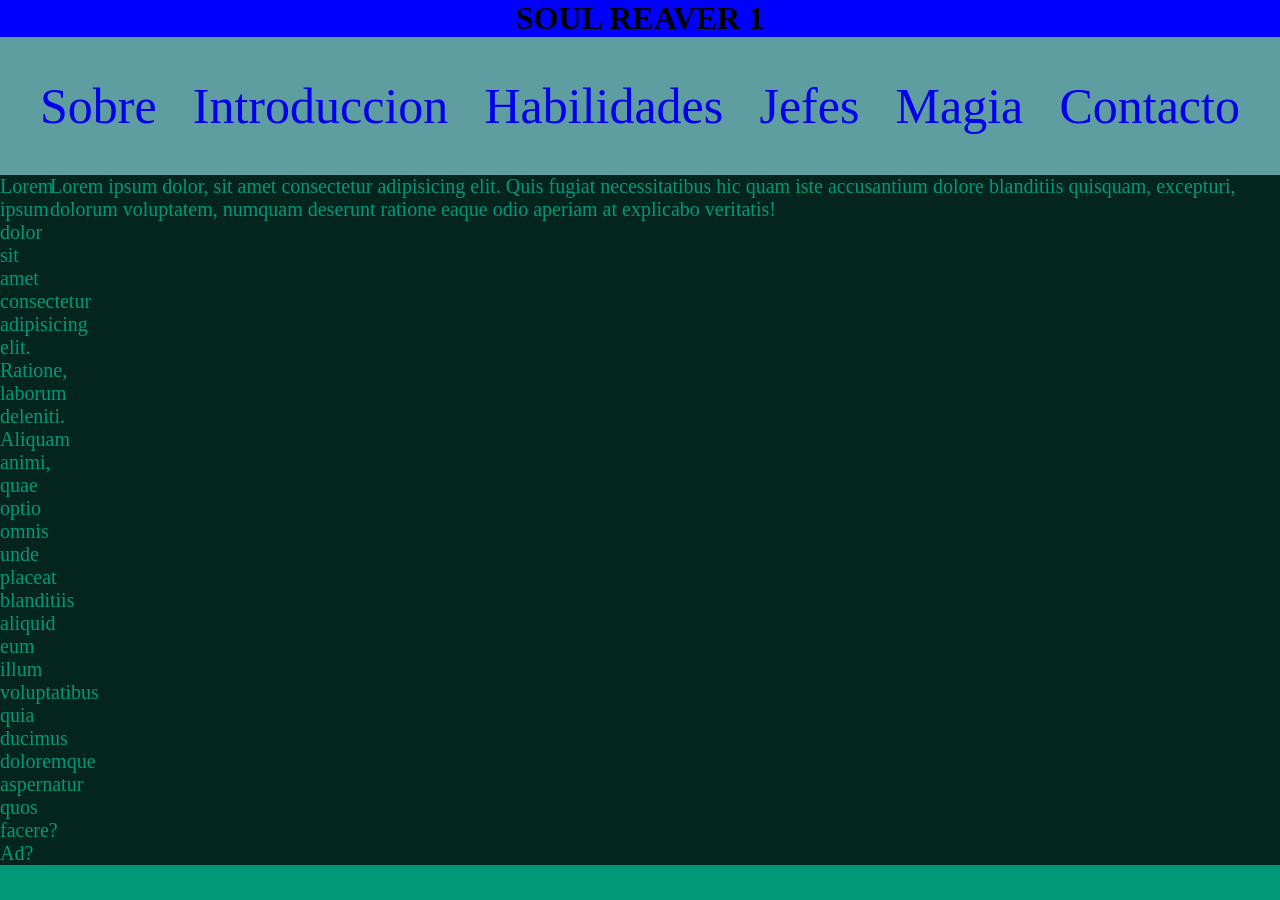
==== index.html @ c04c35bf "feat: Modificada la estructura del HTML y creacion de styles.css." ====
<!DOCTYPE html>
<html lang="en">
<head >
    <meta charset="UTF-8">
    <meta name="viewport" content="width=device-width, initial-scale=1.0">
    <title>Guia de videojuego</title>
    <link rel="shortcut icon" href="assets/11564256.ico" type="image/x-icon">
    <link rel="stylesheet" href="style.css">
    <link rel="preconnect" href="https://fonts.googleapis.com">
    <link rel="preconnect" href="https://fonts.gstatic.com" crossorigin>
    <link href="https://fonts.googleapis.com/css2?family=Felipa&display=swap" rel="stylesheet">
</head>
<body id="inicio">
   
        <header>
            <h1>SOUL REAVER 1</h1>

        </header>

            <nav>
        
                    <a href="#sobre">Sobre</a>
                    <a href="#introduccion">Introduccion</a>
                    <a href="#habilidades">Habilidades</a>
                    <a href="#jefes">Jefes</a>
                    <a href="#magia">Magia</a>
                    <a href="#contacto">Contacto</a>
                 
            </nav>
        
        
         <div class="contenedor">
        <main>
            <div class="about">
                <p>Lorem ipsum dolor sit amet consectetur adipisicing elit. Ratione, laborum deleniti. Aliquam animi, quae optio omnis unde placeat blanditiis aliquid eum illum voluptatibus quia ducimus doloremque aspernatur quos facere? Ad?</p>
                
          
            </div>
         </main>


         <footer>
            <p>Lorem ipsum dolor, sit amet consectetur adipisicing elit. Quis fugiat necessitatibus hic quam iste accusantium dolore blanditiis quisquam, excepturi, dolorum voluptatem, numquam deserunt ratione eaque odio aperiam at explicabo veritatis!</p>

         </footer>
    </div>
</body>
</html>
---- style.css ----
:root {
     --espectral: #009977;
     --ten:10px;
}


.felipa-regular {
  font-family: "Felipa", serif;
  font-weight: 400;
  font-style: normal;
}


.contenedor{
     display: grid;
     grid-template-columns: 50px 2fr;
     grid-template-rows:  1fr;
     grid-template-areas: 
     "header header"
     "nav main"
     "footer footer";

     background-color: #04251e;
     color: var(--espectral);
     font-size: 20px;

}

header{
     background-color: blue;
     text-align: center;
     
}

body{
     background-color: #009977;
}


nav{
     padding: 30px;
     font-size: 50px;
     justify-content: space-between;
     background-color:cadetblue;
     display: flex;
}



nav a{
     border-radius: 5px;
     padding: 10px;
     text-decoration: none;
     position: relative;
     
     
}

*{
     margin: 0;
     padding: 0;
}
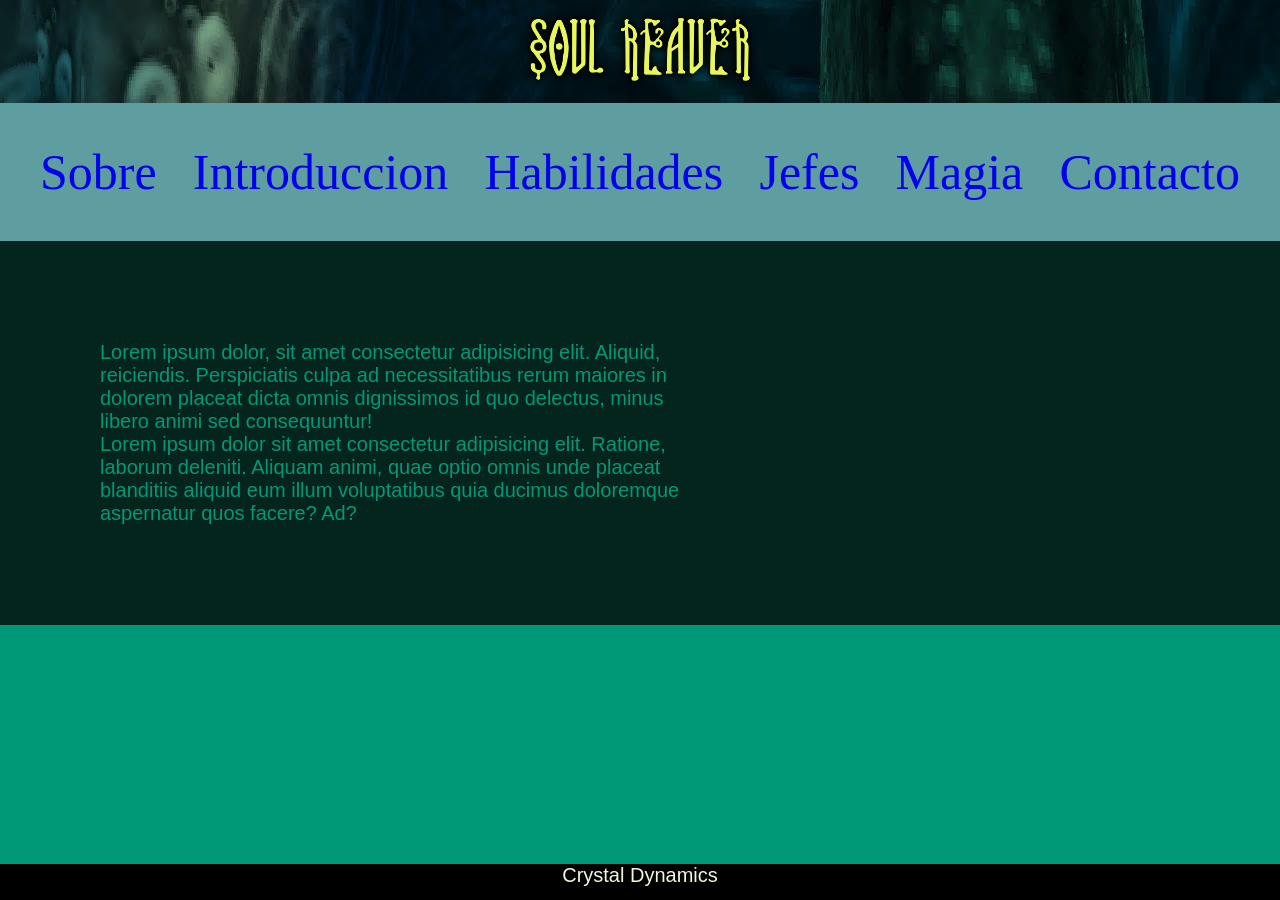
==== commit ae582af3: "feat: Modificado color y agregado de imagenes." ====
--- a/index.html
+++ b/index.html
@@ -13,7 +13,7 @@
 <body id="inicio">
    
         <header>
-            <h1>SOUL REAVER 1</h1>
+            <img src="assets/Soulreaver-logo.svg.png" alt="">
 
         </header>
 
@@ -29,20 +29,26 @@
             </nav>
         
         
-         <div class="contenedor">
+    <div class="contenedor">
         <main>
-            <div class="about">
+            
+                <div class="photo">
+                    <p>Lorem ipsum dolor, sit amet consectetur adipisicing elit. Aliquid, reiciendis. Perspiciatis culpa ad necessitatibus rerum maiores in dolorem placeat dicta omnis dignissimos id quo delectus, minus libero animi sed consequuntur!</p>
+                </div>
+            
+            
+                <div class="descripcion">
                 <p>Lorem ipsum dolor sit amet consectetur adipisicing elit. Ratione, laborum deleniti. Aliquam animi, quae optio omnis unde placeat blanditiis aliquid eum illum voluptatibus quia ducimus doloremque aspernatur quos facere? Ad?</p>
-                
-          
-            </div>
-         </main>
+                </div>
+            
+        </main>
 
 
-         <footer>
-            <p>Lorem ipsum dolor, sit amet consectetur adipisicing elit. Quis fugiat necessitatibus hic quam iste accusantium dolore blanditiis quisquam, excepturi, dolorum voluptatem, numquam deserunt ratione eaque odio aperiam at explicabo veritatis!</p>
+        
+    </div>
+    <footer>
+          <p> Crystal Dynamics</p>
 
-         </footer>
-    </div>
+        </footer>
 </body>
 </html>
--- a/style.css
+++ b/style.css
@@ -12,24 +12,47 @@
 
 
 .contenedor{
-     display: grid;
-     grid-template-columns: 50px 2fr;
-     grid-template-rows:  1fr;
-     grid-template-areas: 
-     "header header"
-     "nav main"
-     "footer footer";
-
+     
+     display:flex;
+     flex-direction:column;
+     flex-wrap: wrap;
      background-color: #04251e;
      color: var(--espectral);
+     padding: 50px;
      font-size: 20px;
-
 }
 
+main{
+     width: 50%;
+     font-family: 'Lucida Sans', 'Lucida Sans Regular', 'Lucida Grande', 'Lucida Sans Unicode', Geneva, Verdana, sans-serif;
+     padding: 50px;
+}
+
+footer{
+     width: 100%;
+     height:4%;
+     font-size: 20px;
+     background-color: black ;
+     font-family: Impact, Haettenschweiler, 'Arial Narrow Bold', sans-serif;
+     color: beige;
+     position: absolute;
+     bottom: 0px;
+     text-align: center;
+}
+
+
 header{
+     
+     background-image:url(assets/soulrever.jpg) ;
+     
      background-color: blue;
      text-align: center;
      
+     
+}
+header img{
+     width: 20%;
+     height:20%;
 }
 
 body{
@@ -59,4 +82,6 @@
 *{
      margin: 0;
      padding: 0;
-}+}
+
+
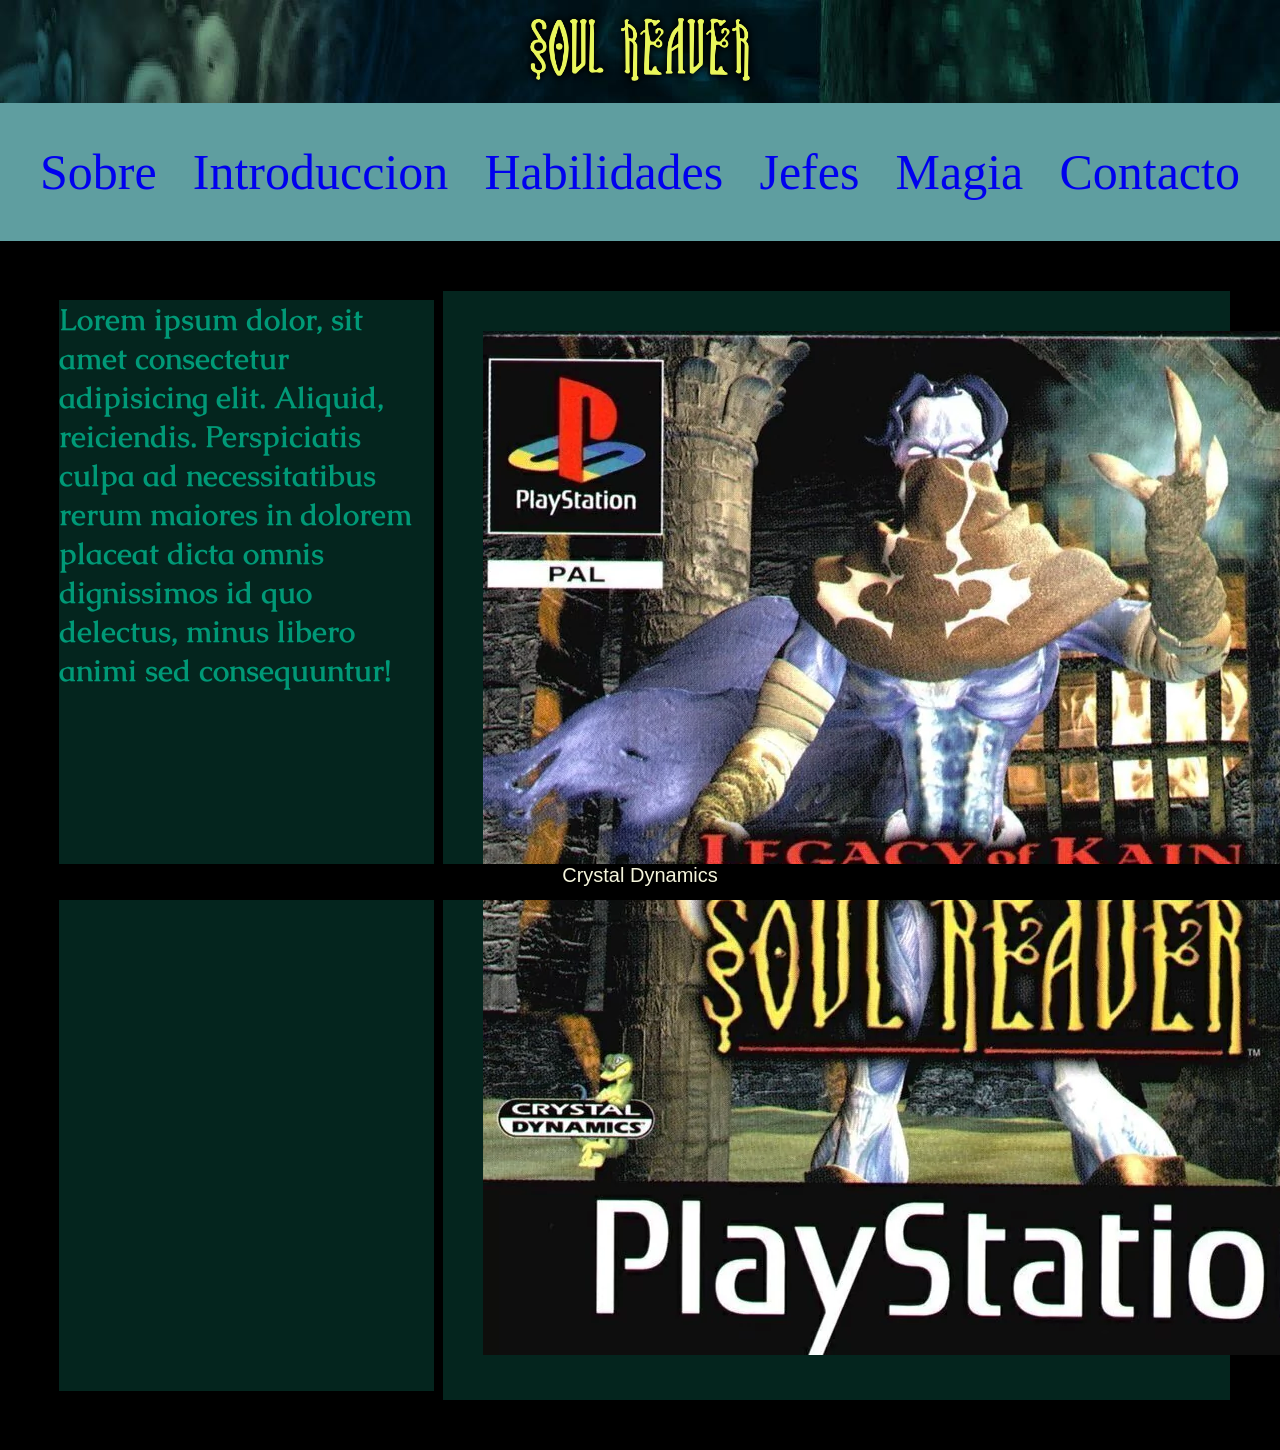
==== commit 4cebbe76: "feat: Creado un aside para descripciones, modificado el css para hacer un grid entre main y aside." ====
--- a/index.html
+++ b/index.html
@@ -32,16 +32,22 @@
     <div class="contenedor">
         <main>
             
-                <div class="photo">
-                    <p>Lorem ipsum dolor, sit amet consectetur adipisicing elit. Aliquid, reiciendis. Perspiciatis culpa ad necessitatibus rerum maiores in dolorem placeat dicta omnis dignissimos id quo delectus, minus libero animi sed consequuntur!</p>
+               <div class="photo">
+                   <img src="assets/legacy.webp" alt="">
                 </div>
             
             
-                <div class="descripcion">
-                <p>Lorem ipsum dolor sit amet consectetur adipisicing elit. Ratione, laborum deleniti. Aliquam animi, quae optio omnis unde placeat blanditiis aliquid eum illum voluptatibus quia ducimus doloremque aspernatur quos facere? Ad?</p>
+             
+        </main>
+
+        <aside>
+             <div class="descripcion">
+                 <p>Lorem ipsum dolor, sit amet consectetur adipisicing elit. Aliquid, reiciendis. Perspiciatis culpa ad necessitatibus rerum maiores in dolorem placeat dicta omnis dignissimos id quo delectus, minus libero animi sed consequuntur!</p>
+                
                 </div>
-            
-        </main>
+               
+
+        </aside>
 
 
         
--- a/style.css
+++ b/style.css
@@ -1,7 +1,41 @@
+
+@import url('https://fonts.googleapis.com/css2?family=Caudex:ital,wght@0,400;0,700;1,400;1,700&family=Felipa&display=swap');
+
+
+
+.caudex-regular {
+  font-family: "Caudex", serif;
+  font-weight: 400;
+  font-style: normal;
+}
+
+.caudex-bold {
+  font-family: "Caudex", serif;
+  font-weight: 700;
+  font-style: normal;
+}
+
+.caudex-regular-italic {
+  font-family: "Caudex", serif;
+  font-weight: 400;
+  font-style: italic;
+}
+
+.caudex-bold-italic {
+  font-family: "Caudex", serif;
+  font-weight: 700;
+  font-style: italic;
+}
+
+
+
+
 :root {
      --espectral: #009977;
      --ten:10px;
 }
+
+
 
 
 .felipa-regular {
@@ -13,20 +47,45 @@
 
 .contenedor{
      
-     display:flex;
-     flex-direction:column;
-     flex-wrap: wrap;
+     display: grid;
+     grid-template-areas: "aside main";
      background-color: #04251e;
      color: var(--espectral);
-     padding: 50px;
+     grid-template-columns:1fr 2fr;
+     grid-template-rows: auto;
+     
+     border: solid black 50px;
      font-size: 20px;
+
+
+
+
+
 }
 
 main{
-     width: 50%;
-     font-family: 'Lucida Sans', 'Lucida Sans Regular', 'Lucida Grande', 'Lucida Sans Unicode', Geneva, Verdana, sans-serif;
-     padding: 50px;
+     padding: 40px;
+     grid-area: main;
+     width:50px;
 }
+aside{
+     grid-area:aside;
+     border: 9px solid black;
+     font-family: 'Times New Roman', Times, serif;
+     font-size: 30px;
+     font-family: Caudex,serif;
+     font-weight: 800;
+
+}
+
+
+
+
+
+main{
+     
+}
+
 
 footer{
      width: 100%;
@@ -35,7 +94,7 @@
      background-color: black ;
      font-family: Impact, Haettenschweiler, 'Arial Narrow Bold', sans-serif;
      color: beige;
-     position: absolute;
+     position: fixed;
      bottom: 0px;
      text-align: center;
 }
@@ -84,4 +143,3 @@
      padding: 0;
 }
 
-
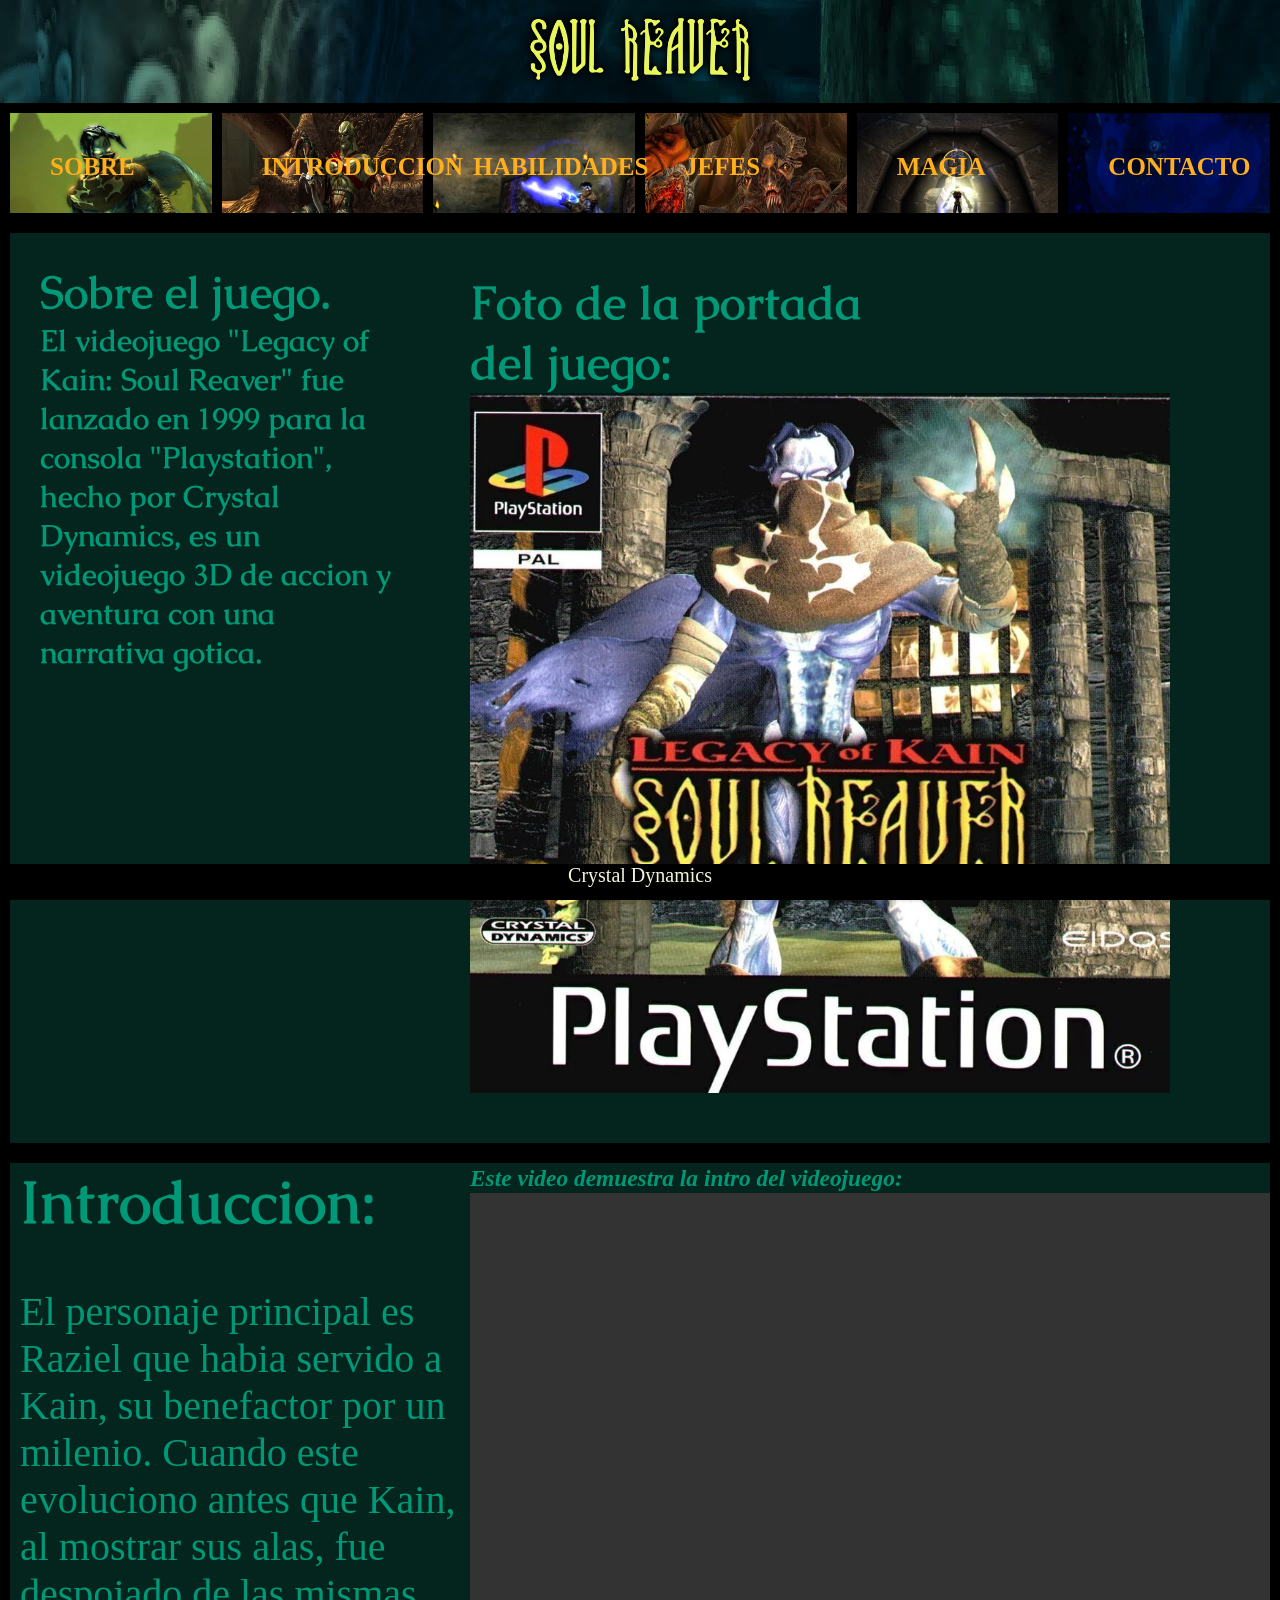
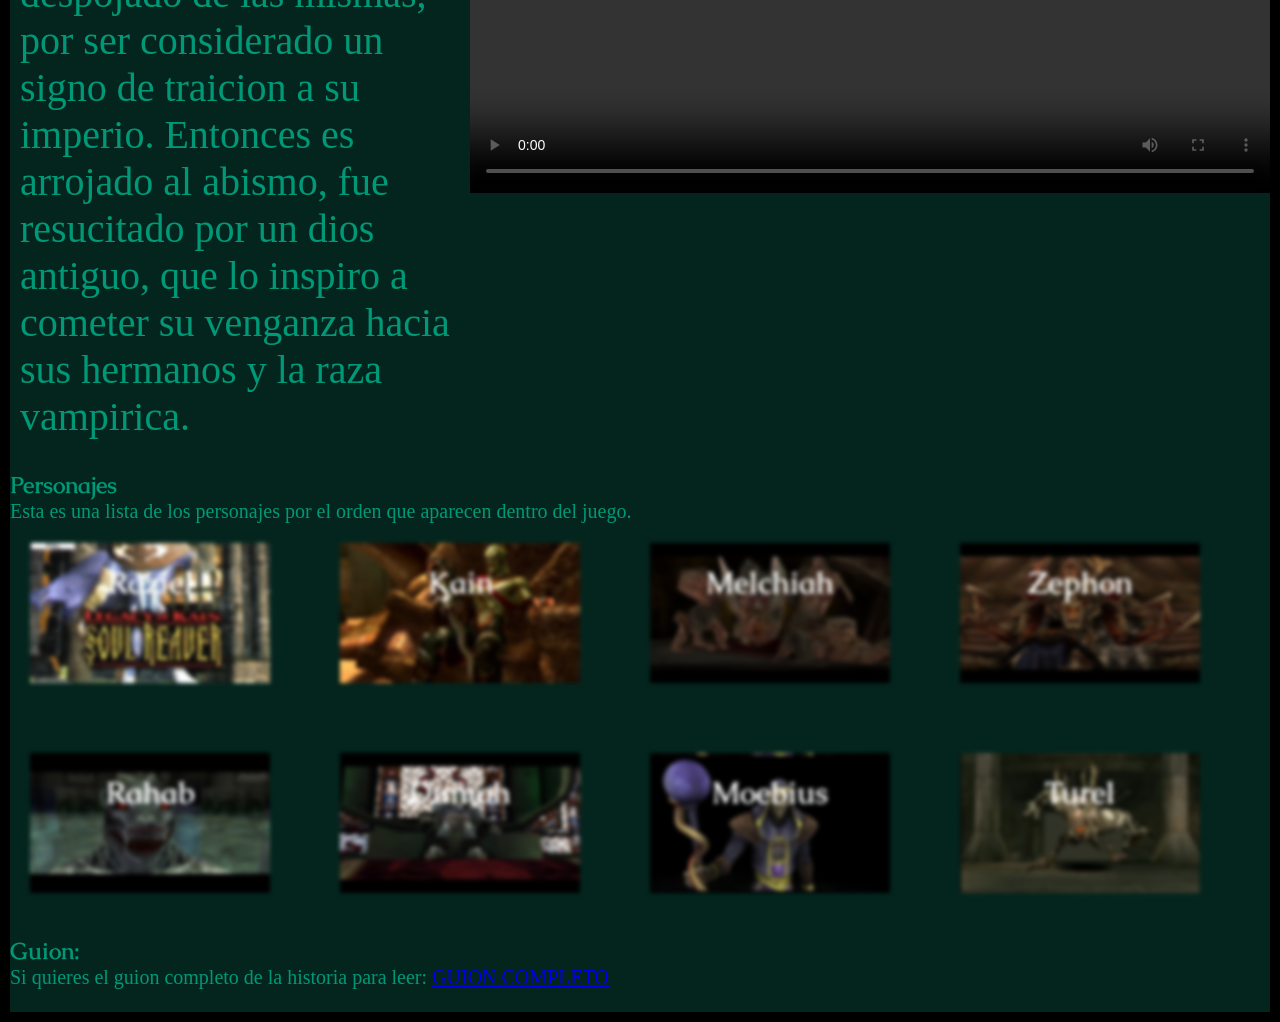
==== commit a271c282: "feat: Reemplazo aside por sections, finalizado el nav, agregado de imagenes a la seccion de personaj" ====
--- a/index.html
+++ b/index.html
@@ -19,33 +19,144 @@
 
             <nav>
         
-                    <a href="#sobre">Sobre</a>
-                    <a href="#introduccion">Introduccion</a>
-                    <a href="#habilidades">Habilidades</a>
-                    <a href="#jefes">Jefes</a>
-                    <a href="#magia">Magia</a>
-                    <a href="#contacto">Contacto</a>
+                   <div class="sobrediv"> <a href="#sobre"><p>SOBRE</p><img src="assets/sobre.jpg" alt=""></a></div>
+                    <div class="introdiv"><a href="#introduccion"><p>INTRODUCCION</p><img src="assets/introsoul.jpg" alt=""></a></div>
+                   <div class="habilidiv"> <a href="#habilidades"><p>HABILIDADES</p><img src="assets/razielshooting.jpg" alt=""></a></div>
+                   <div class="jefesdiv"> <a href="#jefes"><p>JEFES</p><img src="assets/soulreaver.webp" alt=""></a></div>
+                   <div class="magiadiv"> <a href="#magia"><p>MAGIA</p><img src="assets/stoneglyph.webp" alt=""></a></div>
+                   <div class="contactdiv"> <a href="#contacto"><p>CONTACTO</p><img src="assets/ElderGod_1.jpg" alt=""></a></div>
                  
             </nav>
         
         
     <div class="contenedor">
+
         <main>
+          
+            <section class="sobre">
+              <div class="sobre1">
+                <h2>Sobre el juego.</h2>
+
+                    <p>El videojuego "Legacy of Kain: Soul Reaver" fue lanzado en 1999 para la consola "Playstation", hecho por Crystal Dynamics, es un videojuego 3D de accion y aventura con una narrativa gotica. </p>
             
-               <div class="photo">
+                    <br>
+            
+                    
+            </div> 
+            
+            <!-- No puedo hacer iframe por copyright
+             <iframe width="1335" height="751" src="https://www.youtube.com/embed/gsrOQnv4FTg" title="Legacy of Kain Soul Reaver 1 Remastered Intro En Español" frameborder="0" allow="accelerometer; autoplay; clipboard-write; encrypted-media; gyroscope; picture-in-picture; web-share" referrerpolicy="strict-origin-when-cross-origin" allowfullscreen></iframe> -->
+            
+
+
+               
+               <div class="sobre2">
+                    <h3>Foto de la portada del juego:</h3>
                    <img src="assets/legacy.webp" alt="">
                 </div>
+            </section>
+
+
+             <section class="introduccion">
+                <div class="intro1">
             
+                <h2>Introduccion:</h2>
             
+                <br>
+            
+                <p>El personaje principal es Raziel que habia servido a Kain, su benefactor por un milenio. Cuando este evoluciono antes que Kain, al mostrar sus alas, fue despojado de las mismas, por ser considerado un signo de traicion a su imperio. Entonces es arrojado al abismo, fue resucitado por un dios antiguo, que lo inspiro a cometer su venganza hacia sus hermanos y la raza vampirica.</p>
+                </div>
+                <br>
+
+                <div class="intro2">
+                <h3><i>Este video demuestra la intro del videojuego:</i></h3>
+
+            
+                <video controls width="800" height="600">
+                    <source src="assets/Legacy of Kain Soul Reaver Intro HD Español.mp4">
+                </video>
+
+                </div>
+            
+            <!-- No puedo hacer iframe por copyright
+             <iframe width="1335" height="751" src="https://www.youtube.com/embed/gsrOQnv4FTg" title="Legacy of Kain Soul Reaver 1 Remastered Intro En Español" frameborder="0" allow="accelerometer; autoplay; clipboard-write; encrypted-media; gyroscope; picture-in-picture; web-share" referrerpolicy="strict-origin-when-cross-origin" allowfullscreen></iframe> -->
+             
+             <div class="personajes">
+             
+             <h3>Personajes</h3>
+            
+             <p>Esta es una lista de los personajes por el orden que aparecen dentro del juego.</p>
+            <div class="lista">
+                <ol>
+                    <li><div class="raziel"><b>Raziel</b></div></li>
+                    <li><div class="kain"><b>Kain</b></div></li>
+                    <li><div class="melchiah"><b>Melchiah</b></div></li>
+                    <li><div class="zephon"><b>Zephon</b></div></li>
+                    <li><div class="rahab"><b>Rahab</b></div></li>
+                    <li><div class="dumah"><b>Dumah</b></div></li>
+                    <li><div class="moebius"><b>Moebius</b></div></li>
+                    <li><div class="turel"><b>Turel</b></div></li>
+            
+                
+                </ol>
+            </div>    
+            <br>
+
+            <h3>Guion:</h3>
+
+            <p>Si quieres el guion completo de la historia para leer: <a href="https://legadodekain.net/soul-reaver/">GUION COMPLETO</a></p>
+            </div>
+
+        </section>
              
         </main>
 
         <aside>
-             <div class="descripcion">
-                 <p>Lorem ipsum dolor, sit amet consectetur adipisicing elit. Aliquid, reiciendis. Perspiciatis culpa ad necessitatibus rerum maiores in dolorem placeat dicta omnis dignissimos id quo delectus, minus libero animi sed consequuntur!</p>
+            
+                        <!-- <h3><i>Este video demuestra la intro del videojuego:</i></h3>
+            
+            <video controls width="800" height="600">
+                <source src="assets/Legacy of Kain Soul Reaver Intro HD Español.mp4">
+            </video>
+
+                -->
+
+           <!-- <section id="introduccion">
+            
+            <h2>Introduccion:</h2>
+            
+            <br>
+            
+            <p>El personaje principal es Raziel que habia servido a Kain, su benefactor por un milenio. Cuando este evoluciono antes que Kain, al mostrar sus alas, fue despojado de las mismas, por ser considerado un signo de traicion a su imperio. Entonces es arrojado al abismo, fue resucitado por un dios antiguo, que lo inspiro a cometer su venganza hacia sus hermanos y la raza vampirica.</p>
+            
+            <br>
+            
+                   <h3>Personajes</h3>
+            
+             <p>Esta es una lista de los personajes por el orden que aparecen dentro del juego.</p>
+
+            <ol>
+                <li><b>Raziel</b></li>
+                <li><b>Kain</b></li>
+                <li><b>Melchiah</b></li>
+                <li><b>Zephon</b></li>
+                <li><b>Rahab</b></li>
+                <li><b>Dumah</b></li>
+                <li><b>Moebius</b></li>
+                <li><b>Turel</b></li>
+            
                 
-                </div>
-               
+            </ol>
+            <br>
+
+            <h3>Guion:</h3>
+
+            <p>Si quieres el guion completo de la historia para leer: <a href="https://legadodekain.net/soul-reaver/">GUION COMPLETO</a></p>
+
+
+        </section>
+    -->
+
 
         </aside>
 
--- a/style.css
+++ b/style.css
@@ -45,42 +45,274 @@
 }
 
 
-.contenedor{
+
+nav{
+
+     border: black solid 5px;
+     font-size: 50px;
+   
+     background-color:cadetblue;
+     display: flex;
+     flex-direction:row;
+     align-items: stretch;
+     justify-content: space-evenly;
+}
+
+nav img{
+
+     
+     width: 100%;
+     height: 210%;
+}
+nav a{
+text-decoration: none;
+   
+
+}
+
+nav p{
+
+     color: rgb(255, 176, 28);
+     font-size: 50%;
+     white-space: nowrap;
+     position: absolute;
+     padding-top: 30px;
+     padding:40px;
+
+     font-weight: 900;
+     transition: transform ease-in-out 2s;
+}
+
+nav p:hover{
+
+     transform: translateY(30px);
+}
+.habilidiv p{
+
+    
+
+
+}
+
+.introdiv p{
+     
+}
+.magiadiv p{
+}
+
+.sobrediv p{
+
+}
+
+.jefesdiv p{
+
+}
+
+.contactdiv p{
+}
+
+nav div{
+     height: 100px;
+     width: 100%;
+     border: black solid 5px;
+     order: 1;
+     overflow: hidden;
+     
+     
+     transition: transform 0.5s;
+     
+     
+}
+
+.introdiv img{
+     height: 150%;
+     width: 100%;
+}
+
+.habilidiv img{
+
+     height: 170%;
+     width: 150%;
+     
+}
+
+.magiadiv img{
+     height: 150% ;
+     width: 100%;
+}
+
+nav div:hover{
+     transform: scale(1.3);
+}
+
+*{
+     margin: 0;
+     padding: 0;
+}
+
+
+
+
+
+main{
+      background: repeating-radial-gradient(#000 ,var(--espectral) 50px,#000 );
+  
+
+}
+
+.sobre{
      
      display: grid;
-     grid-template-areas: "aside main";
+     grid-template-areas: 
+     "sobre1 sobre2";
      background-color: #04251e;
      color: var(--espectral);
      grid-template-columns:1fr 2fr;
      grid-template-rows: auto;
      
-     border: solid black 50px;
+     border: solid black 10px;
      font-size: 20px;
-
-
-
-
-
-}
-
-main{
+     font-family: Caudex,serif;
+    
+
+
+
+
+}
+.sobre1{ 
+     grid-area:sobre1;
+     padding: 30px;
+    
+     font-size: 30px;
+   
+     font-weight: 800;
+
+}
+
+.sobre2{
+     font-size: 40px;
      padding: 40px;
-     grid-area: main;
-     width:50px;
-}
-aside{
-     grid-area:aside;
-     border: 9px solid black;
-     font-family: 'Times New Roman', Times, serif;
+     grid-area: sobre2;
+     width:50%;
+    
+}
+.sobre2 img{
+     width: 700px;
+     height: 700px;
+}
+
+
+
+.introduccion{
+     display: grid;
+      grid-template-areas: 
+     "intro1 intro2"
+     "personajes personajes";
+     background-color: #04251e;
+     color: var(--espectral);
+     grid-template-columns:1fr 1fr;
+
+     border: solid black 10px;
+     font-size: 20px;
+     font-family: Caudex,serif;
+    
+}
+
+
+.intro1{
+     grid-area: intro1;
+     font-family: Caudex, serif;
+   
+     margin-left: 10px;
+     font-size: 40px;
+}
+
+.intro2{
+     grid-area: intro2;
+}
+
+.personajes{
+     margin-top: 30px;
+     grid-area: personajes;
+}
+
+
+.lista ol{
+
      font-size: 30px;
-     font-family: Caudex,serif;
-     font-weight: 800;
-
-}
-
-
-
-
+
+     display: flex;
+     flex-direction: row;
+     gap: 30px;
+     list-style: none;
+     flex-wrap: wrap;
+
+     
+    
+     
+}
+.lista li{
+     color: white;
+     text-align: center;
+     
+     
+}
+
+.lista div{
+     margin: 20px;
+     padding: 20px;
+     filter: blur(2px);
+     background-position: center;
+     background-size: 100%;
+     transition:filter 0.3s ease-in, transform 0.3s ease-in-out;
+     height: 100px;
+     width: 200px;
+
+}
+
+.raziel{
+
+     background-image: url(assets/legacy.webp);
+ 
+     
+}
+.kain{
+     background-image: url(assets/kain.webp);
+
+
+     
+}
+.zephon{
+     background-image: url(assets/zephon.webp);
+
+}
+
+.moebius{
+     background-image: url(assets/moebius.webp);
+}
+
+.rahab{
+     background-image: url(assets/rahab.jpg);
+}
+
+.dumah{
+     background-image: url(assets/dumah.webp);
+}
+
+.turel{
+     background-image: url(assets/turel.webp);
+}
+
+.melchiah{
+     background-image: url(assets/melchia.webp);
+}
+
+
+
+.lista div:hover{
+     filter: blur(0px);
+     transform: scale(1.5);
+}
 
 main{
      
@@ -92,7 +324,7 @@
      height:4%;
      font-size: 20px;
      background-color: black ;
-     font-family: Impact, Haettenschweiler, 'Arial Narrow Bold', sans-serif;
+     font-family: 'Times New Roman', Times, serif;
      color: beige;
      position: fixed;
      bottom: 0px;
@@ -119,27 +351,4 @@
 }
 
 
-nav{
-     padding: 30px;
-     font-size: 50px;
-     justify-content: space-between;
-     background-color:cadetblue;
-     display: flex;
-}
-
-
-
-nav a{
-     border-radius: 5px;
-     padding: 10px;
-     text-decoration: none;
-     position: relative;
-     
-     
-}
-
-*{
-     margin: 0;
-     padding: 0;
-}
-
+
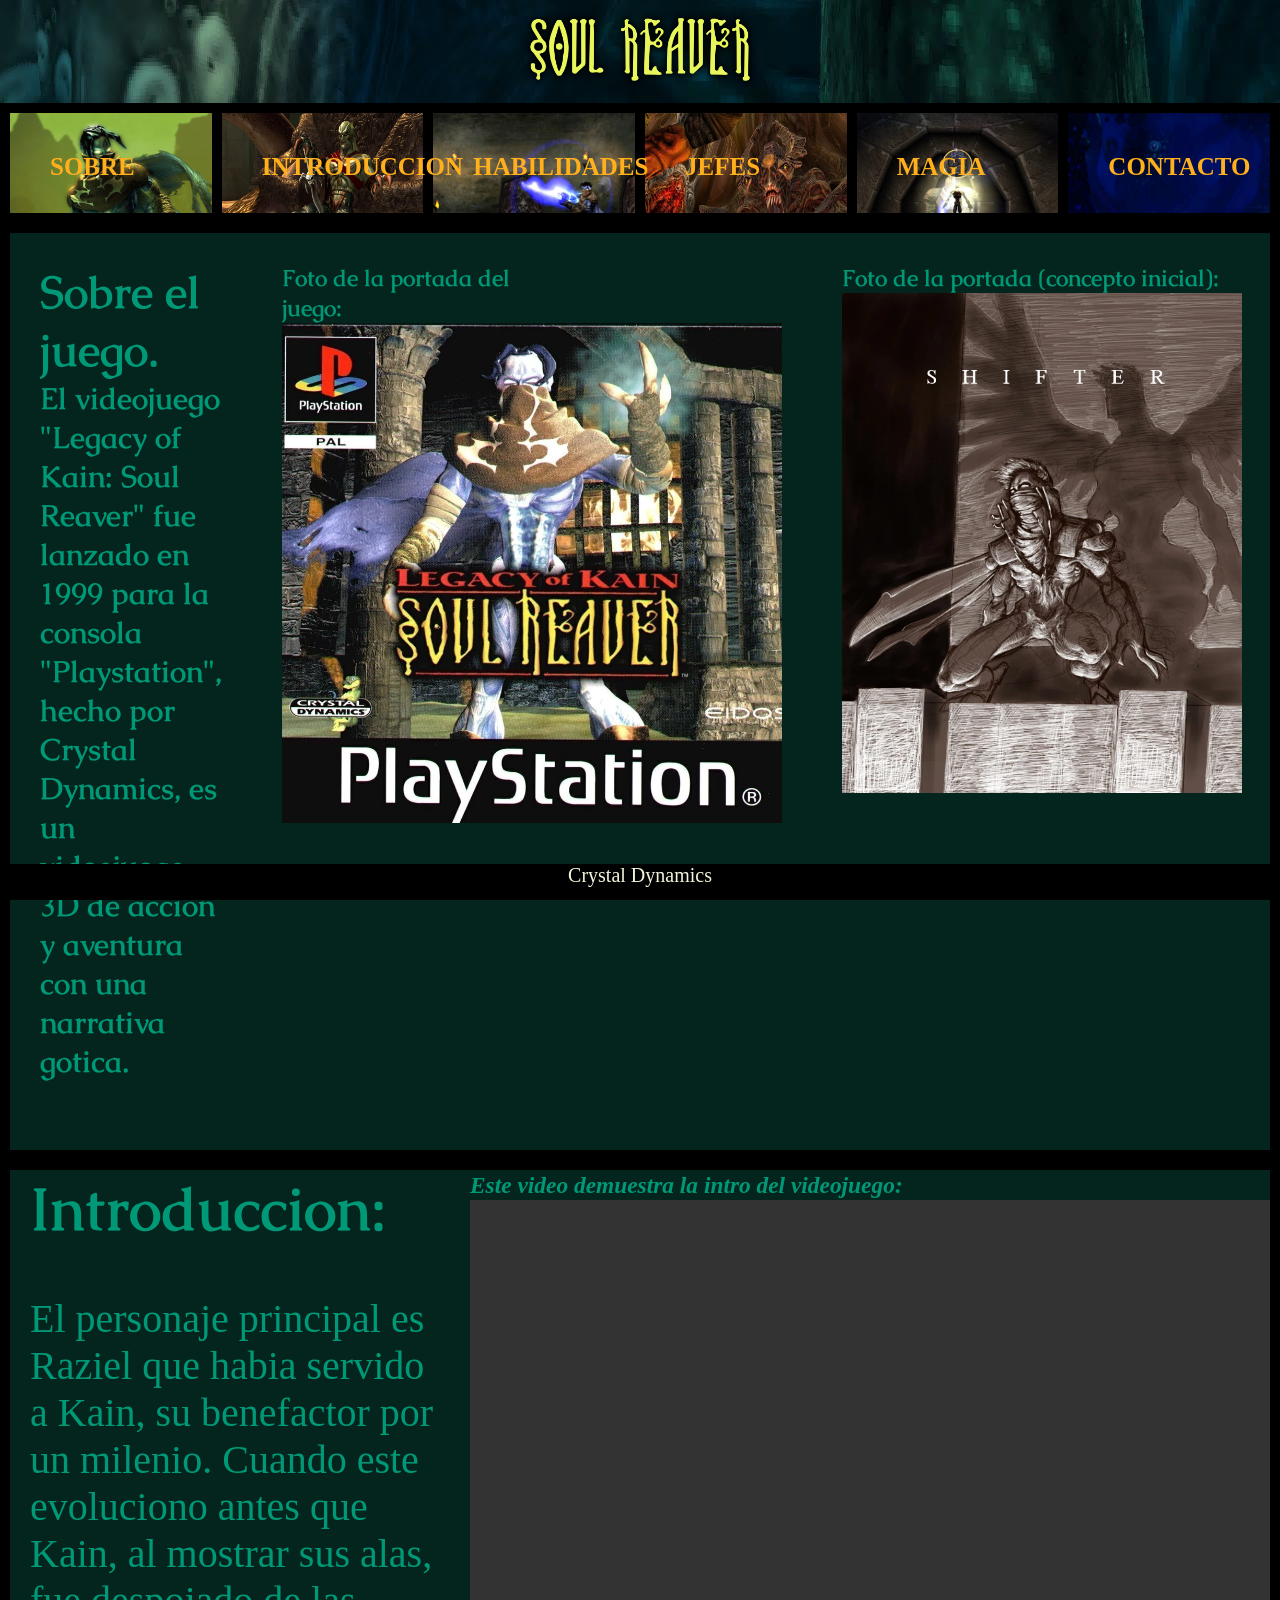
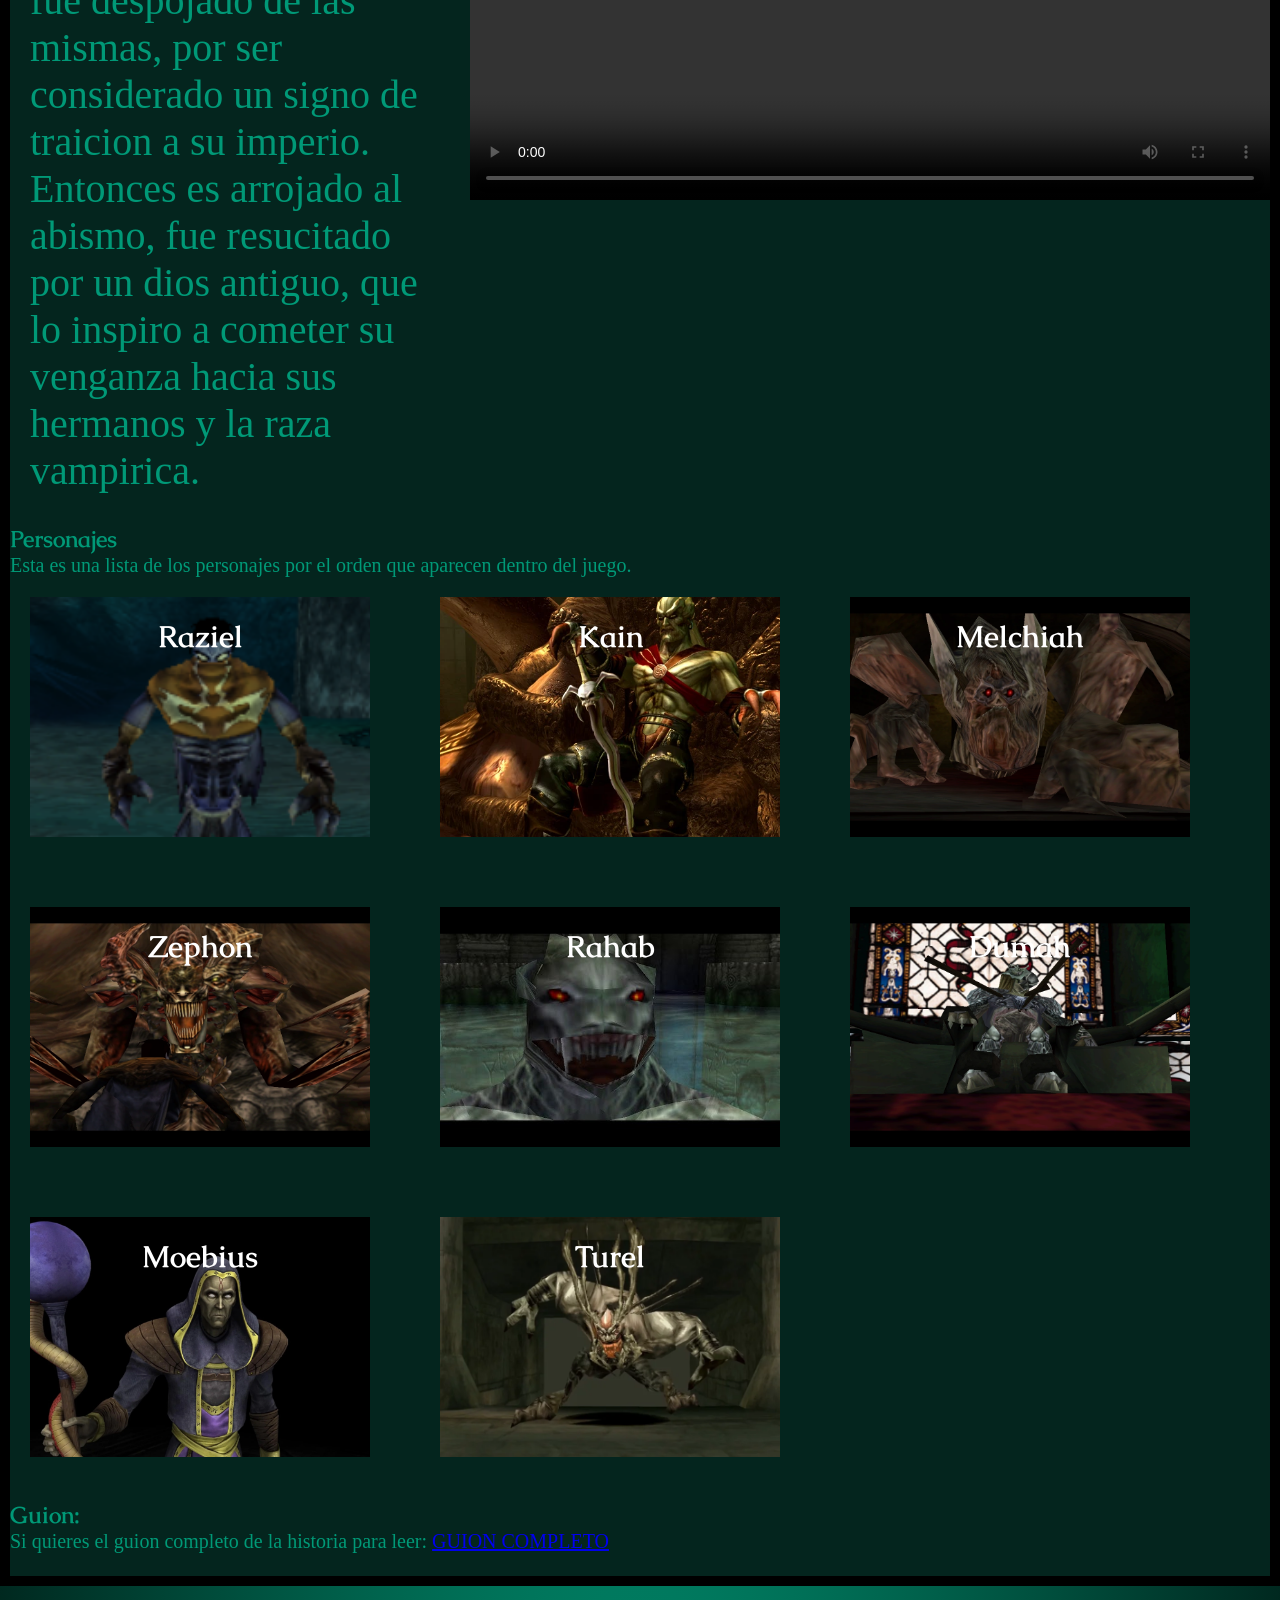
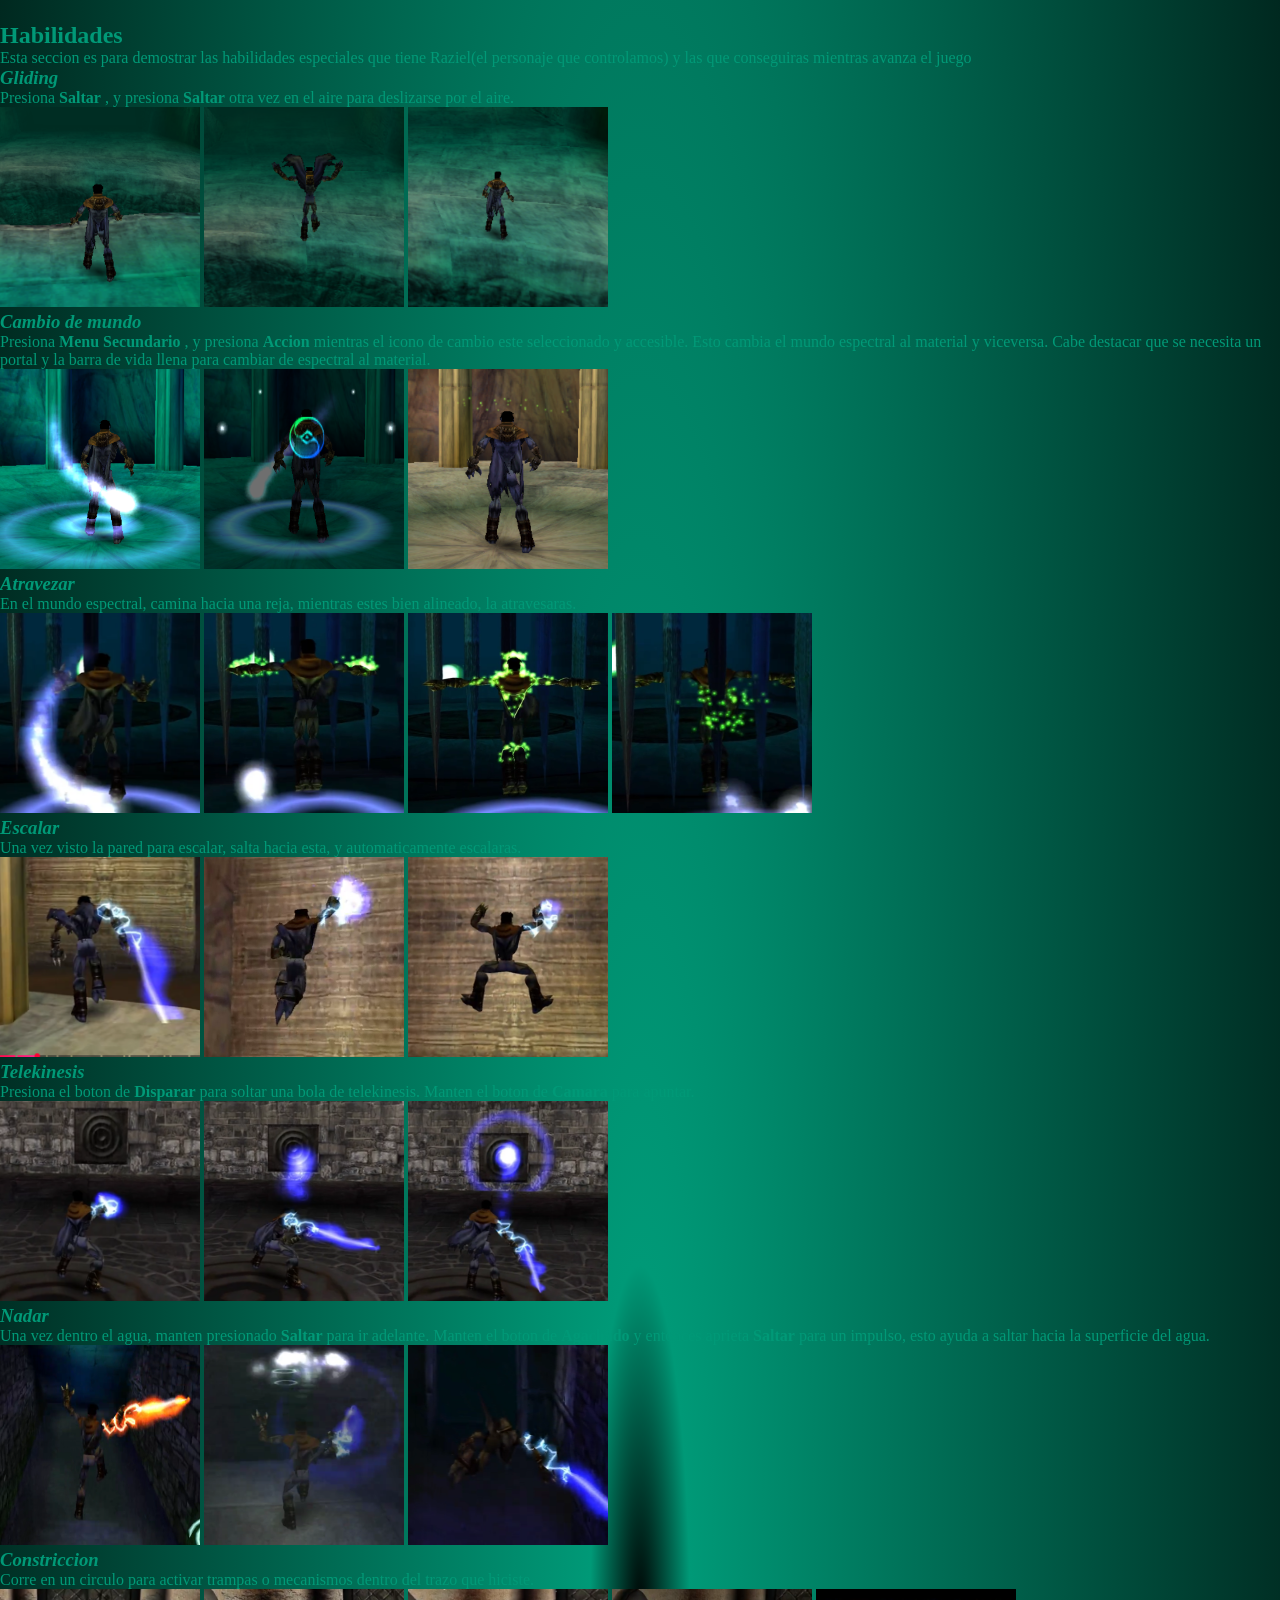
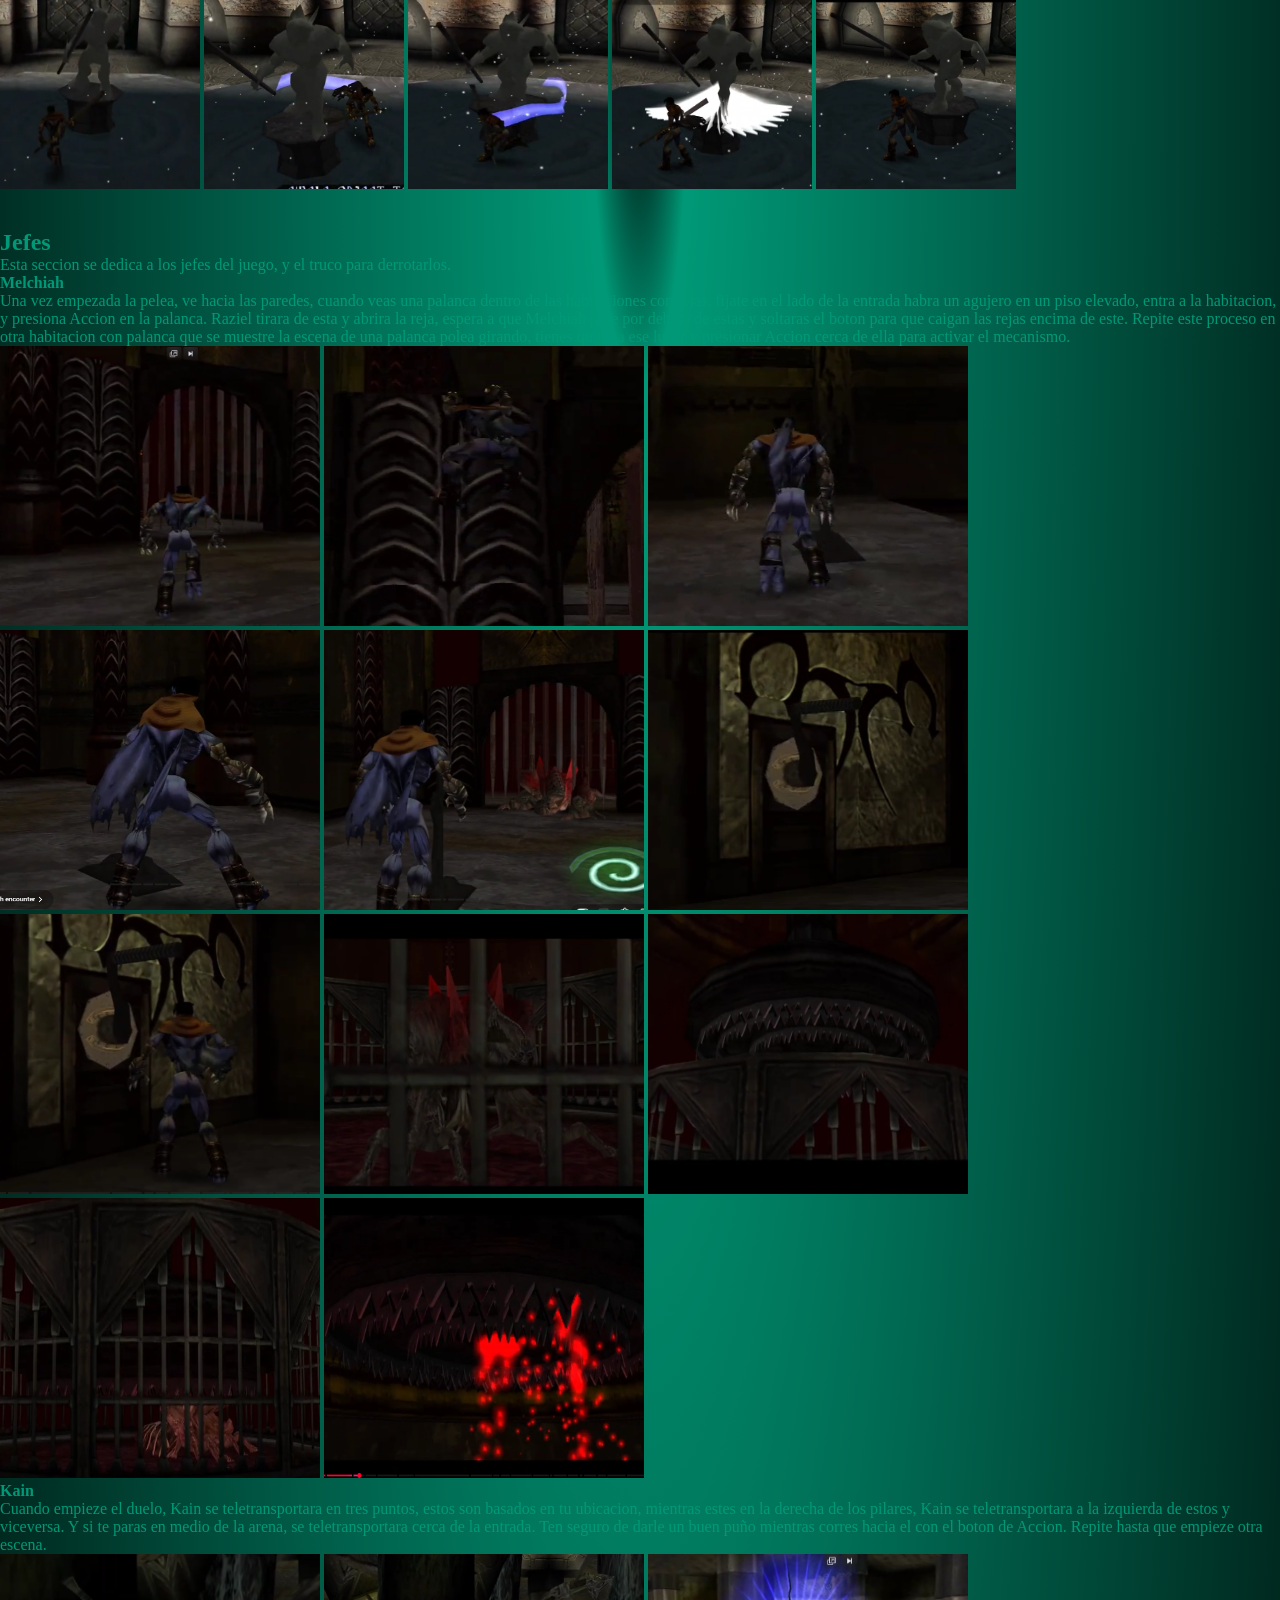
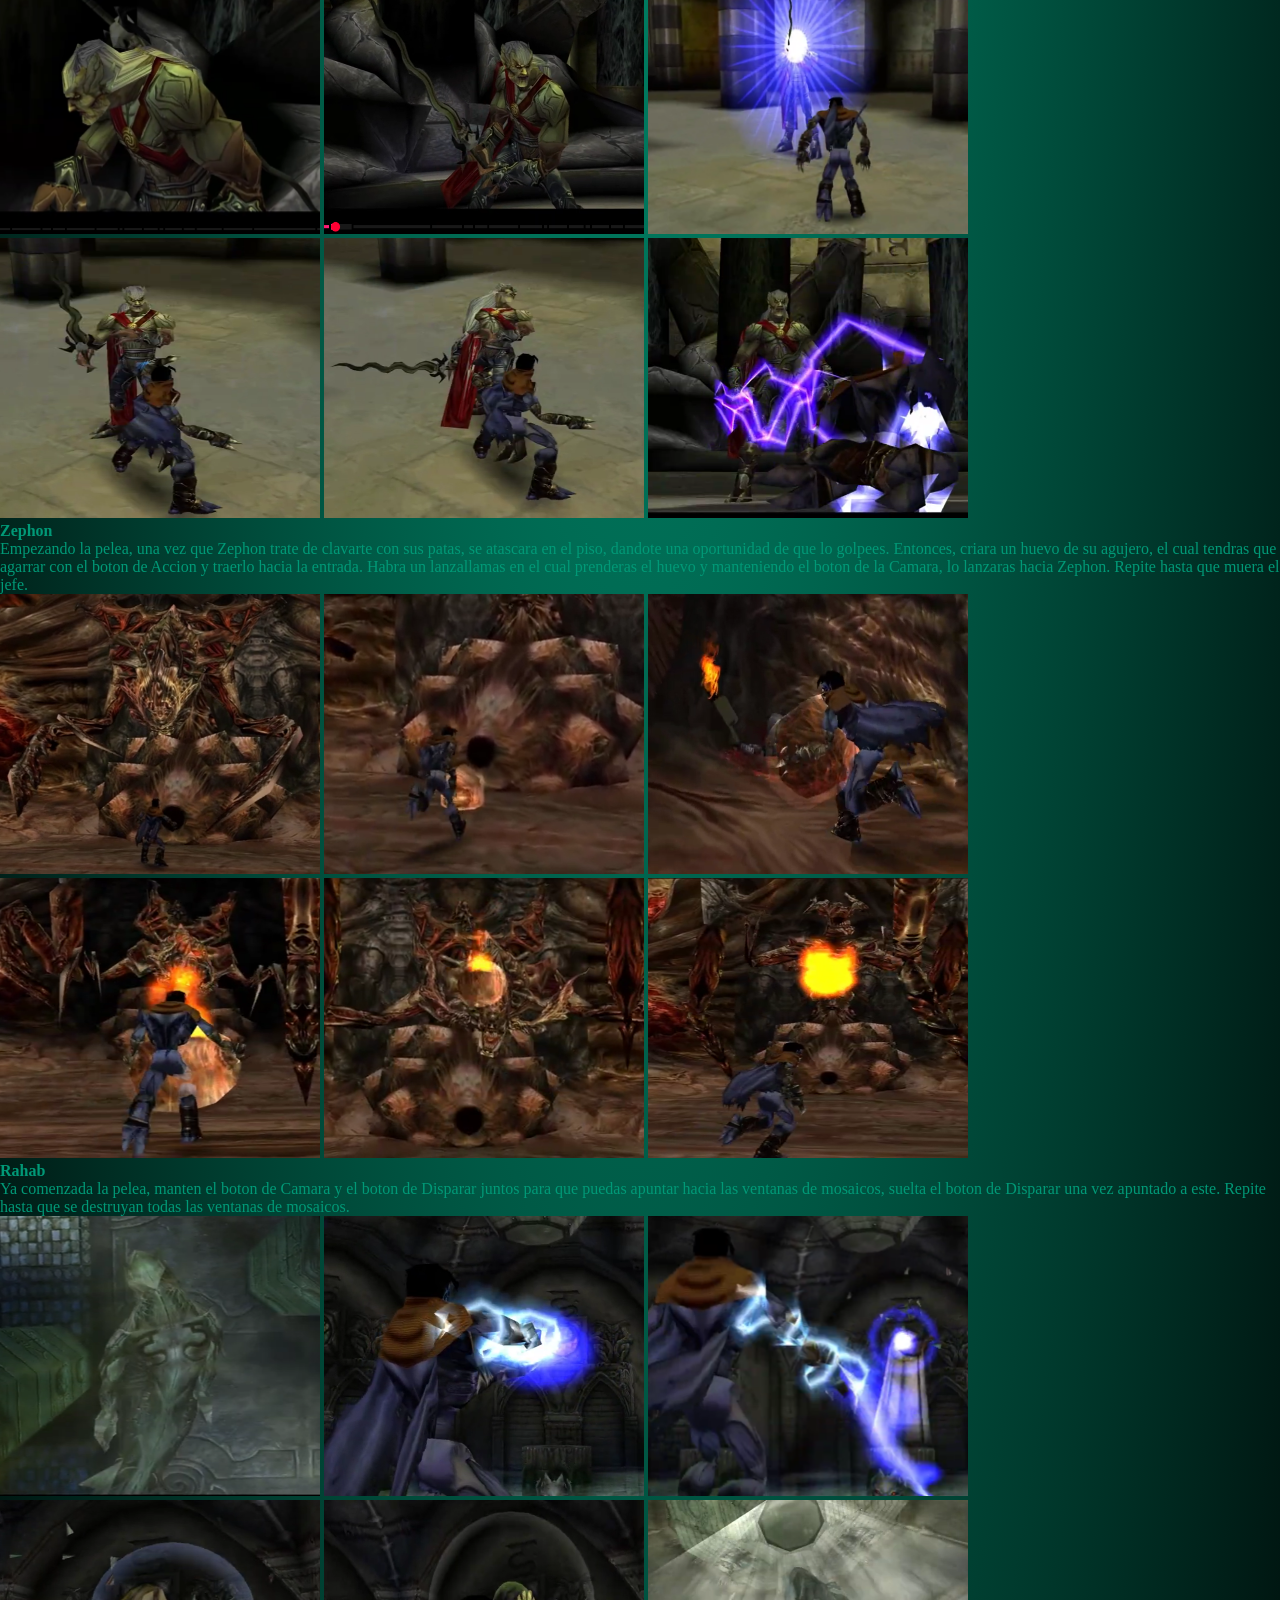
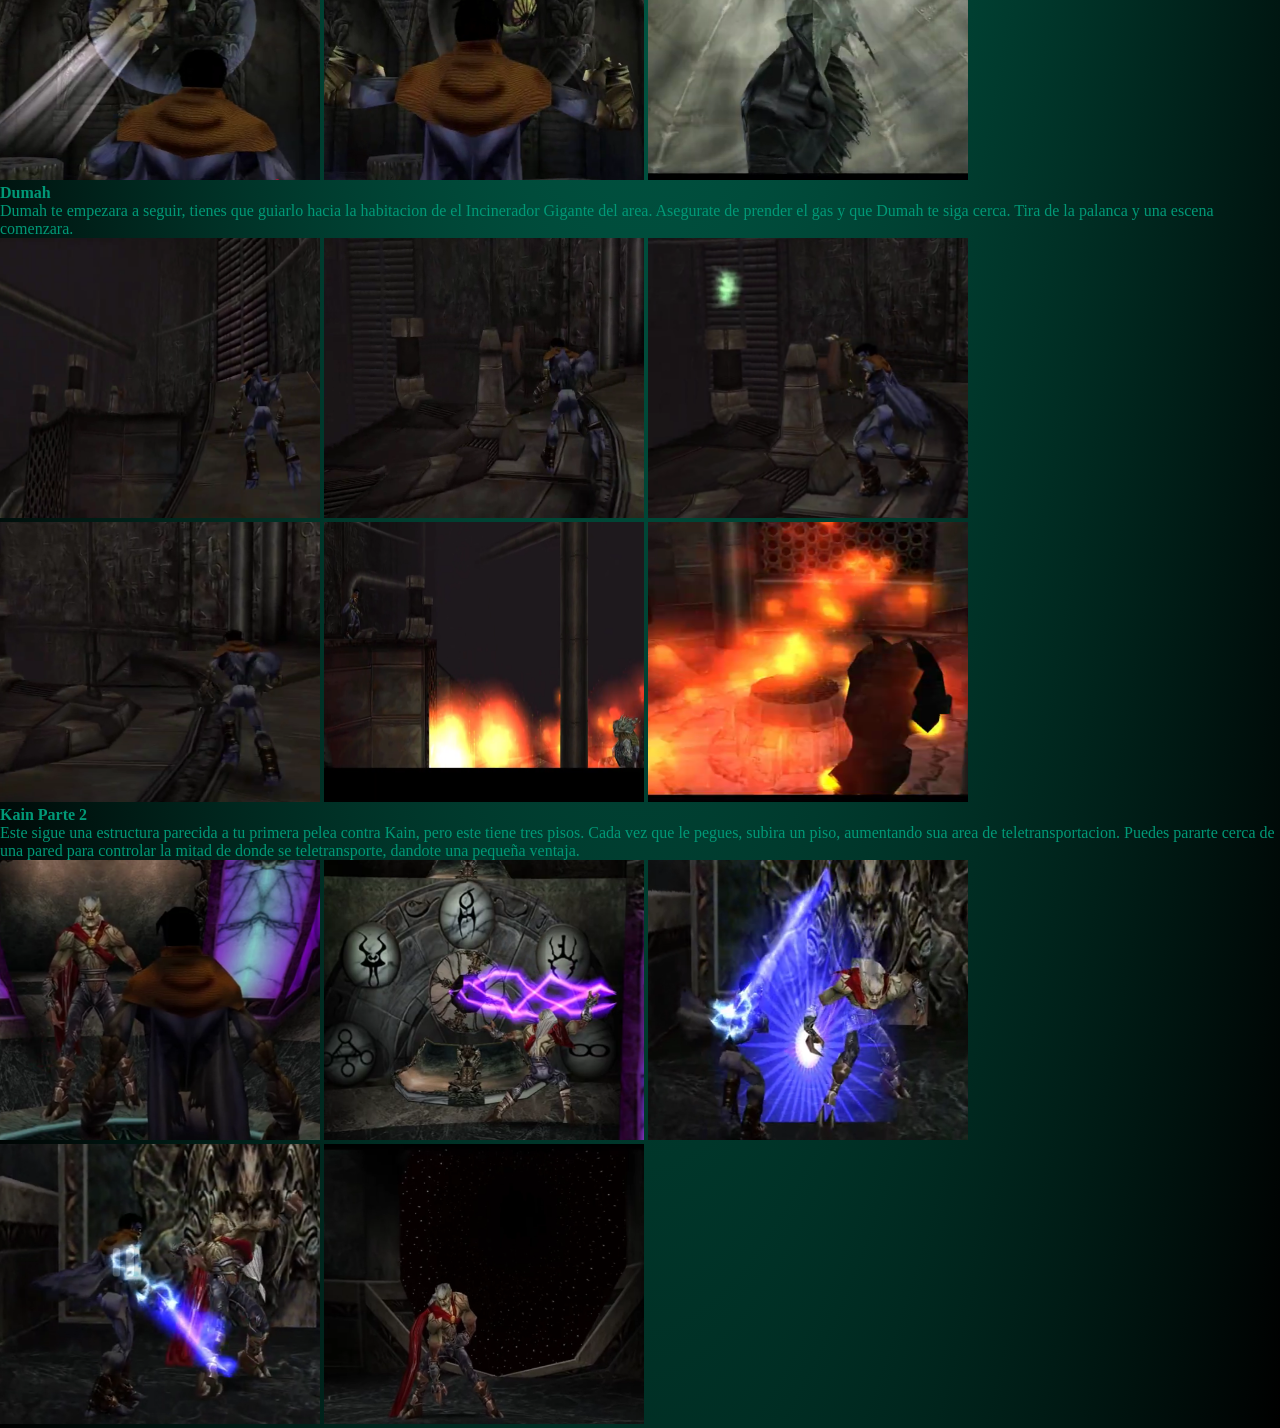
==== commit 73609b3c: "feat: Siguientes secciones modificadas: Habilidades, Jefes y personajes. Ademas de haberse añadido i" ====
--- a/index.html
+++ b/index.html
@@ -54,6 +54,12 @@
                     <h3>Foto de la portada del juego:</h3>
                    <img src="assets/legacy.webp" alt="">
                 </div>
+
+
+                <div class="sobre3">
+                    <h3> Foto de la portada (concepto inicial):</h3>
+                    <img src="assets/Shifter11.webp" alt="">
+                </div>
             </section>
 
 
@@ -88,14 +94,14 @@
              <p>Esta es una lista de los personajes por el orden que aparecen dentro del juego.</p>
             <div class="lista">
                 <ol>
-                    <li><div class="raziel"><b>Raziel</b></div></li>
-                    <li><div class="kain"><b>Kain</b></div></li>
-                    <li><div class="melchiah"><b>Melchiah</b></div></li>
-                    <li><div class="zephon"><b>Zephon</b></div></li>
-                    <li><div class="rahab"><b>Rahab</b></div></li>
-                    <li><div class="dumah"><b>Dumah</b></div></li>
-                    <li><div class="moebius"><b>Moebius</b></div></li>
-                    <li><div class="turel"><b>Turel</b></div></li>
+                    <li><div class="raziel"><p><b>Raziel</b></p></div></li>
+                    <li><div class="kain"><p><b>Kain</b></div></p></li>
+                    <li><div class="melchiah"><p><b>Melchiah</b></p></div></li>
+                    <li><div class="zephon"><p><b>Zephon</b></p></div></li>
+                    <li><div class="rahab"><p><b>Rahab</b></p></div></li>
+                    <li><div class="dumah"><p><b>Dumah</b></p></div></li>
+                    <li><div class="moebius"><p><b>Moebius</b></p></div></li>
+                    <li><div class="turel"><p><b>Turel</b></div></p></li>
             
                 
                 </ol>
@@ -107,6 +113,103 @@
             <p>Si quieres el guion completo de la historia para leer: <a href="https://legadodekain.net/soul-reaver/">GUION COMPLETO</a></p>
             </div>
 
+        </section>
+
+        <br><br>
+        <section id="habilidades">
+            <div class="habilidadesdiv">
+            <h2>Habilidades</h2>
+            
+            <p>Esta seccion es para demostrar las habilidades especiales que tiene Raziel(el personaje que controlamos) y las que conseguiras mientras avanza el juego</p>
+
+            
+
+            <h3><i>Gliding</i></h3>
+            <p>Presiona <b>Saltar</b> , y presiona <b>Saltar</b>  otra vez en el aire para deslizarse por el aire.</p>
+            
+                <img src="assets/stand1.png"> <img src="assets/glide2.png"> <img src="assets/stand2.png">
+
+            <h3><i>Cambio de mundo</i></h3>
+            <p>Presiona <b>Menu Secundario</b> , y presiona <b>Accion</b>  mientras el icono de cambio este seleccionado y accesible. Esto cambia el mundo espectral al material y viceversa. Cabe destacar que se necesita un portal y la barra de vida llena para cambiar de espectral al material.</p>
+            
+                 <img src="assets/portal1.png"> <img src="assets/portal2.png"> <img src="assets/portal3.png">
+
+
+            <h3><i>Atravezar</i></h3>
+            <p>En el mundo espectral, camina hacia una reja, mientras estes bien alineado, la atravesaras.</p>
+
+             <img src="assets/phase1.png"> <img src="assets/phase2.png"> <img src="assets/phase3.png"> <img src="assets/phase4.png">
+            
+            <h3><i>Escalar</i></h3>
+            <p>Una vez visto la pared para escalar, salta hacia esta, y automaticamente escalaras.</p>
+
+             <img src="assets/escalar1.png"> <img src="assets/escalar2.png"> <img src="assets/escalar3.png"> 
+            
+            <h3><i>Telekinesis</i></h3>            
+            <p>Presiona el boton de <b>Disparar</b>  para soltar una bola de telekinesis. Manten el boton de <b>Camara</b>  para apuntar.</p>
+            
+             <img src="assets/disparar1.png"> <img src="assets/disparar2.png"> <img src="assets/disparar3.png"> 
+               
+            <h3><i>Nadar</i></h3>            
+            <p>Una vez dentro el agua, manten presionado <b>Saltar</b> para ir adelante. Manten el boton de <b>Agachado</b> y entonces aprieta <b>Saltar</b> para un impulso, esto ayuda a saltar hacia la superficie del agua.</p>
+
+                  <img src="assets/nadar1.png"> <img src="assets/nadar2.png"> <img src="assets/nadar3.png"> 
+            
+            
+            <h3><i>Constriccion</i></h3>            
+            <p>Corre en un circulo para activar trampas o mecanismos dentro del trazo que hiciste.</p>
+            
+             <img src="assets/constrict1.png"> <img src="assets/constrict2.png"> <img src="assets/constrict3.png">  <img src="assets/constrict4.png"> <img src="assets/constrict5.png"> 
+
+        
+            </div>
+        </section>
+        <br>
+        <br>
+
+         <section id="jefes">
+            <div class="sectionjefesdiv">
+            <h2>Jefes</h2>
+            
+            <p>Esta seccion se dedica a los jefes del juego, y el truco para derrotarlos.</p>
+
+            <ol>
+                <li><b>Melchiah</b></li>
+                <p>Una vez empezada la pelea, ve hacia las paredes, cuando veas una palanca dentro de las habitaciones con rejas, fijate en el lado de la entrada habra un agujero en un piso elevado, entra a la habitacion, y presiona Accion en la palanca. Raziel tirara de esta y abrira la reja, espera a que Melchiah pase por debajo de estas y soltaras el boton para que caigan las rejas encima de este. Repite este proceso en otra habitacion con palanca que se muestre la escena de una palanca polea girando, tienes que ir a ese lugar y presionar Accion cerca de ella para activar el mecanismo.</p>
+                
+                 <img src="assets/melchiah1.png"> <img src="assets/melchiah2.png"> <img src="assets/melchiah3.png">  <img src="assets/melchiah4.png"> <img src="assets/melchiah5.png"> <img src="assets/melchiah6.png">  <img src="assets/melchiah7.png"> <img src="assets/melchiah8.png"> <img src="assets/melchiah9.png">  <img src="assets/melchiah10.png"> <img src="assets/melchiah11.png">
+
+                <li><b>Kain</b></li>
+                <p>Cuando empieze el duelo, Kain se teletransportara en tres puntos, estos son basados en tu ubicacion, mientras estes en la derecha de los pilares, Kain se teletransportara a la izquierda de estos y viceversa. Y si te paras en medio de la arena, se teletransportara cerca de la entrada. Ten seguro de darle un buen puño mientras corres hacia el con el boton de Accion. Repite hasta que empieze otra escena.</p>
+
+                 <img src="assets/kain1.png"> <img src="assets/kain2.png"> <img src="assets/kain3.png">  <img src="assets/kain4.png"> <img src="assets/kain5.png"> <img src="assets/kain6.png">
+                
+                <li><b>Zephon</b></li>
+                <p>Empezando la pelea, una vez que Zephon trate de clavarte con sus patas, se atascara en el piso, dandote una oportunidad de que lo golpees. Entonces, criara un huevo de su agujero, el cual tendras que agarrar con el boton de Accion y traerlo hacia la entrada. Habra un lanzallamas en el cual prenderas el huevo y manteniendo el boton de la Camara, lo lanzaras hacia Zephon. Repite hasta que muera el jefe.</p>
+                
+                 <img src="assets/zephon1.png"> <img src="assets/zephon2.png"> <img src="assets/zephon3.png">  <img src="assets/zephon4.png"> <img src="assets/zephon5.png"> <img src="assets/zephon6.png">
+
+                <li><b>Rahab</b></li>
+                <p>Ya comenzada la pelea, manten el boton de Camara y el boton de Disparar juntos para que puedas apuntar hacia las ventanas de mosaicos, suelta el boton de Disparar una vez apuntado a este. Repite hasta que se destruyan todas las ventanas de mosaicos.</p>
+               
+                 <img src="assets/rahab1.png"> <img src="assets/rahab2.png"> <img src="assets/rahab3.png">  <img src="assets/rahab4.png"> <img src="assets/rahab5.png"> <img src="assets/rahab6.png">
+
+
+                <li><b>Dumah</b></li>
+                <p>Dumah te empezara a seguir, tienes que guiarlo hacia la habitacion de el Incinerador Gigante del area. Asegurate de prender el gas y que Dumah te siga cerca. Tira de la palanca y una escena comenzara.</p>
+                
+                <img src="assets/dumah1.png"> <img src="assets/dumah2.png"> <img src="assets/dumah3.png">  <img src="assets/dumah4.png"> <img src="assets/dumah5.png"> <img src="assets/dumah6.png">
+
+                <li><b>Kain Parte 2</b></li>
+                <p>Este sigue una estructura parecida a tu primera pelea contra Kain, pero este tiene tres pisos. Cada vez que le pegues, subira un piso, aumentando sua area de teletransportacion. Puedes pararte cerca de una pared para controlar la mitad de donde se teletransporte, dandote una pequeña ventaja.</p>
+            
+                <img src="assets/kainb1.png"> <img src="assets/kainb2.png"> <img src="assets/kainb3.png">  <img src="assets/kainb4.png"> <img src="assets/kainb5.png"> 
+            
+            
+            </ol>
+
+
+            </div>
         </section>
              
         </main>
--- a/style.css
+++ b/style.css
@@ -164,10 +164,10 @@
      
      display: grid;
      grid-template-areas: 
-     "sobre1 sobre2";
+     "sobre1 sobre2 sobre3";
      background-color: #04251e;
      color: var(--espectral);
-     grid-template-columns:1fr 2fr;
+     grid-template-columns:1fr 1fr 1fr;
      grid-template-rows: auto;
      
      border: solid black 10px;
@@ -190,15 +190,23 @@
 }
 
 .sobre2{
-     font-size: 40px;
-     padding: 40px;
+     
+     padding: 30px;
      grid-area: sobre2;
      width:50%;
     
 }
 .sobre2 img{
-     width: 700px;
-     height: 700px;
+     width: 500px;
+     height: 500px;
+}
+.sobre3{
+     grid-area: sobre3;
+     margin: 30px;
+}
+.sobre3 img{
+     width: 400px;
+     height: 500px;
 }
 
 
@@ -223,12 +231,13 @@
      grid-area: intro1;
      font-family: Caudex, serif;
    
-     margin-left: 10px;
+     margin-left: 20px;
      font-size: 40px;
 }
 
 .intro2{
      grid-area: intro2;
+      margin-left: 20px;
 }
 
 .personajes{
@@ -261,18 +270,20 @@
 .lista div{
      margin: 20px;
      padding: 20px;
-     filter: blur(2px);
+     /* filter: blur(2px); */
      background-position: center;
-     background-size: 100%;
+     background-size: 130%;
      transition:filter 0.3s ease-in, transform 0.3s ease-in-out;
-     height: 100px;
-     width: 200px;
-
-}
+     height: 200px;
+     width: 300px;
+
+}
+
+
 
 .raziel{
 
-     background-image: url(assets/legacy.webp);
+     background-image: url(assets/razil.png);
  
      
 }
@@ -306,12 +317,35 @@
 .melchiah{
      background-image: url(assets/melchia.webp);
 }
+
+
 
 
 
 .lista div:hover{
      filter: blur(0px);
      transform: scale(1.5);
+}
+
+
+.habilidadesdiv {
+     color:var(--espectral)
+
+
+}
+.habilidadesdiv img{
+     width: 200px;
+     height: 200px;
+}
+
+.sectionjefesdiv{
+     color: var(--espectral);
+     
+}
+
+.sectionjefesdiv img{
+     width: 320px;
+     height: 280px;
 }
 
 main{
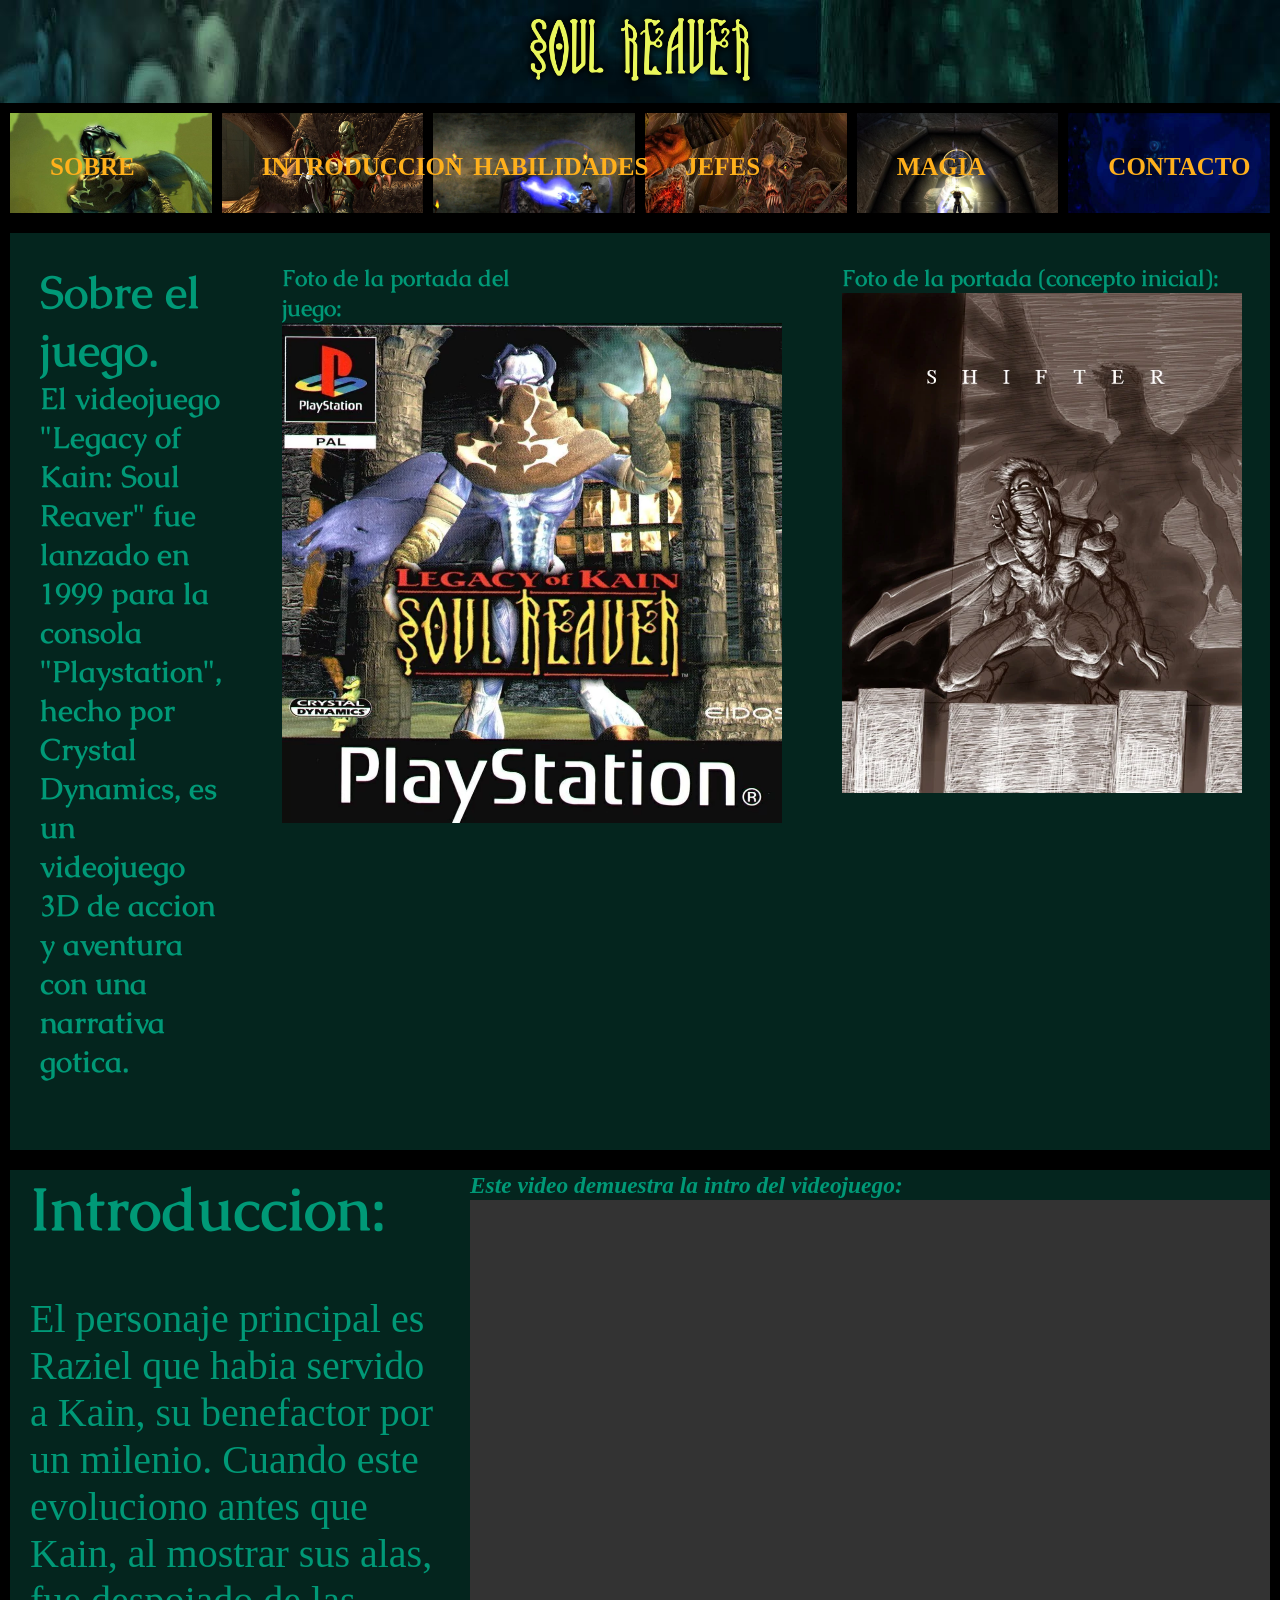
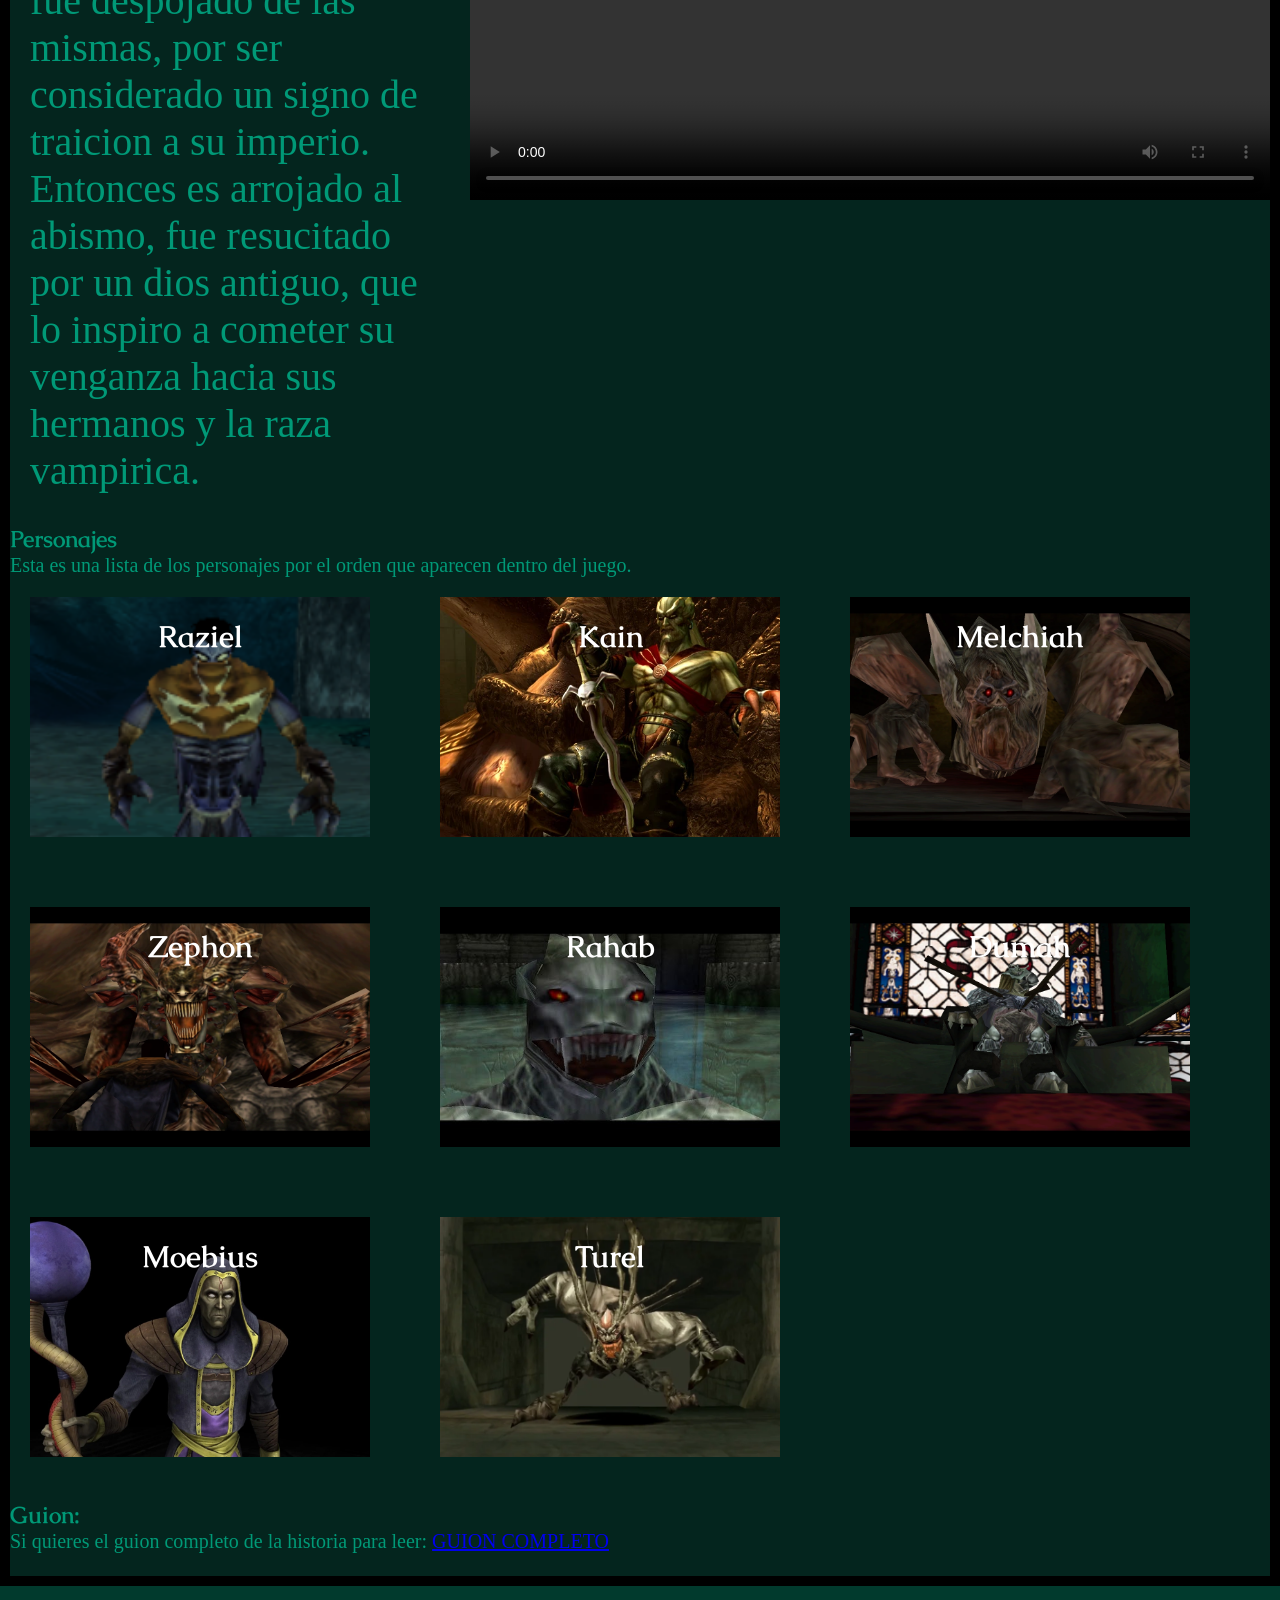
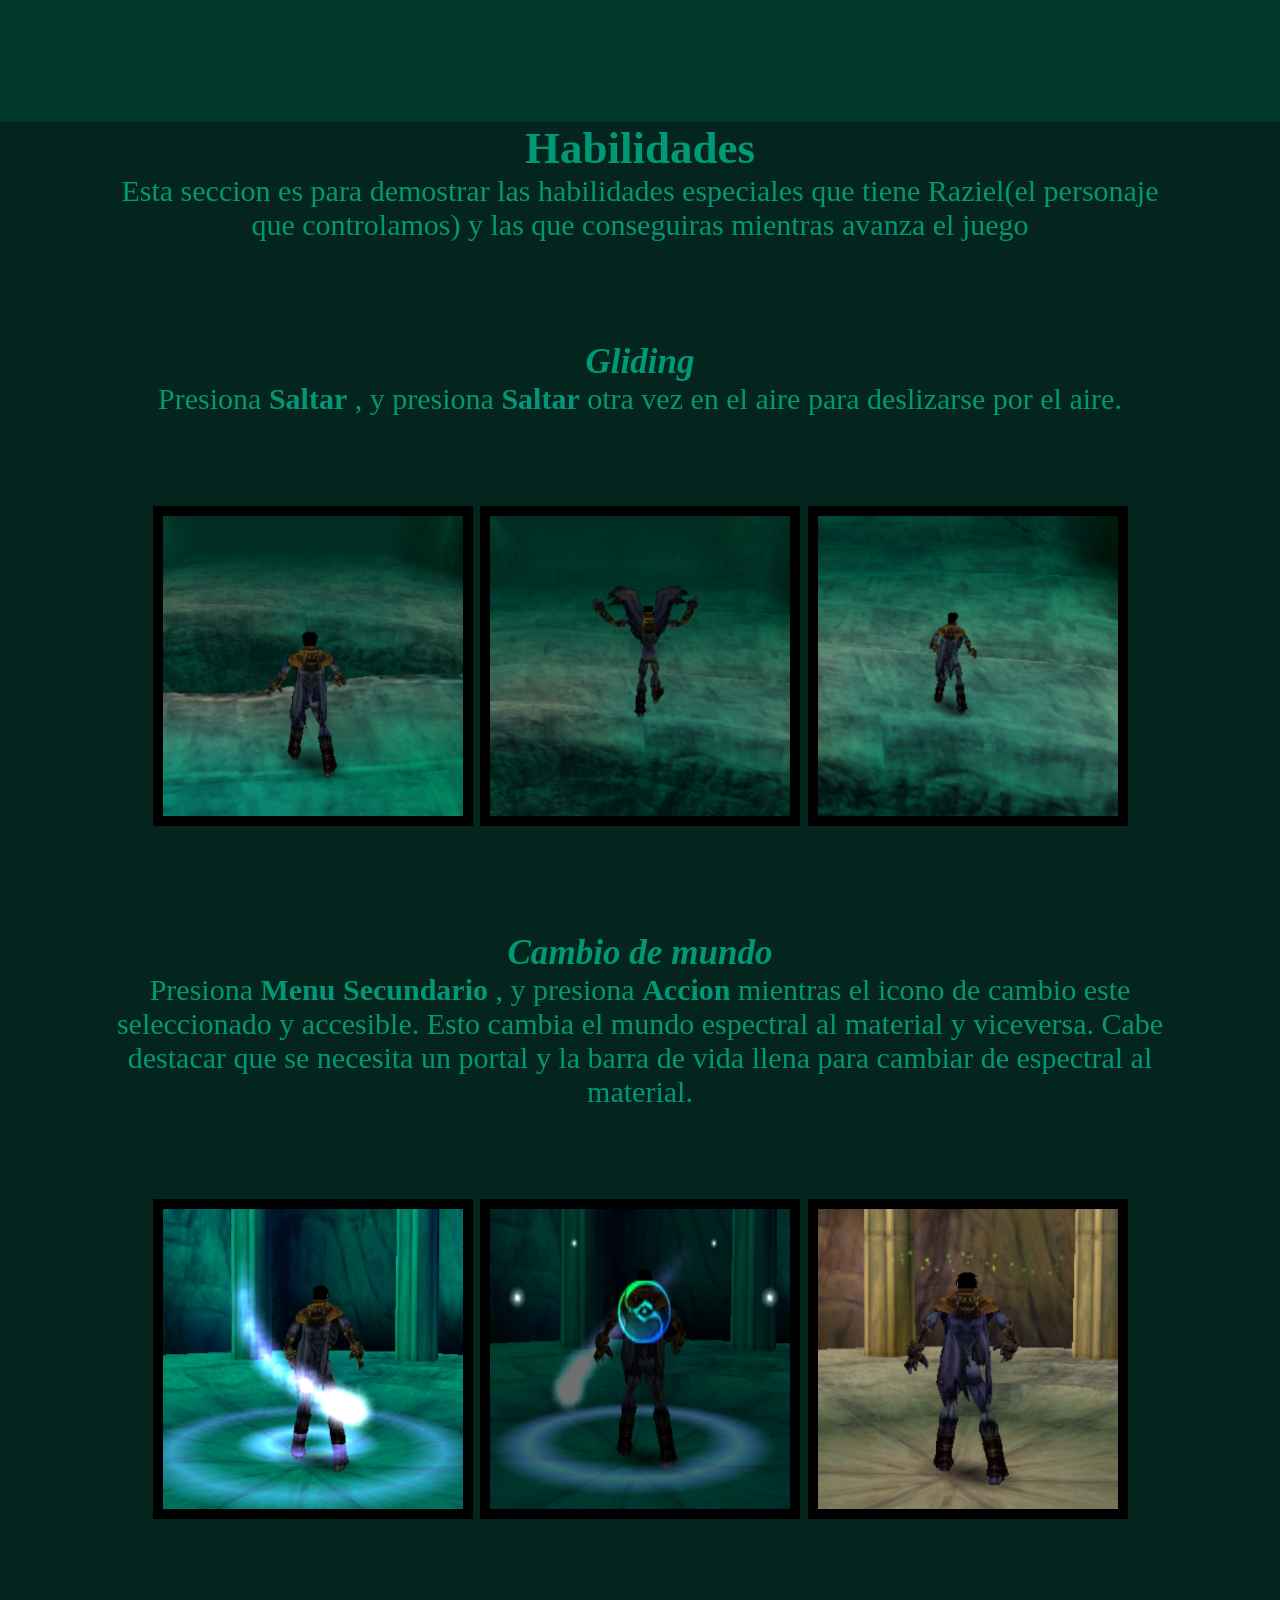
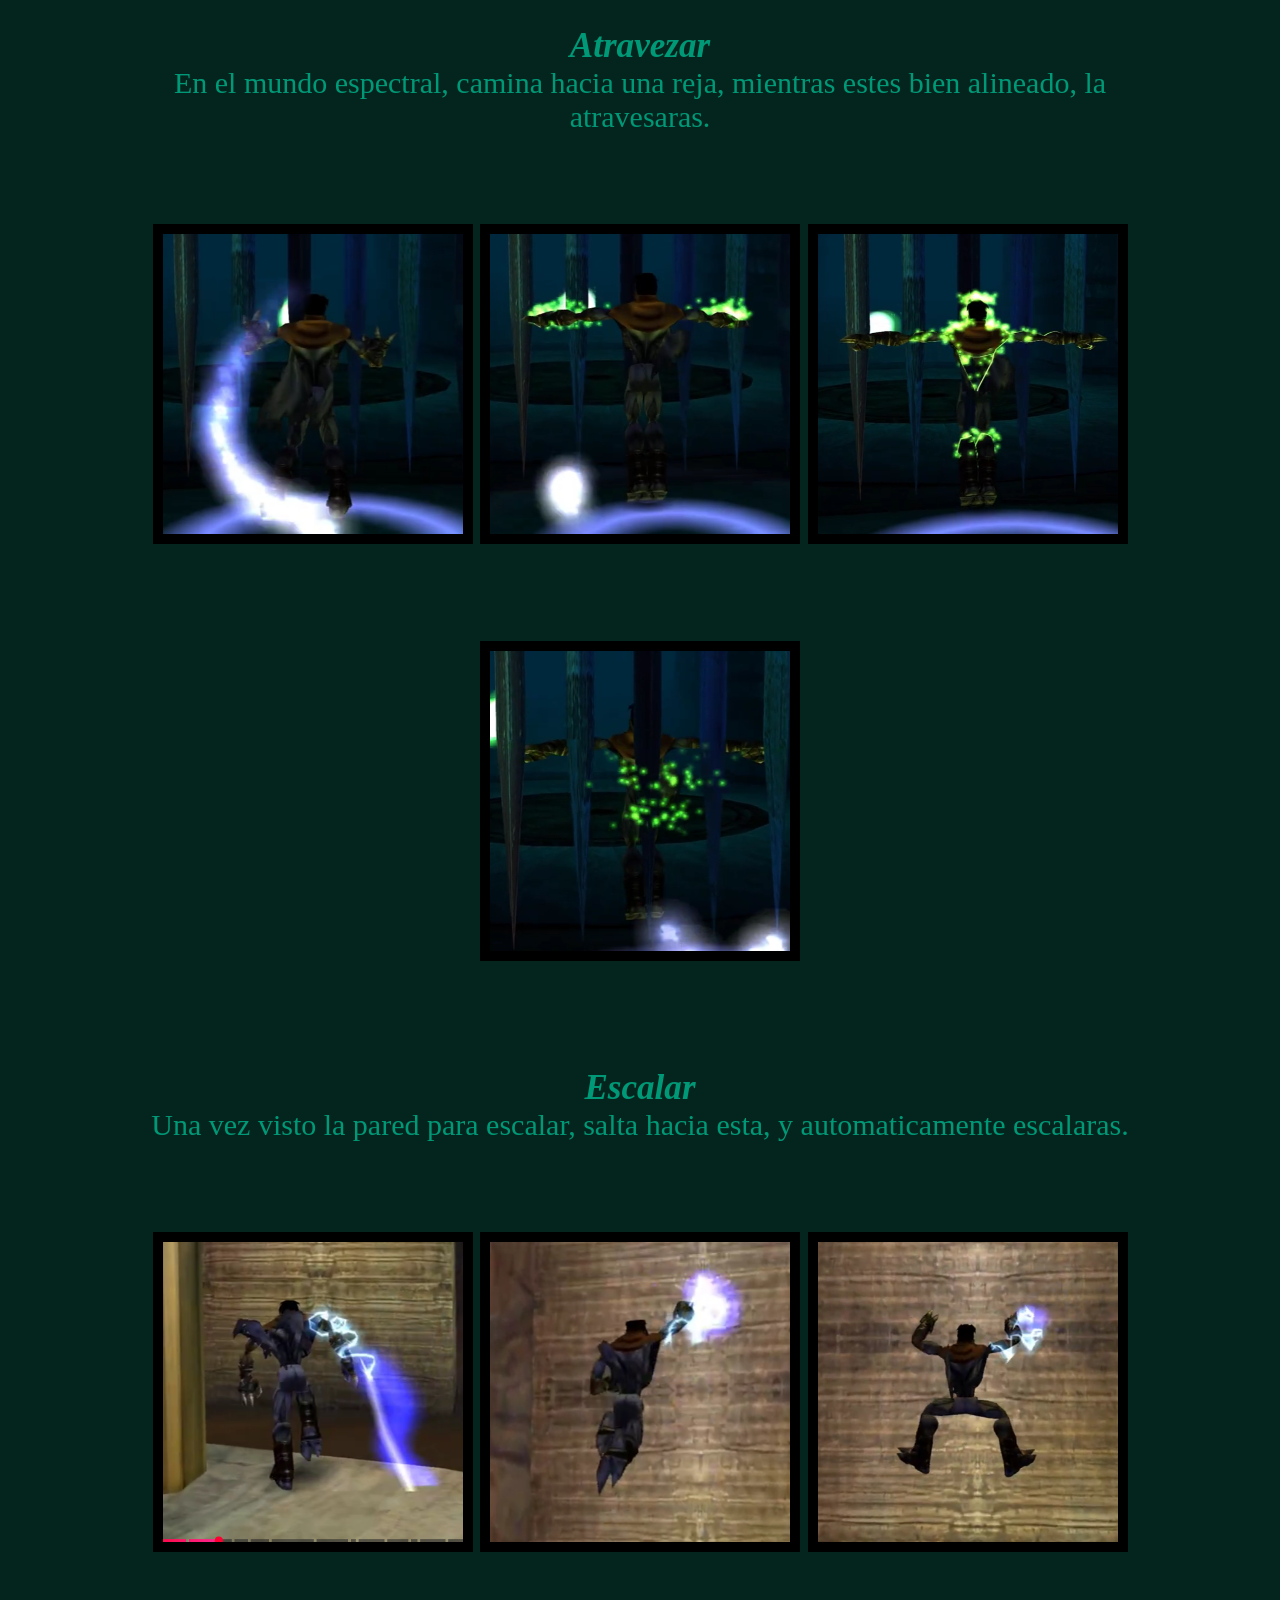
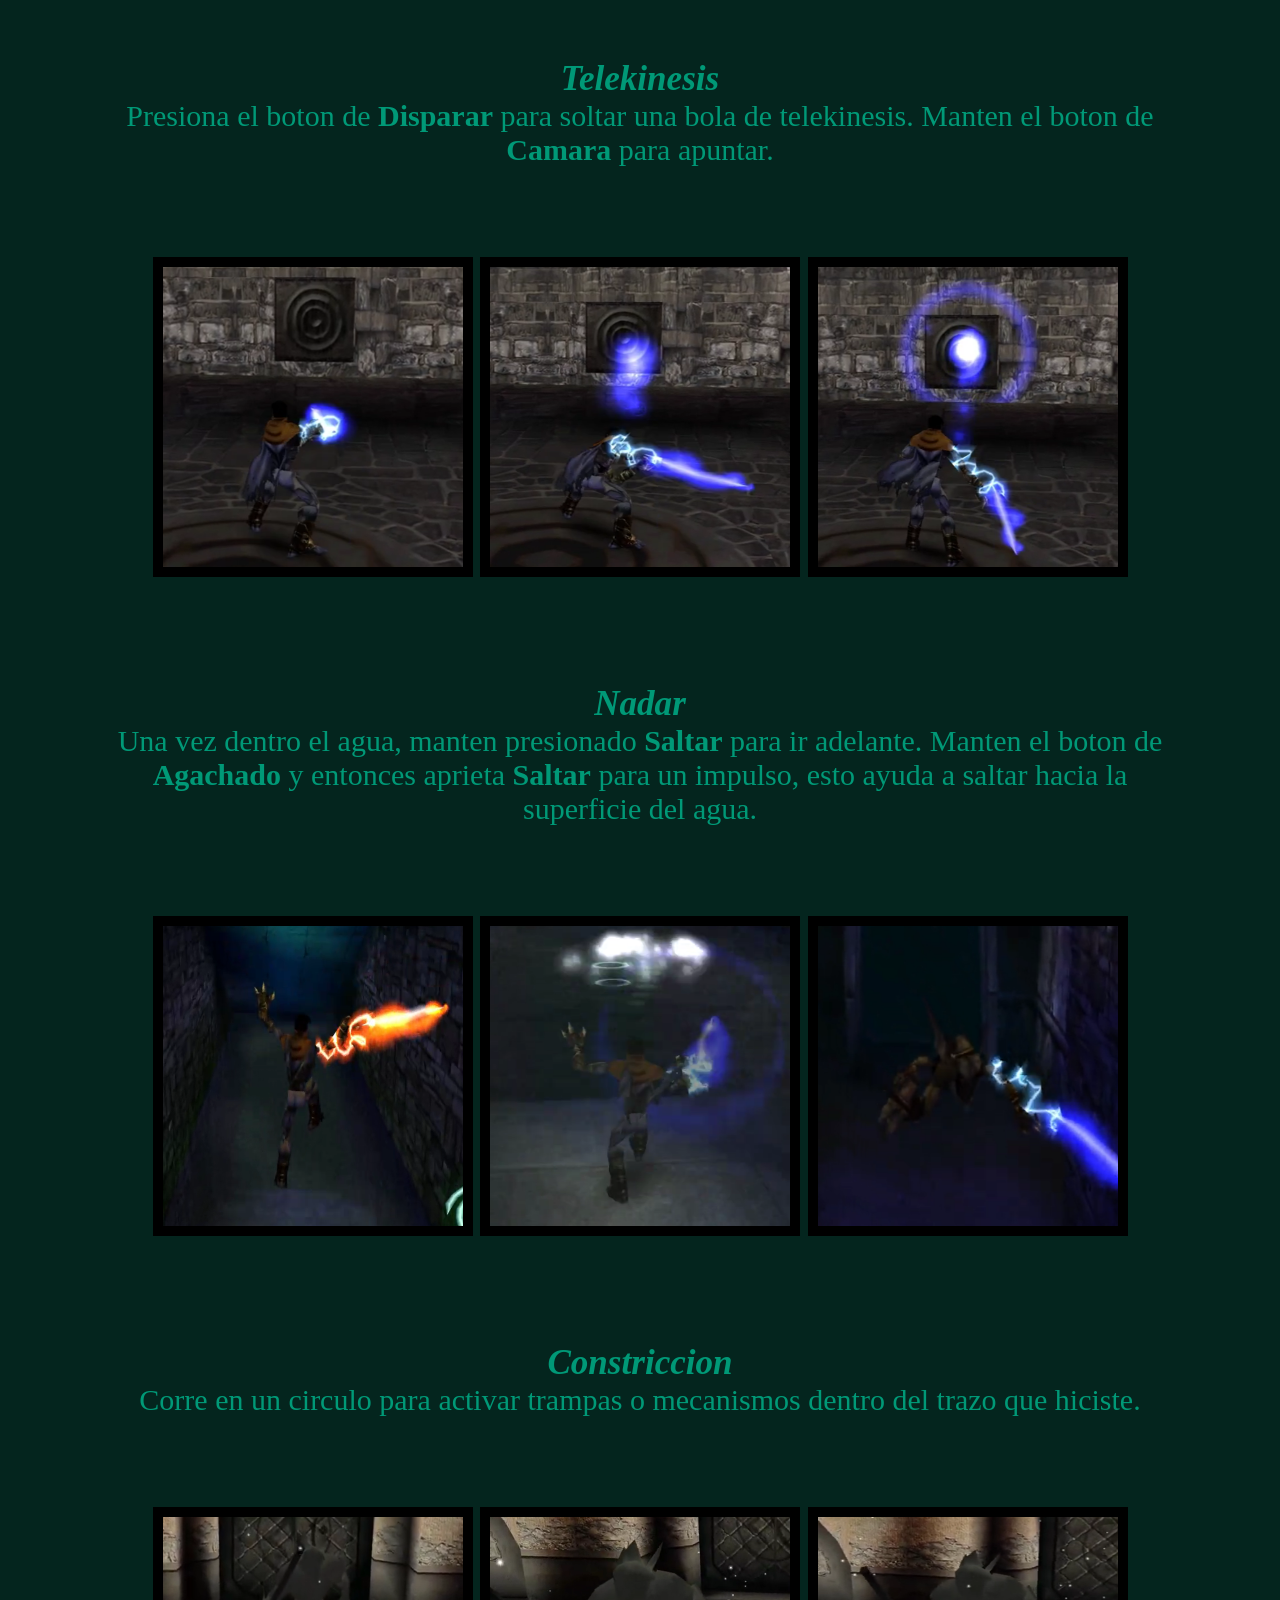
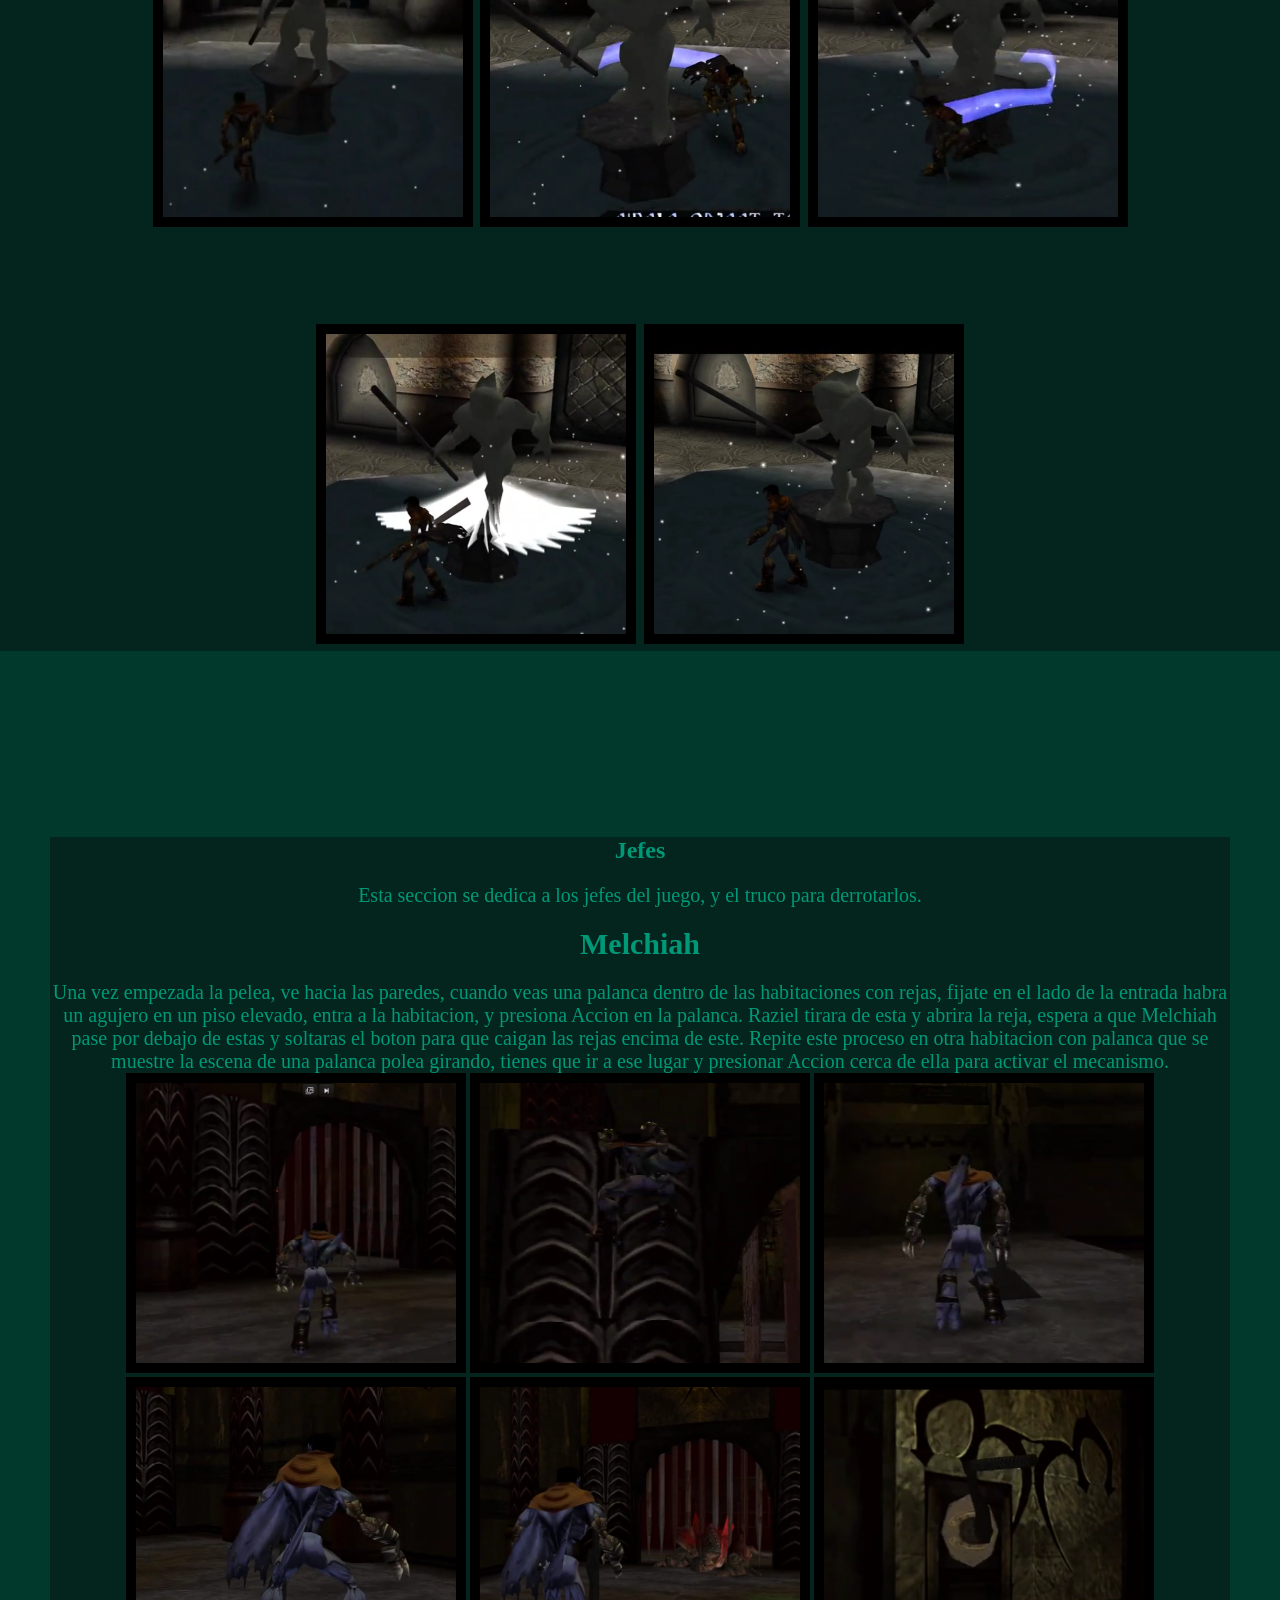
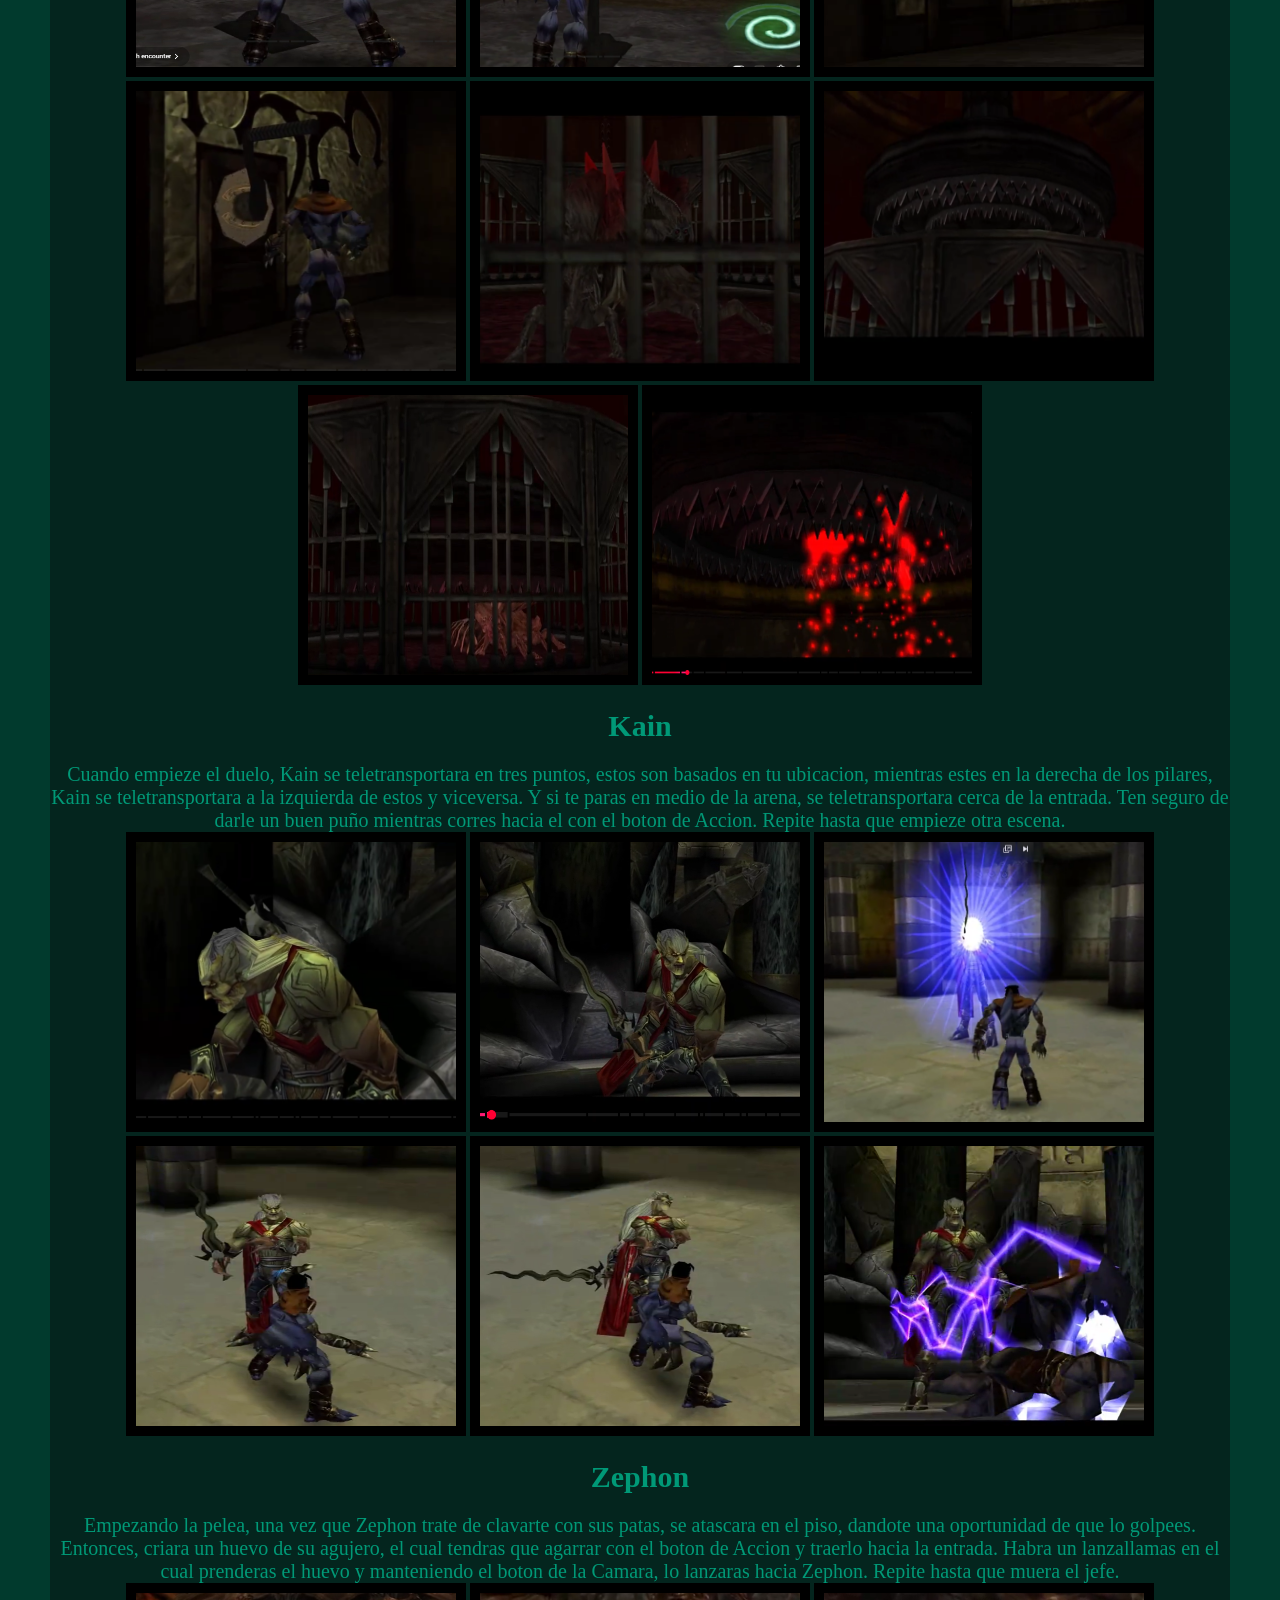
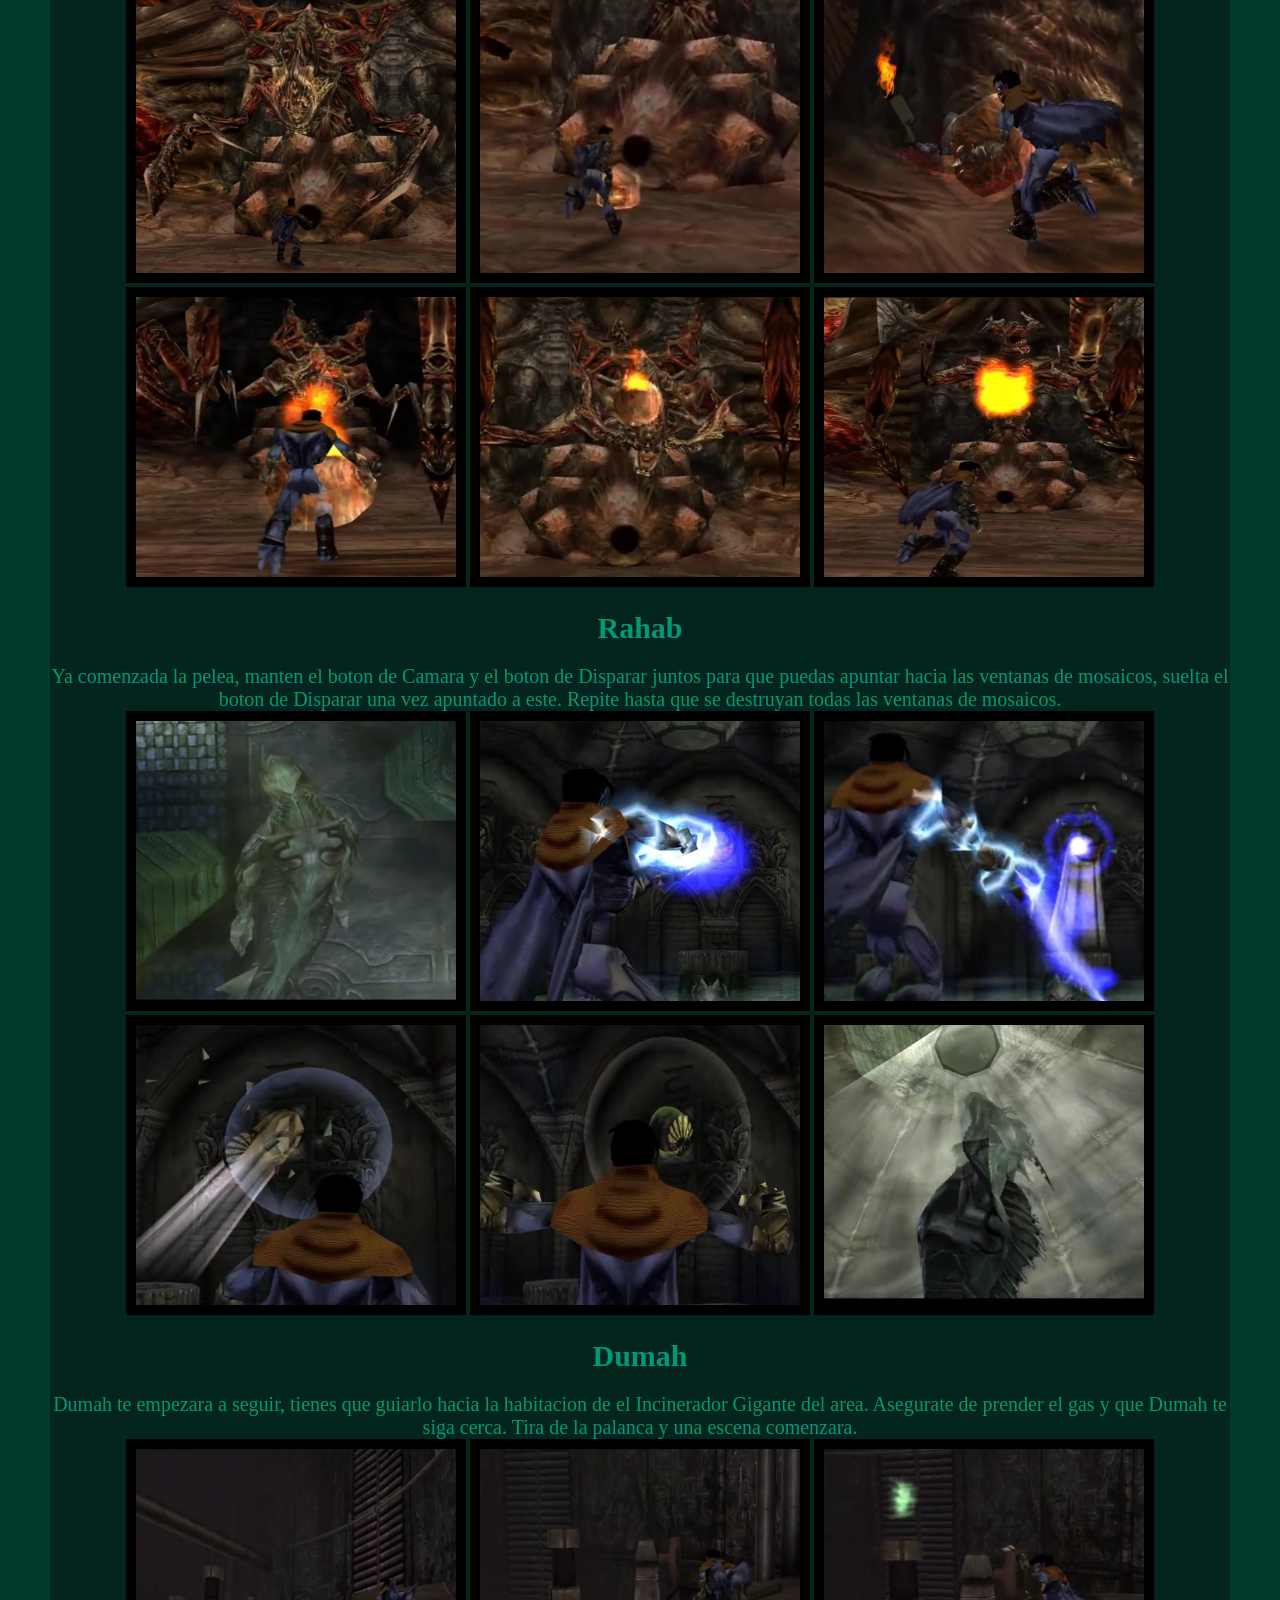
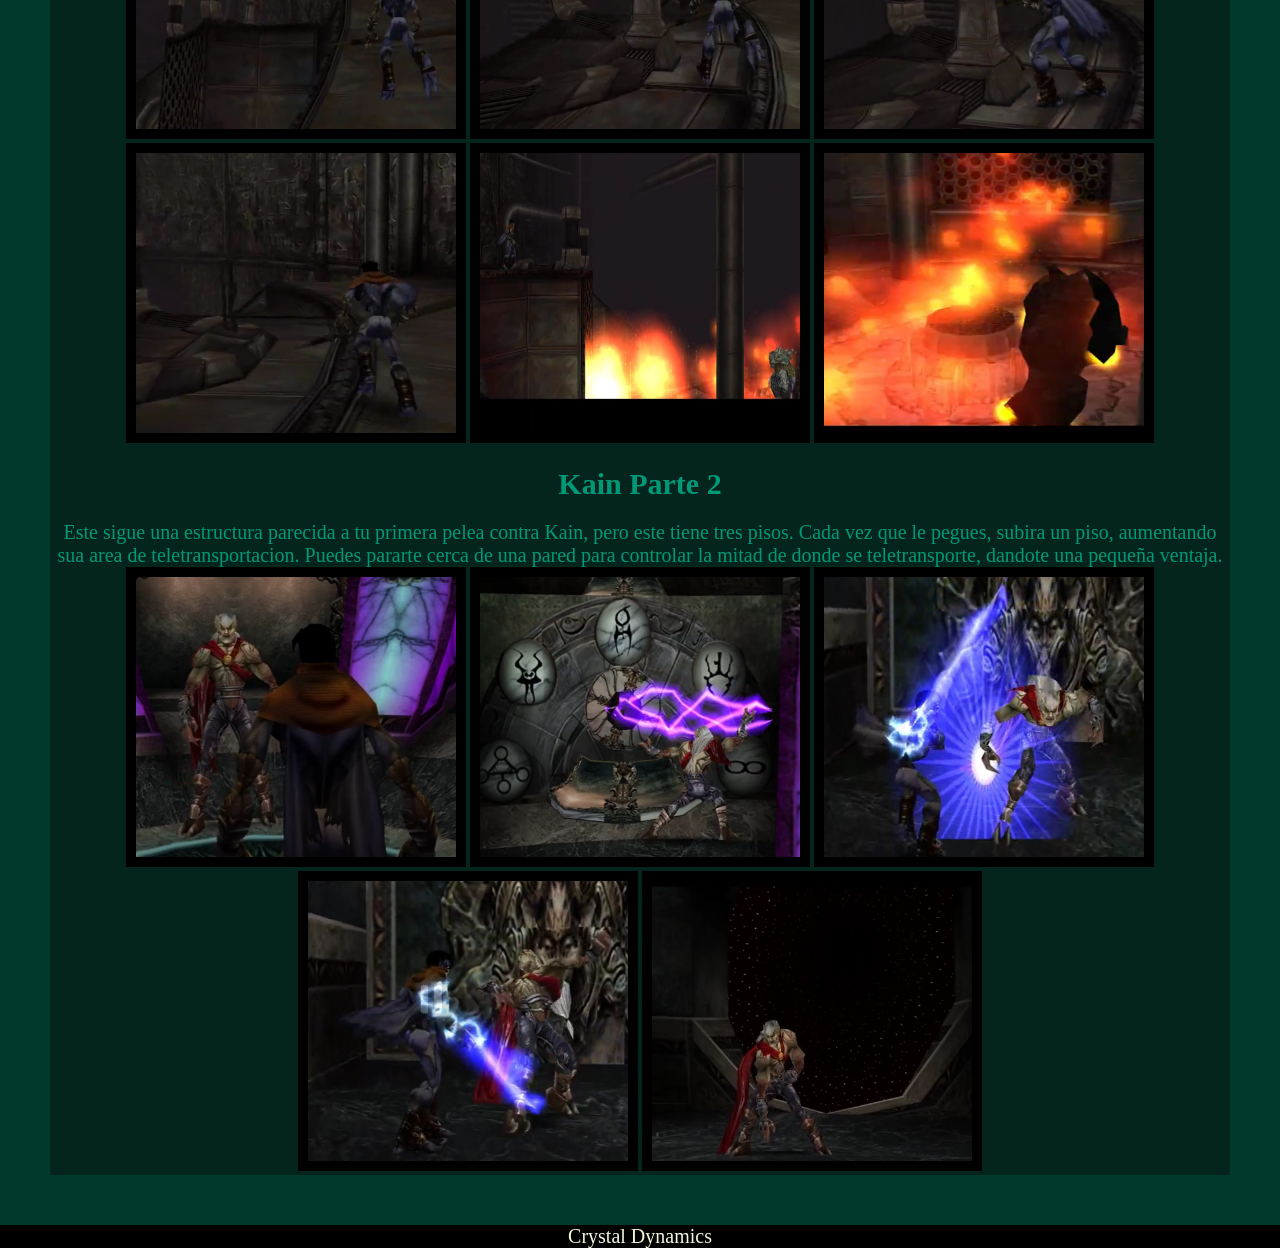
==== commit 2a630996: "feat: Modificado la estructura del HTML y arreglado unos margenes del css." ====
--- a/index.html
+++ b/index.html
@@ -123,45 +123,56 @@
             <p>Esta seccion es para demostrar las habilidades especiales que tiene Raziel(el personaje que controlamos) y las que conseguiras mientras avanza el juego</p>
 
             
-
+                <div class="diving">
             <h3><i>Gliding</i></h3>
             <p>Presiona <b>Saltar</b> , y presiona <b>Saltar</b>  otra vez en el aire para deslizarse por el aire.</p>
             
                 <img src="assets/stand1.png"> <img src="assets/glide2.png"> <img src="assets/stand2.png">
-
+                    </div>
+                     <div class="shift">
             <h3><i>Cambio de mundo</i></h3>
             <p>Presiona <b>Menu Secundario</b> , y presiona <b>Accion</b>  mientras el icono de cambio este seleccionado y accesible. Esto cambia el mundo espectral al material y viceversa. Cabe destacar que se necesita un portal y la barra de vida llena para cambiar de espectral al material.</p>
             
                  <img src="assets/portal1.png"> <img src="assets/portal2.png"> <img src="assets/portal3.png">
-
-
+                         
+                    </div>
+                     <div class="phasing">
             <h3><i>Atravezar</i></h3>
             <p>En el mundo espectral, camina hacia una reja, mientras estes bien alineado, la atravesaras.</p>
 
              <img src="assets/phase1.png"> <img src="assets/phase2.png"> <img src="assets/phase3.png"> <img src="assets/phase4.png">
             
+             </div>
+              <div class="climbing">
             <h3><i>Escalar</i></h3>
             <p>Una vez visto la pared para escalar, salta hacia esta, y automaticamente escalaras.</p>
 
              <img src="assets/escalar1.png"> <img src="assets/escalar2.png"> <img src="assets/escalar3.png"> 
             
+             </div>
+              <div class="shooting">
             <h3><i>Telekinesis</i></h3>            
             <p>Presiona el boton de <b>Disparar</b>  para soltar una bola de telekinesis. Manten el boton de <b>Camara</b>  para apuntar.</p>
             
              <img src="assets/disparar1.png"> <img src="assets/disparar2.png"> <img src="assets/disparar3.png"> 
                
+             </div>
+              <div class="swimming">
             <h3><i>Nadar</i></h3>            
             <p>Una vez dentro el agua, manten presionado <b>Saltar</b> para ir adelante. Manten el boton de <b>Agachado</b> y entonces aprieta <b>Saltar</b> para un impulso, esto ayuda a saltar hacia la superficie del agua.</p>
 
                   <img src="assets/nadar1.png"> <img src="assets/nadar2.png"> <img src="assets/nadar3.png"> 
             
             
+                  </div>
+                   <div class="constricting">
+
             <h3><i>Constriccion</i></h3>            
             <p>Corre en un circulo para activar trampas o mecanismos dentro del trazo que hiciste.</p>
             
              <img src="assets/constrict1.png"> <img src="assets/constrict2.png"> <img src="assets/constrict3.png">  <img src="assets/constrict4.png"> <img src="assets/constrict5.png"> 
 
-        
+        </div>
             </div>
         </section>
         <br>
--- a/style.css
+++ b/style.css
@@ -34,6 +34,29 @@
      --espectral: #009977;
      --ten:10px;
 }
+
+
+
+header{
+     
+     background-image:url(assets/soulrever.jpg) ;
+     position: relative;
+     background-color: blue;
+     text-align: center;
+     
+     
+}
+header img{
+     width: 20%;
+     height:20%;
+}
+
+body{
+     background-color: #013a2d;
+     
+}
+
+
 
 
 
@@ -56,6 +79,8 @@
      flex-direction:row;
      align-items: stretch;
      justify-content: space-evenly;
+     position: relative;
+
 }
 
 nav img{
@@ -78,7 +103,6 @@
      position: absolute;
      padding-top: 30px;
      padding:40px;
-
      font-weight: 900;
      transition: transform ease-in-out 2s;
 }
@@ -155,8 +179,8 @@
 
 
 main{
-      background: repeating-radial-gradient(#000 ,var(--espectral) 50px,#000 );
-  
+     /* background: repeating-radial-gradient(#000 ,var(--espectral) 50px,#000 );
+  */
 
 }
 
@@ -329,23 +353,77 @@
 
 
 .habilidadesdiv {
-     color:var(--espectral)
-
-
-}
+     color:var(--espectral);
+
+}
+
+
+#habilidades{
+
+background-color:#04251e;
+
+}
+
+
+.habilidadesdiv{
+
+     
+     display:flex;
+     flex-direction: row;
+     flex-wrap: wrap;
+     font-size: 30px;
+     justify-content: space-evenly;
+     
+     text-align: center;
+     margin: 100px;
+     
+     
+     
+}
+.habilidadesdiv div{
+     
+
+}
+
+.habilidadesdiv h3{
+     margin-top: 100px;
+     text-align: center;
+}
+
+
+
+
+
 .habilidadesdiv img{
-     width: 200px;
-     height: 200px;
+     margin-top: 90px;
+     width: 300px;
+     height: 300px;
+     border: 10px solid black;
 }
 
 .sectionjefesdiv{
      color: var(--espectral);
-     
+     background-color: #04251e;
+     margin: 50px;
+     text-align: center;
+     
+}
+
+.sectionjefesdiv p{
+     margin-top: 20px;
+     font-size: 20px;
+}
+.sectionjefesdiv li{
+     margin-top: 20px;
+     text-align: center;
+     font-size: 30px;
+     list-style: none;
 }
 
 .sectionjefesdiv img{
      width: 320px;
      height: 280px;
+     border: 10px solid black;
 }
 
 main{
@@ -360,29 +438,10 @@
      background-color: black ;
      font-family: 'Times New Roman', Times, serif;
      color: beige;
-     position: fixed;
+     
      bottom: 0px;
      text-align: center;
 }
 
 
-header{
-     
-     background-image:url(assets/soulrever.jpg) ;
-     
-     background-color: blue;
-     text-align: center;
-     
-     
-}
-header img{
-     width: 20%;
-     height:20%;
-}
-
-body{
-     background-color: #009977;
-}
-
-
-
+
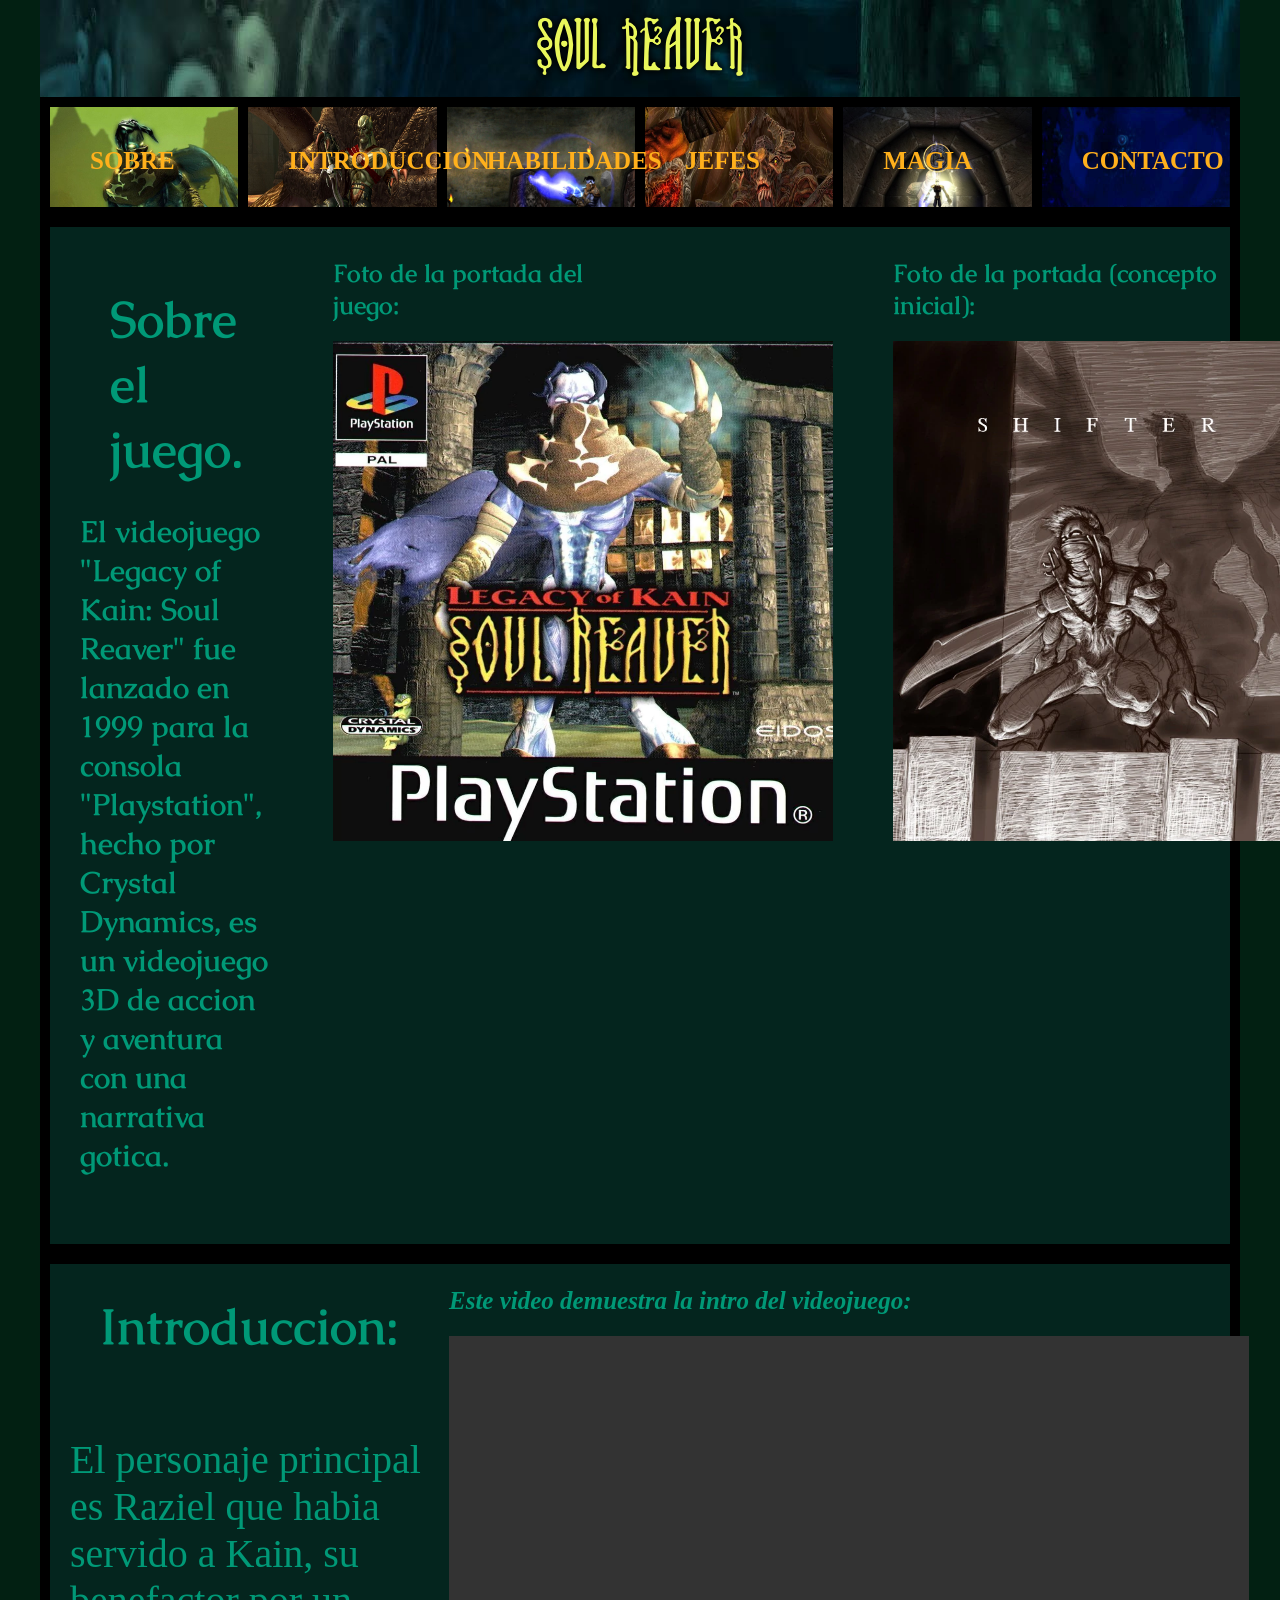
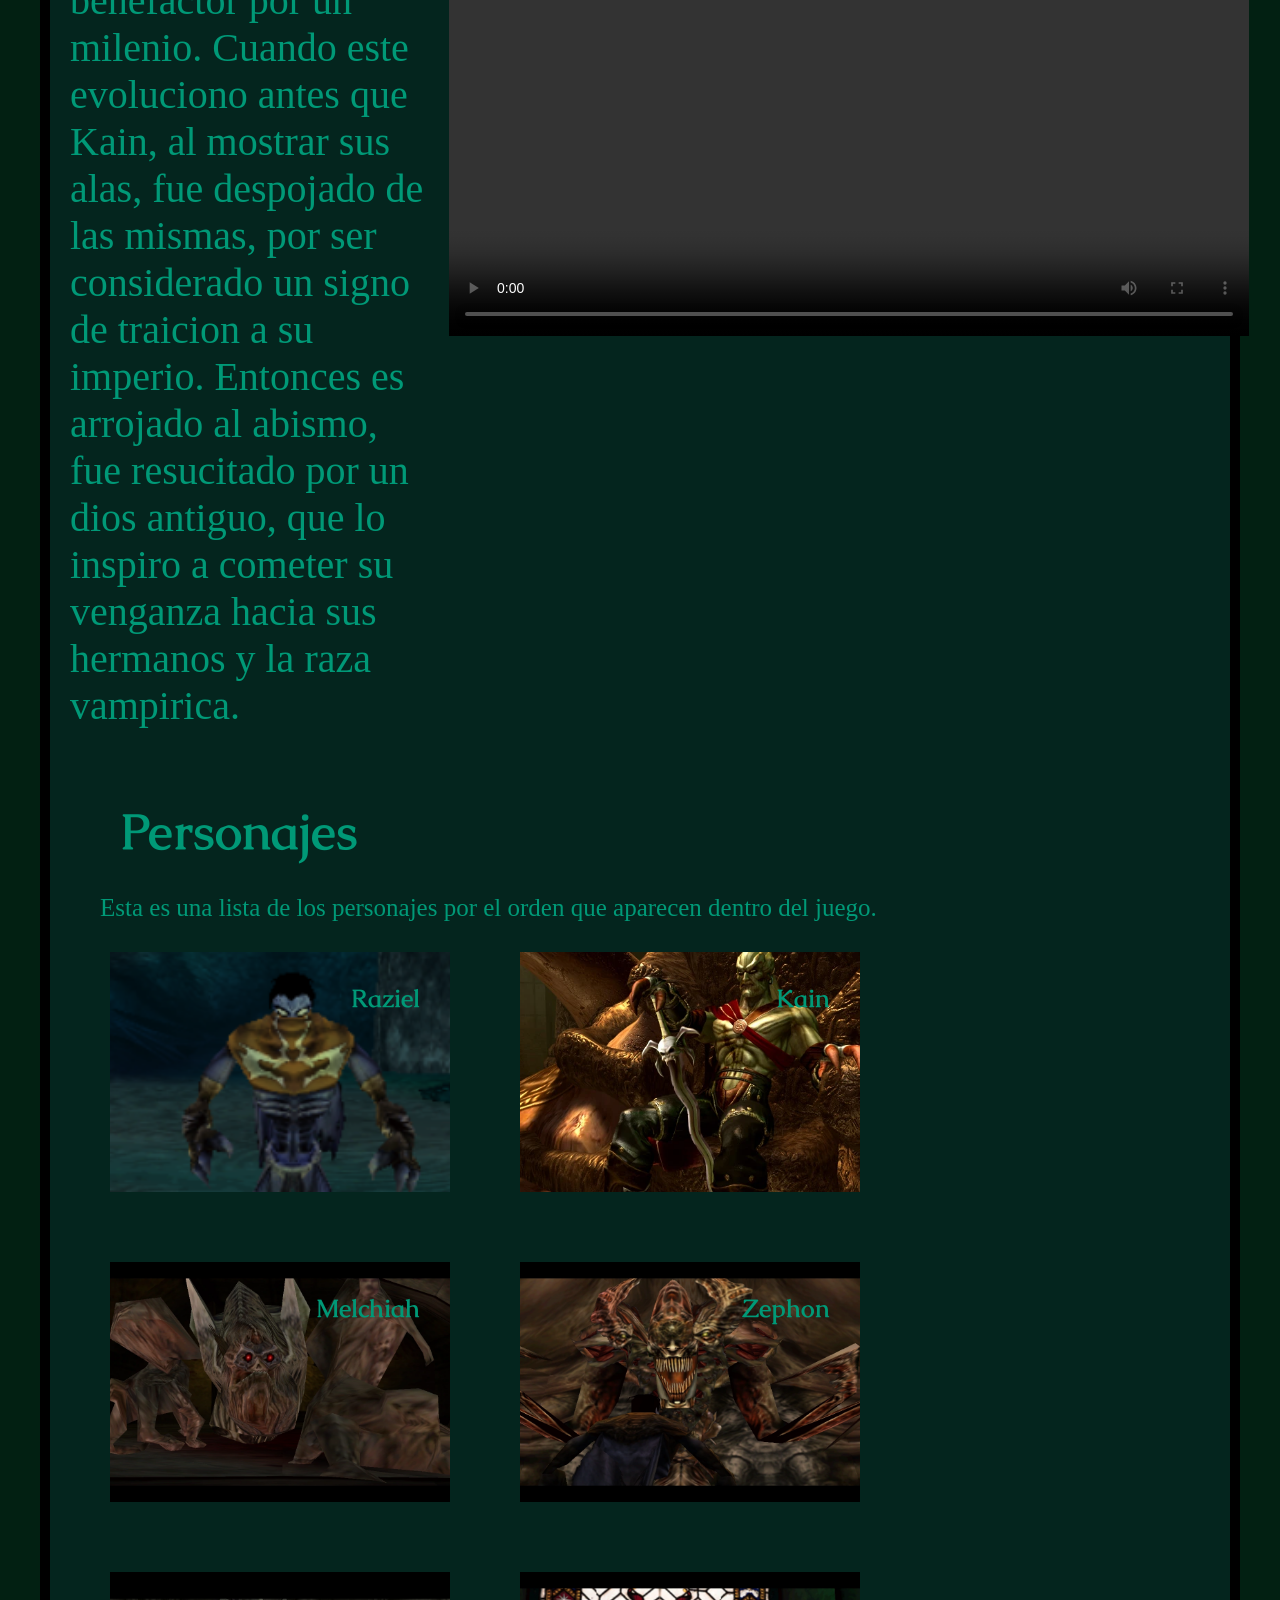
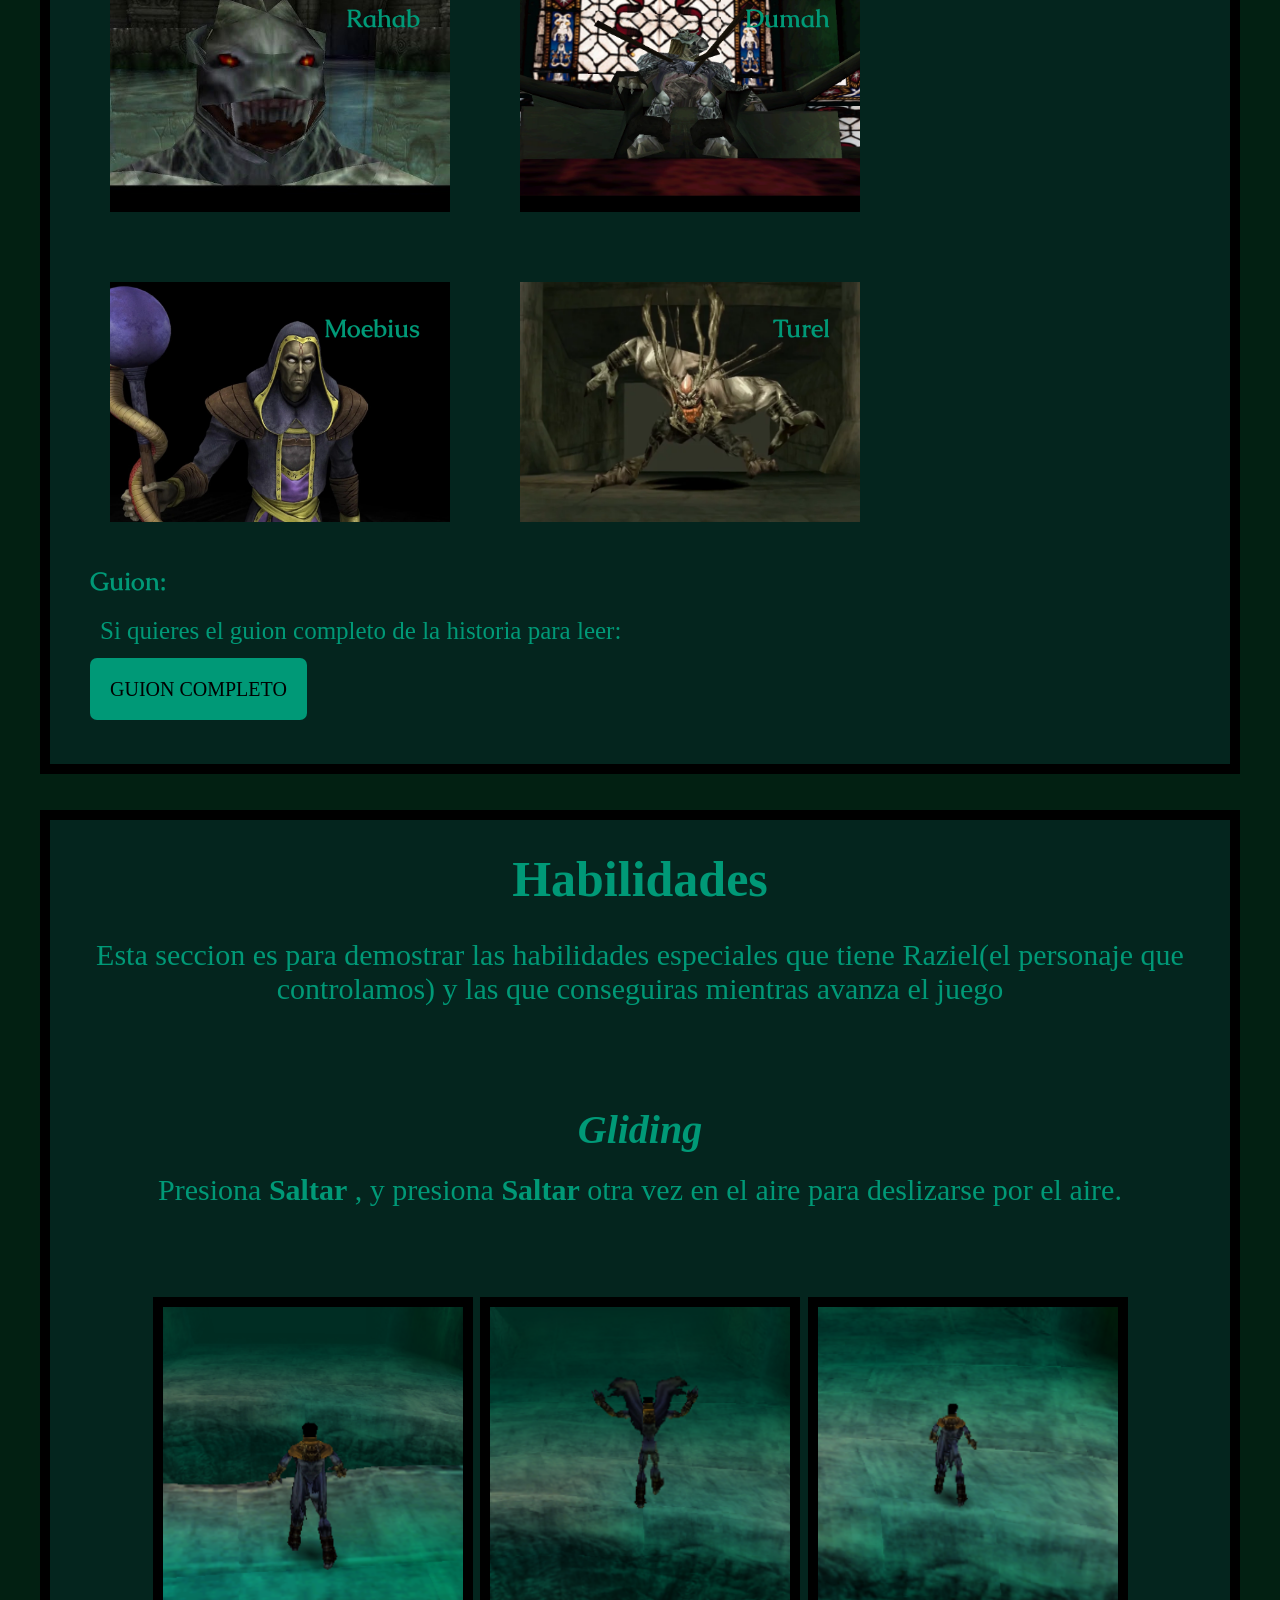
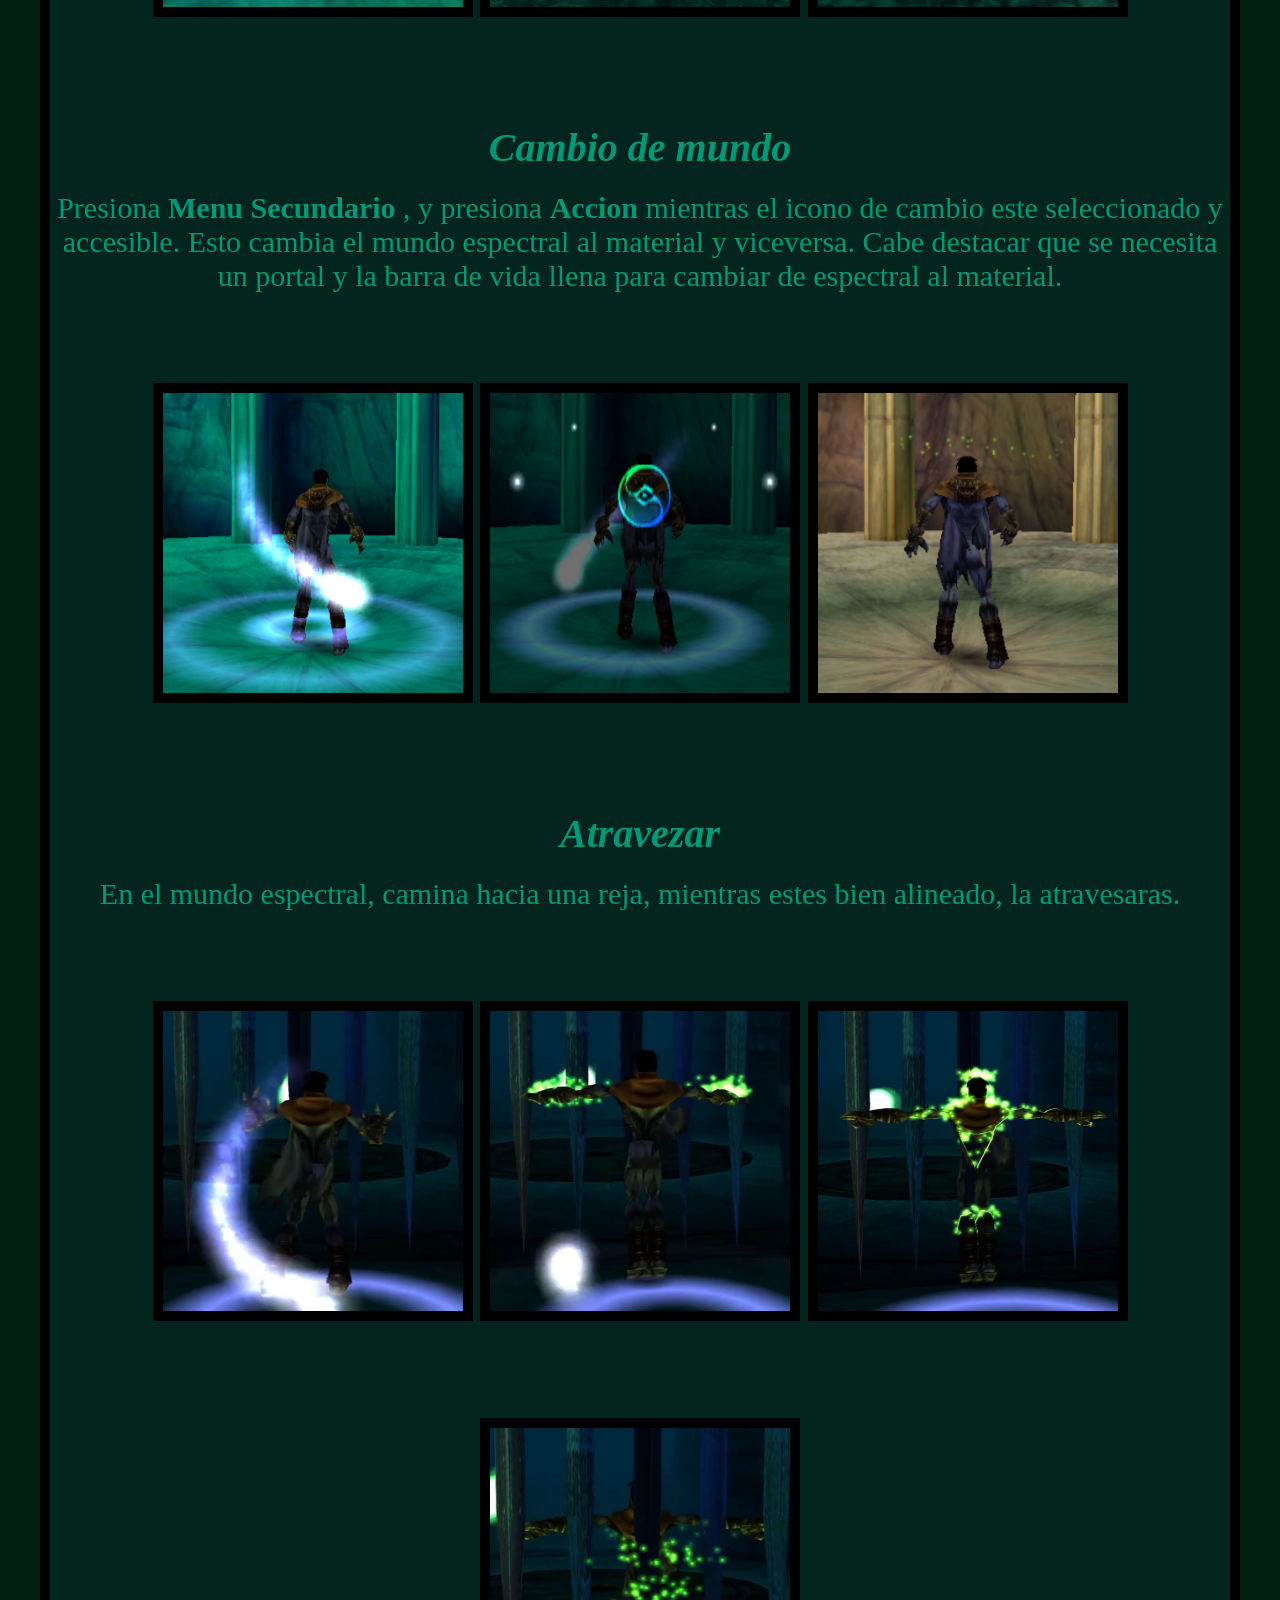
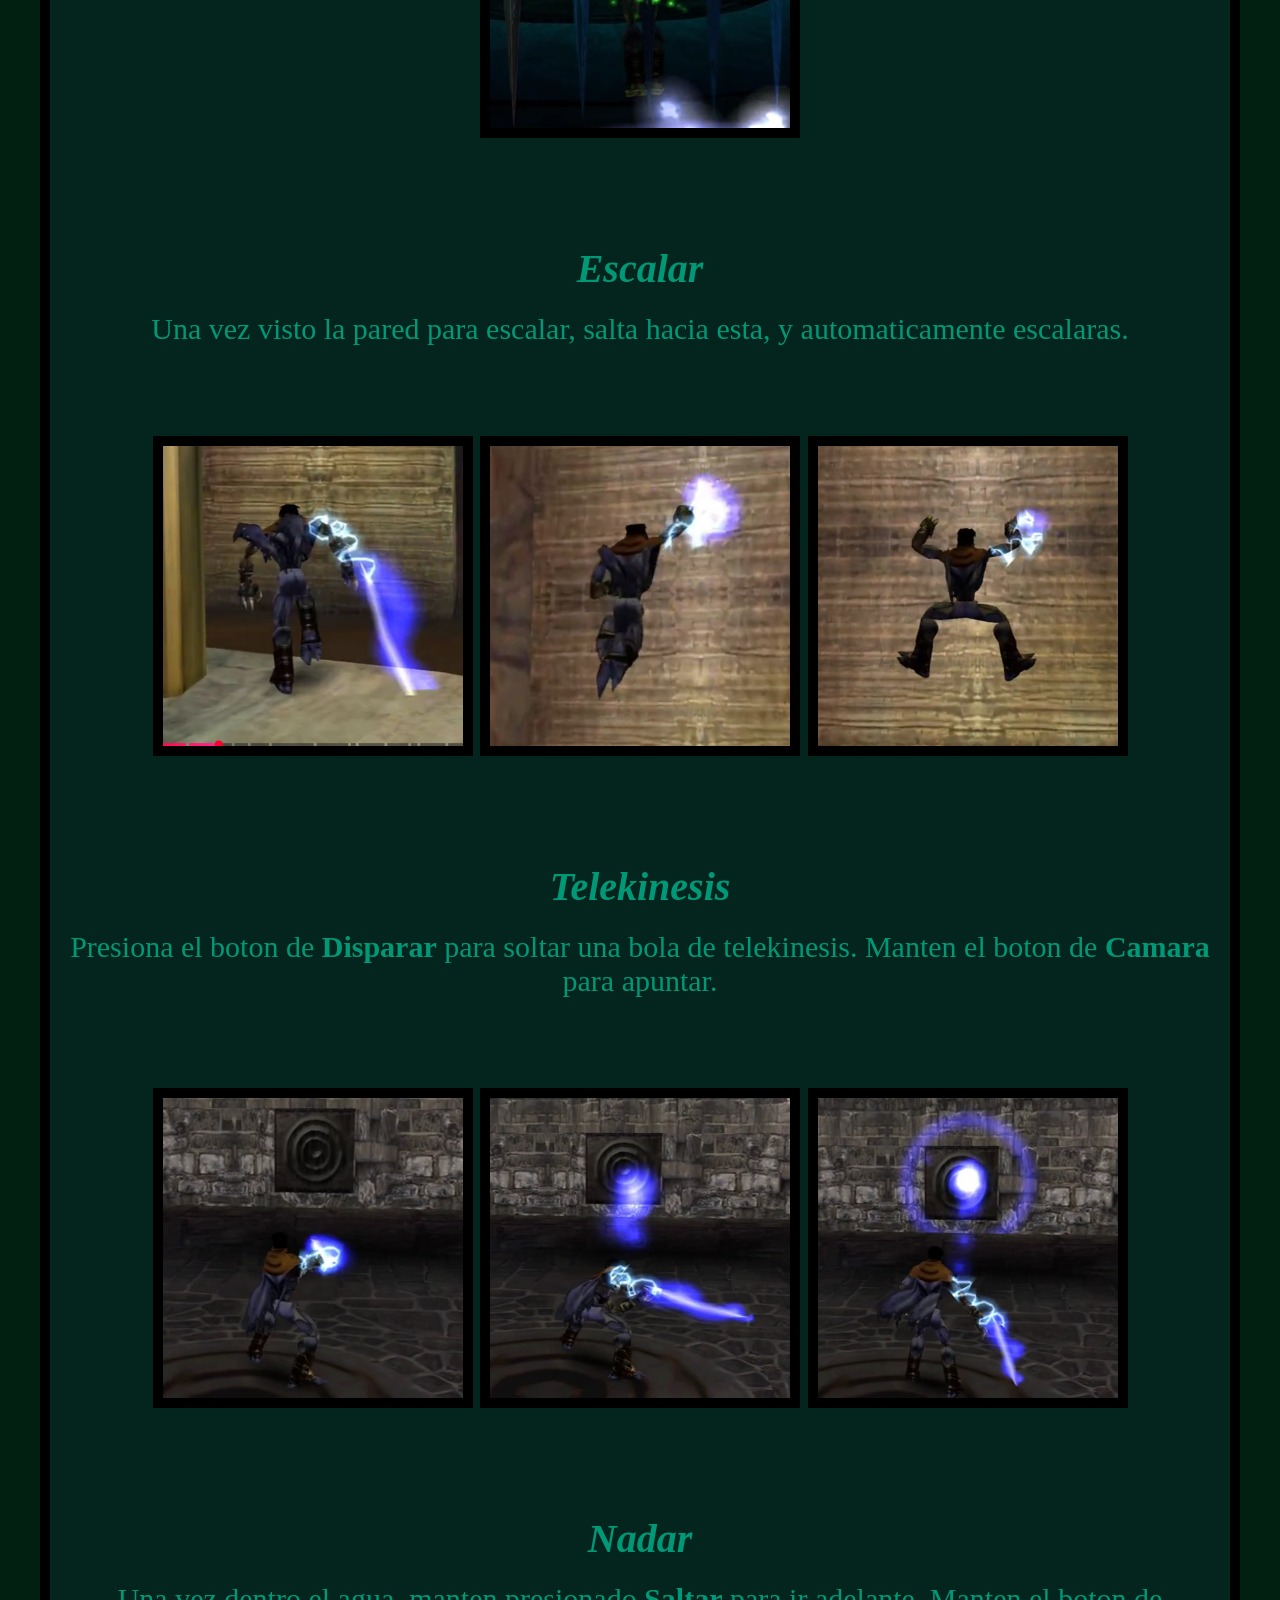
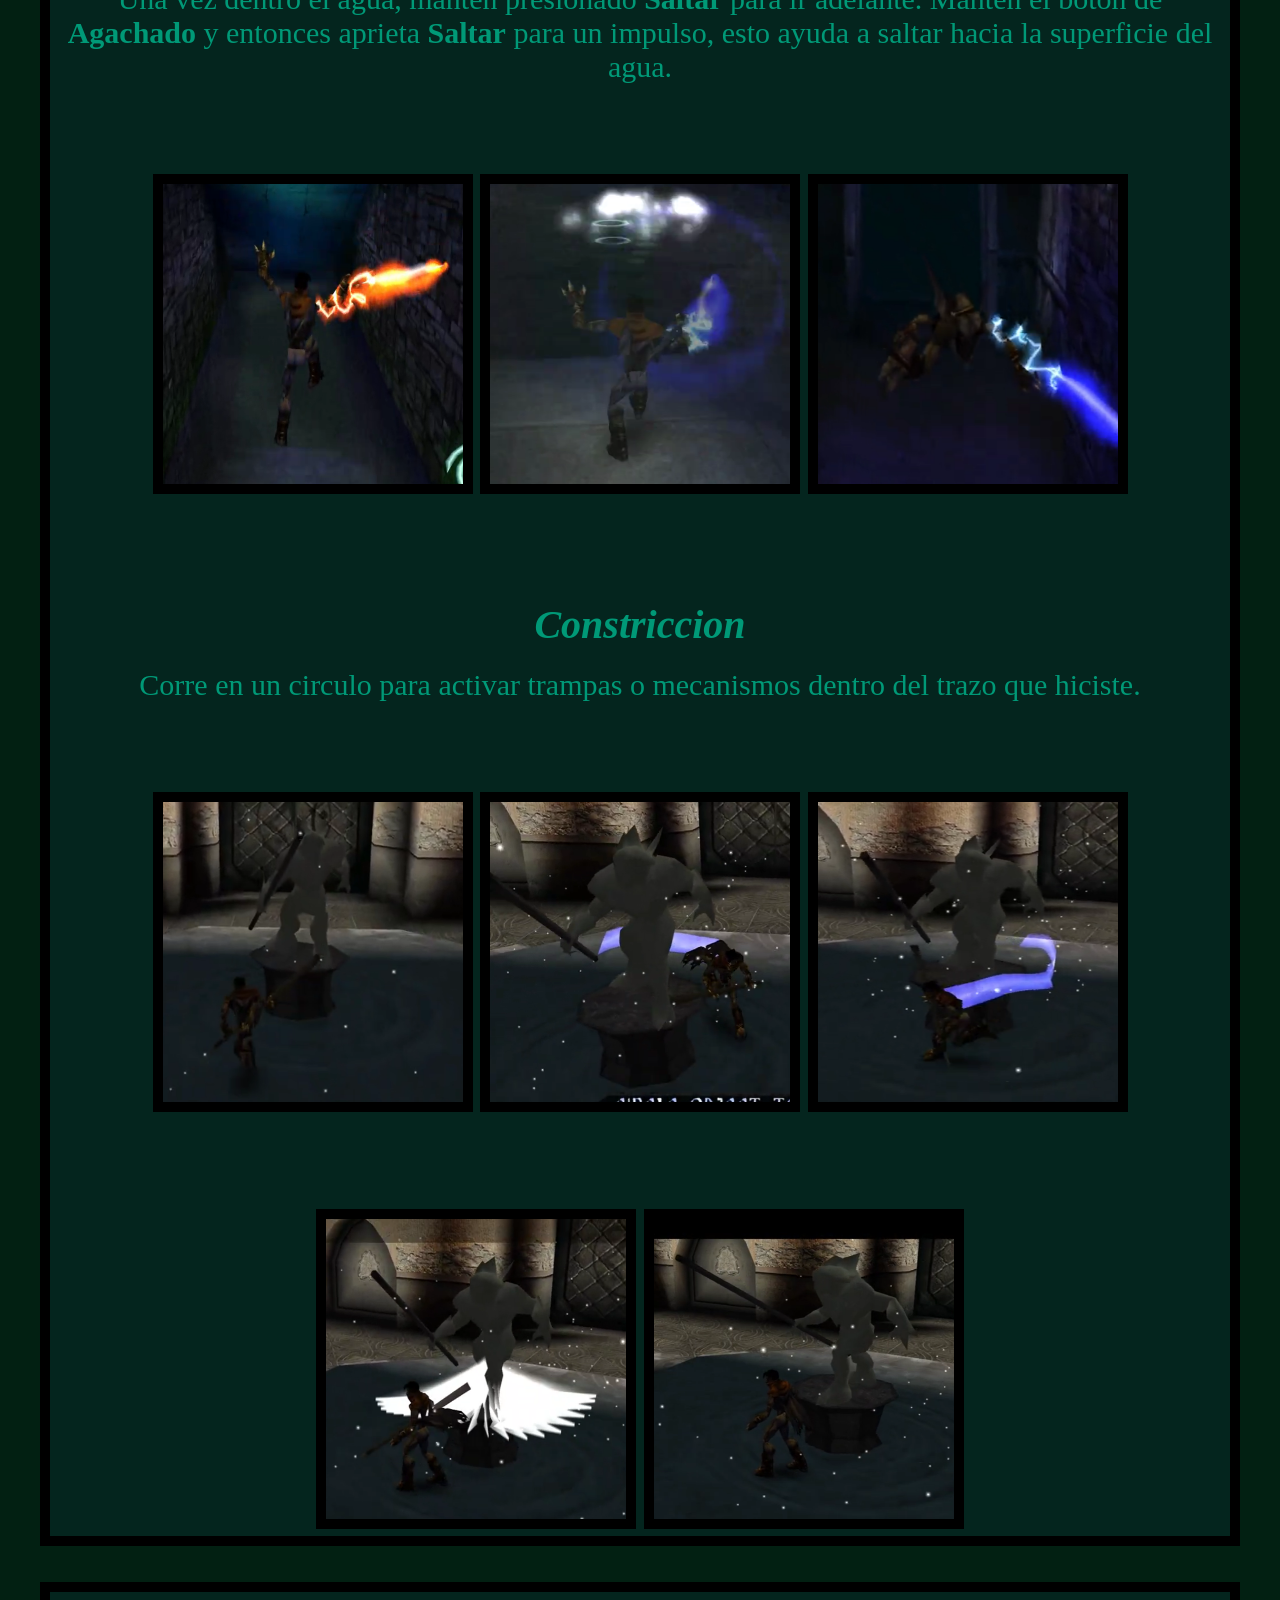
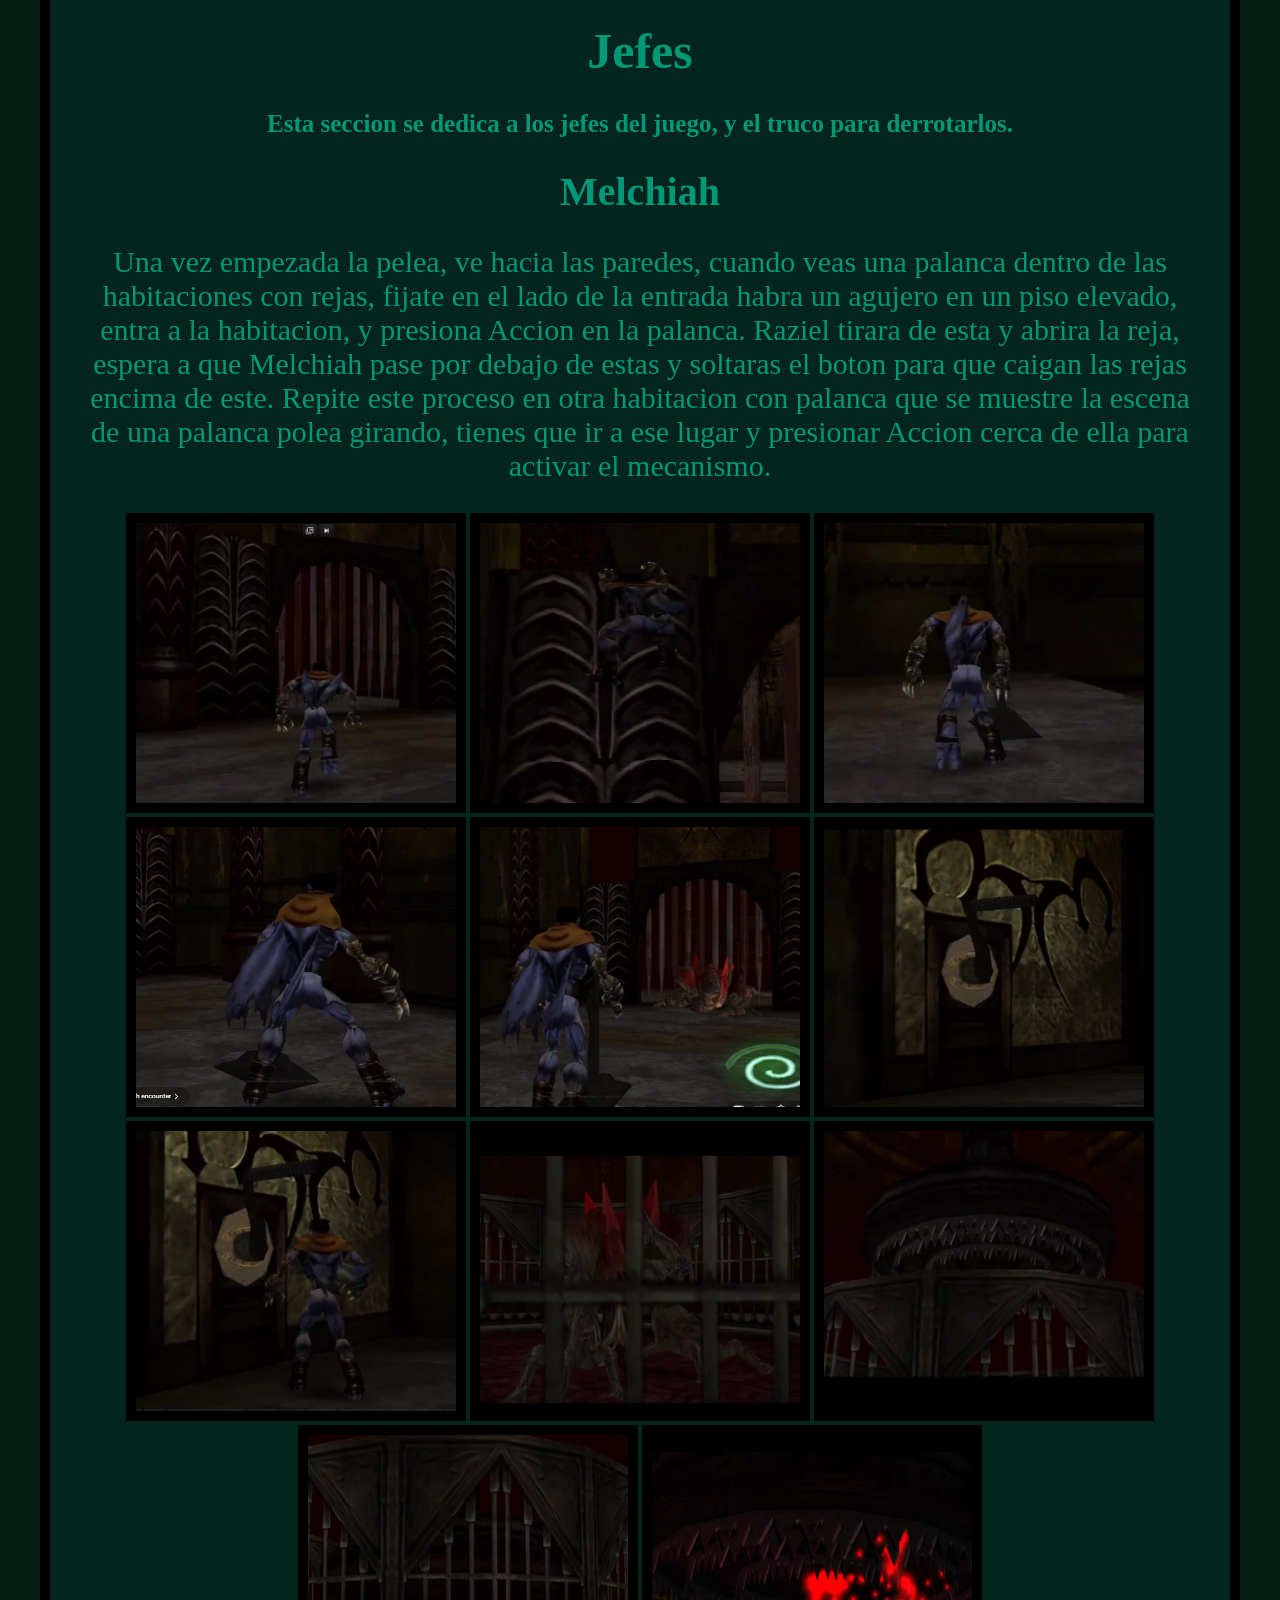
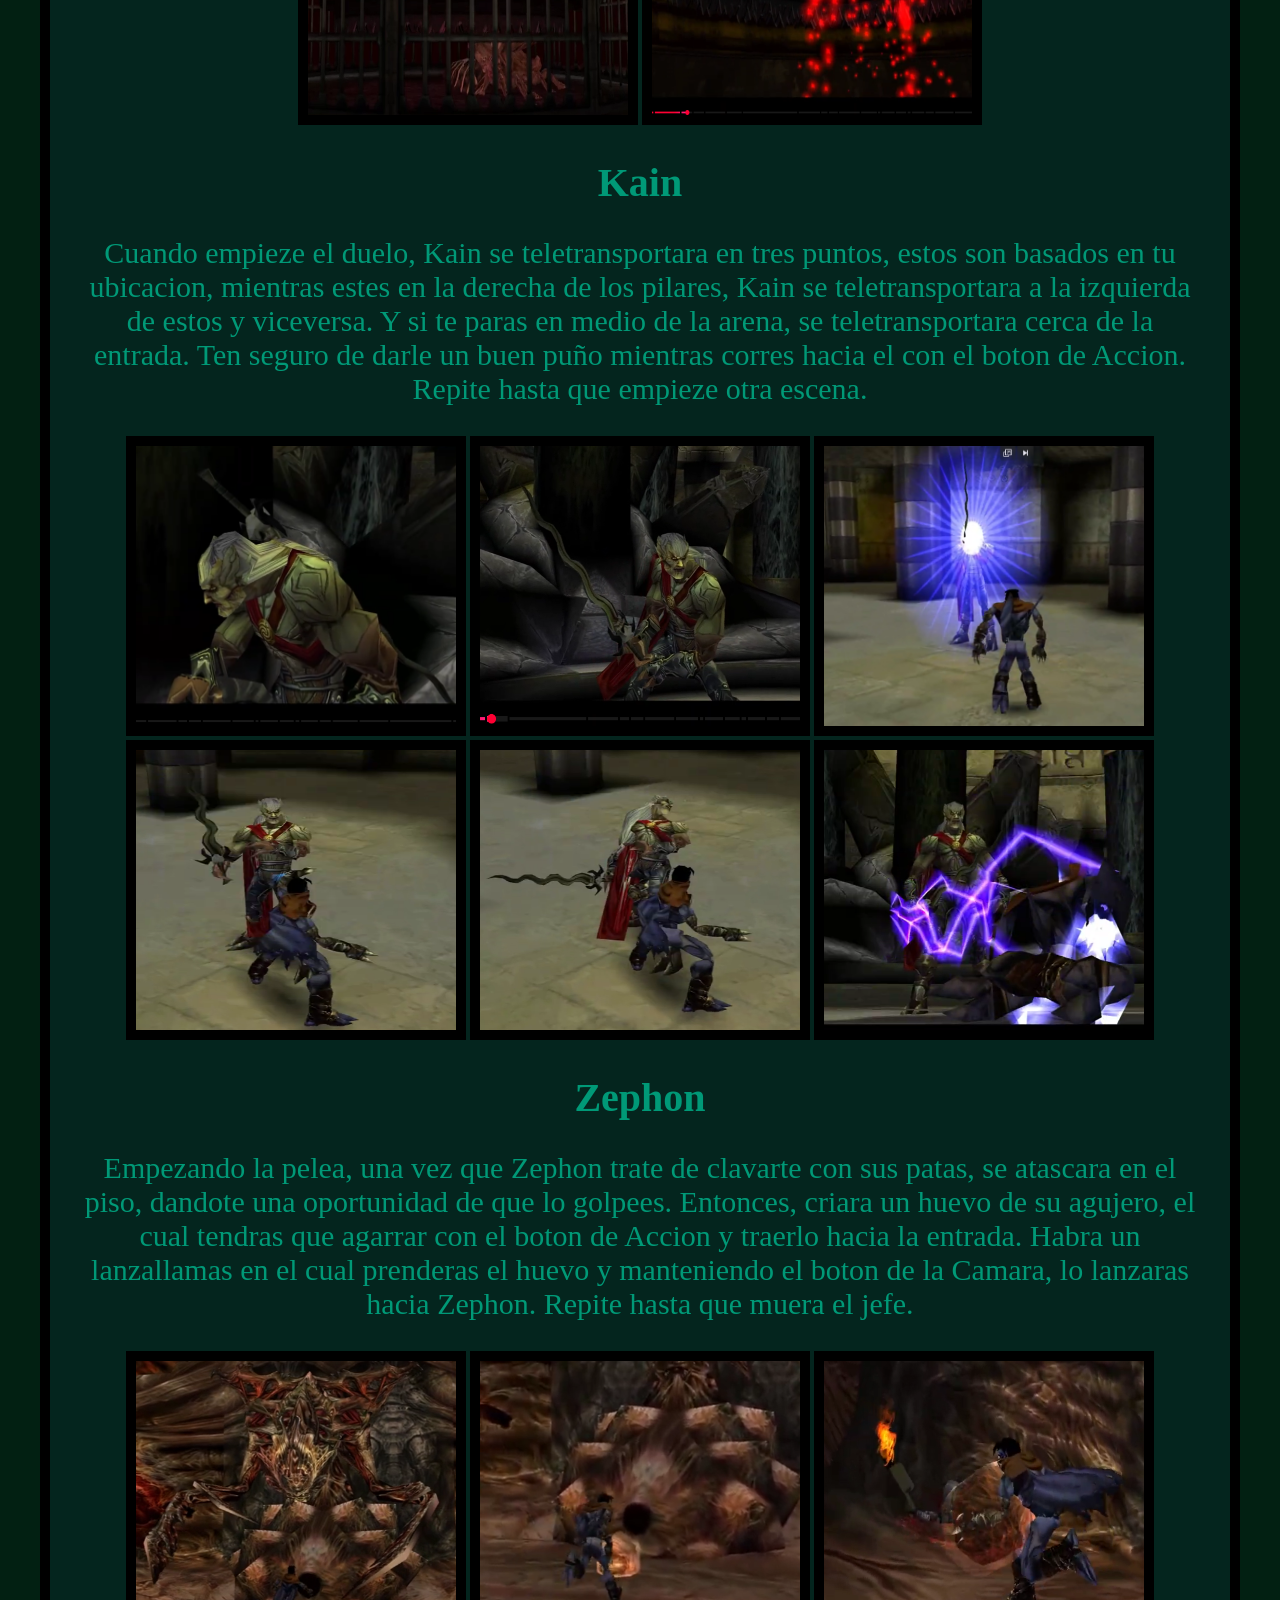
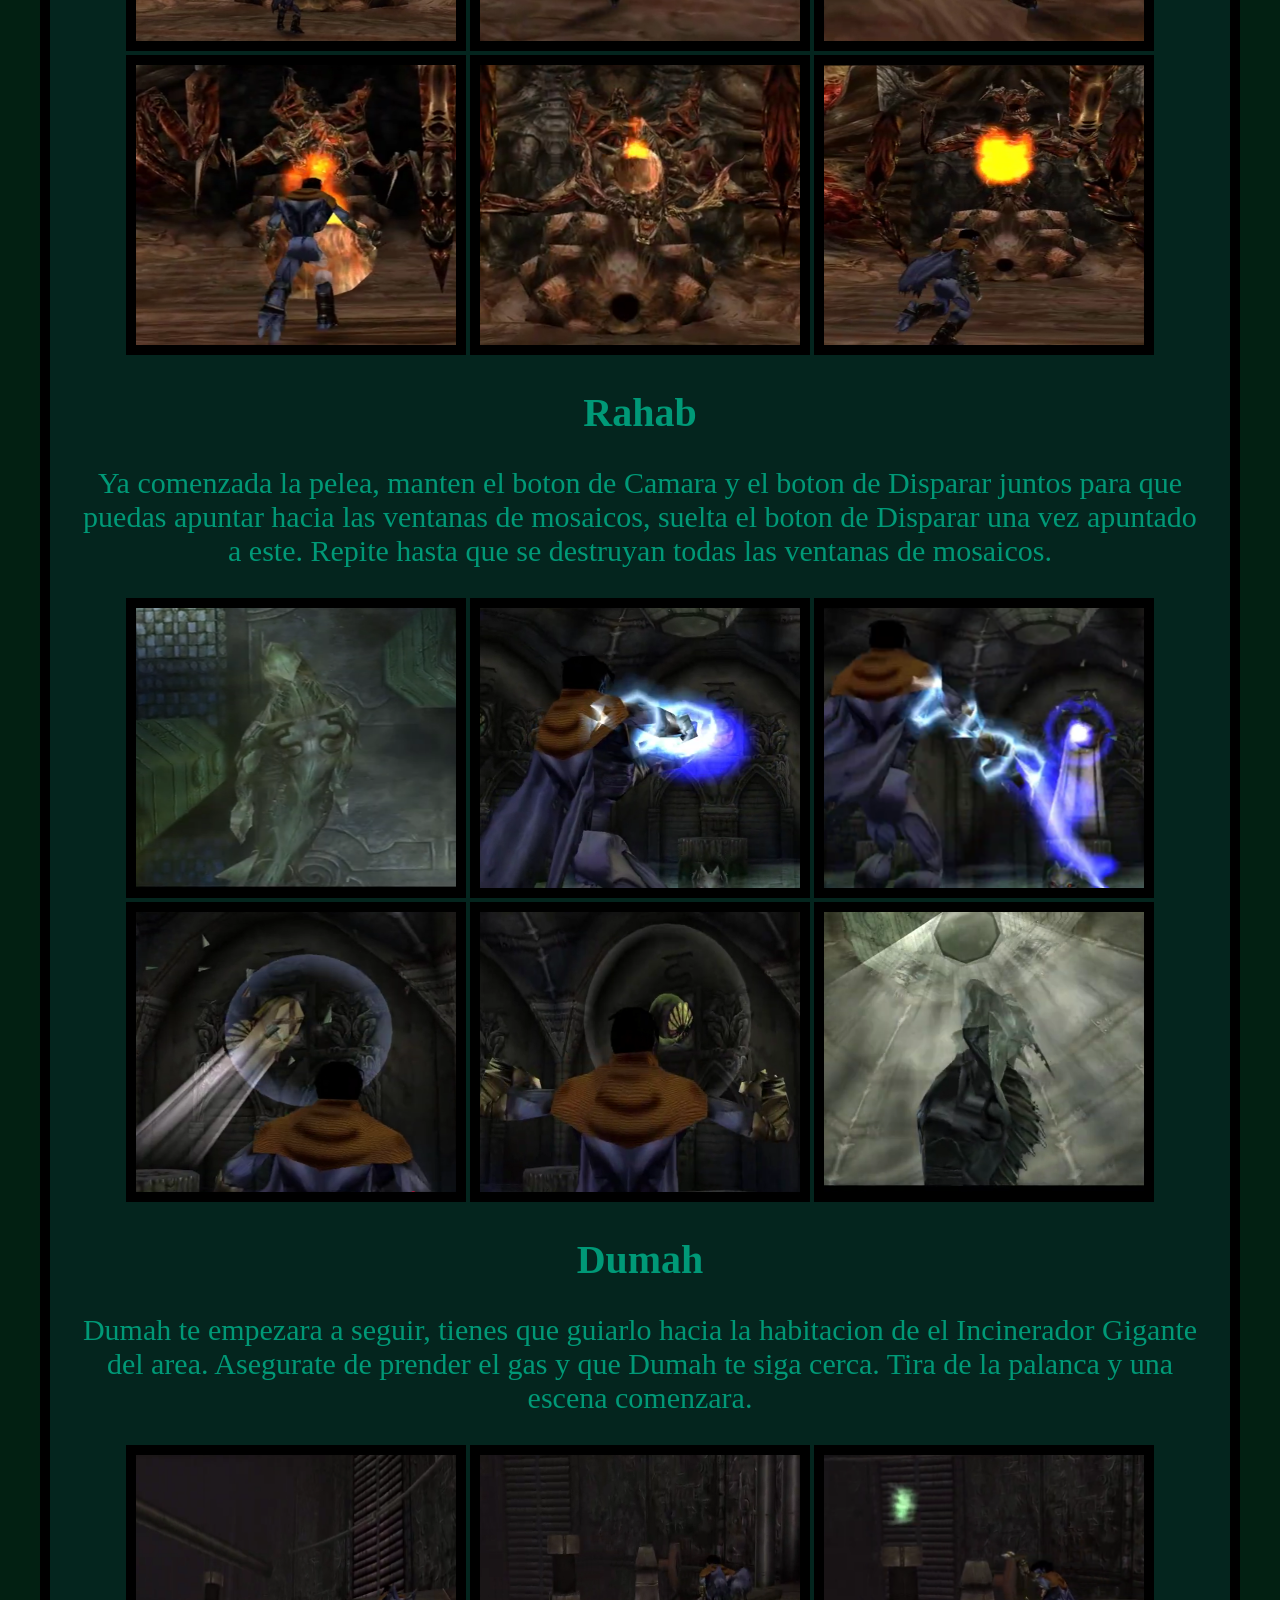
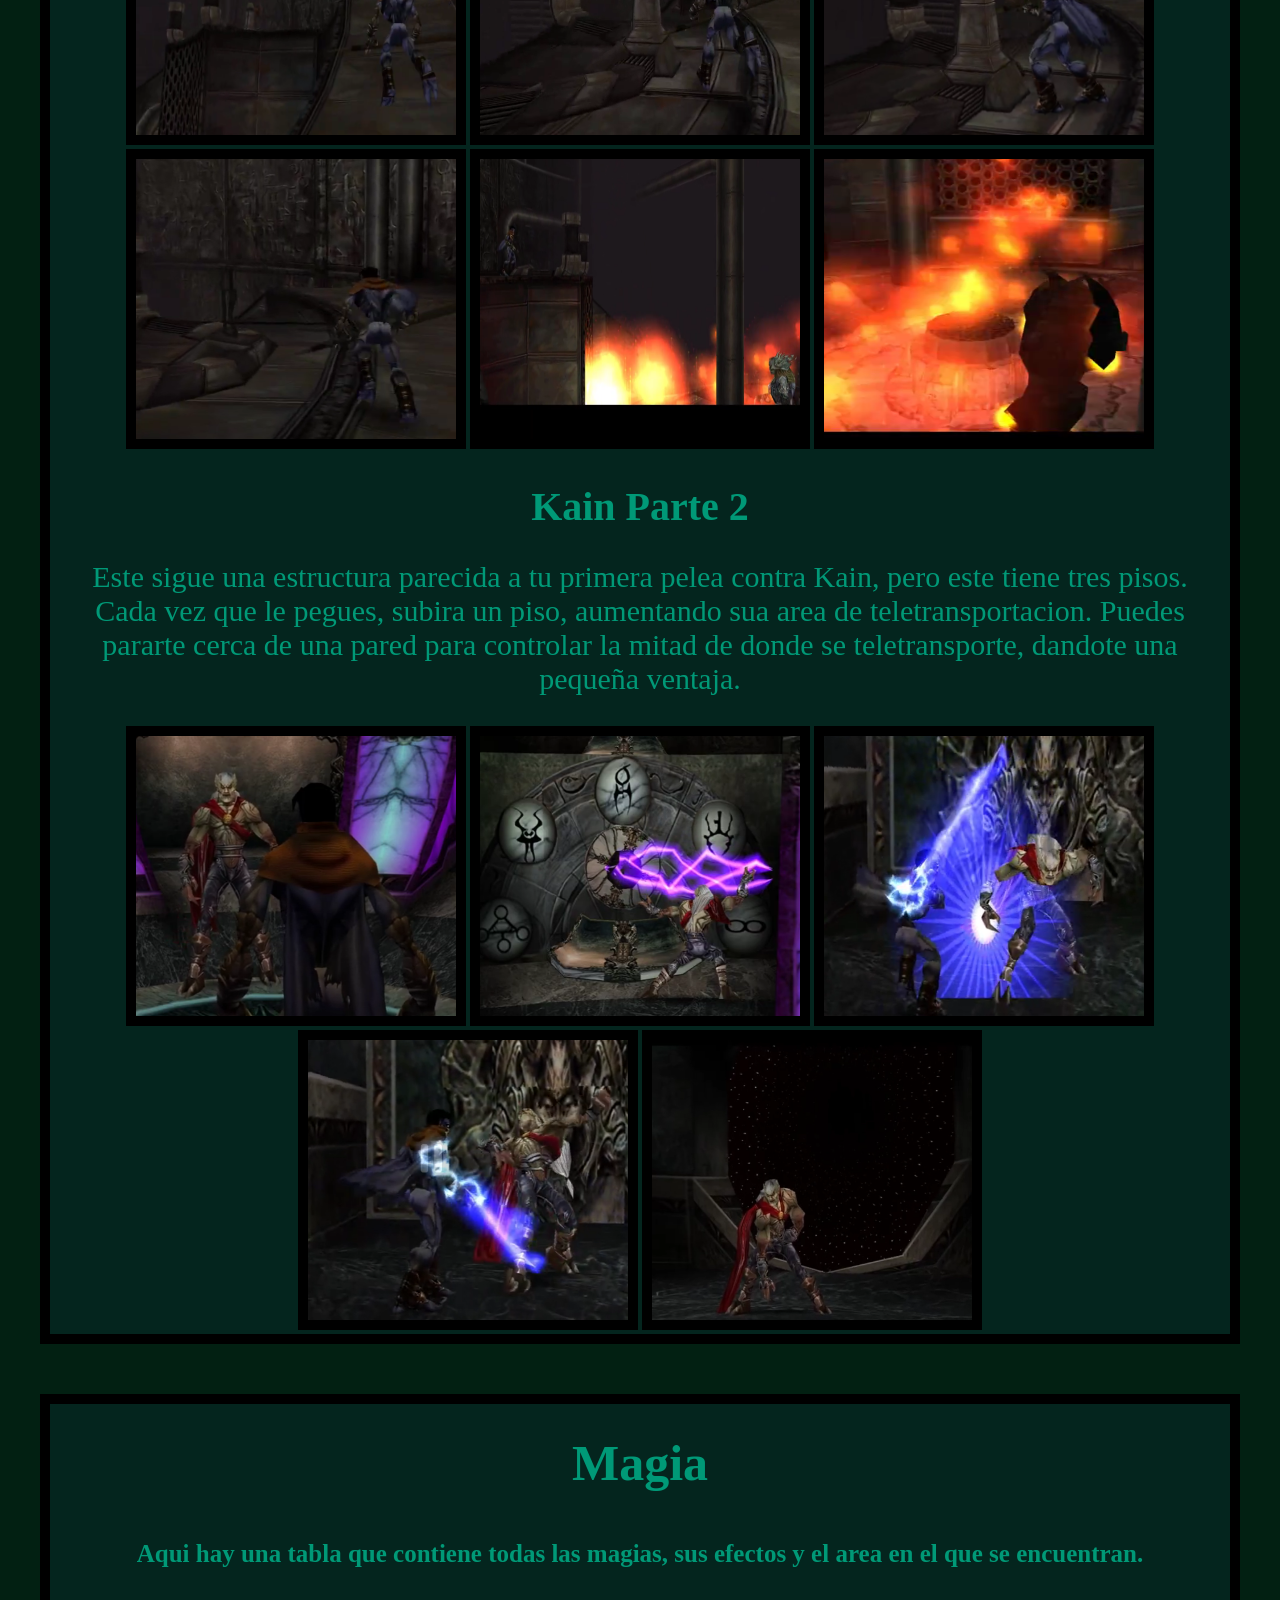
==== commit 43ac1878: "feat: Agregado seccion de Contacto, estilizado. Agregado media para las diferentes resoluciones." ====
--- a/index.html
+++ b/index.html
@@ -33,7 +33,7 @@
 
         <main>
           
-            <section class="sobre">
+            <section id="sobre">
               <div class="sobre1">
                 <h2>Sobre el juego.</h2>
 
@@ -63,7 +63,7 @@
             </section>
 
 
-             <section class="introduccion">
+             <section id="introduccion">
                 <div class="intro1">
             
                 <h2>Introduccion:</h2>
@@ -89,7 +89,7 @@
              
              <div class="personajes">
              
-             <h3>Personajes</h3>
+             <h2>Personajes</h2>
             
              <p>Esta es una lista de los personajes por el orden que aparecen dentro del juego.</p>
             <div class="lista">
@@ -110,7 +110,9 @@
 
             <h3>Guion:</h3>
 
-            <p>Si quieres el guion completo de la historia para leer: <a href="https://legadodekain.net/soul-reaver/">GUION COMPLETO</a></p>
+            <p>Si quieres el guion completo de la historia para leer: </p>
+            <br>
+                <a href="https://legadodekain.net/soul-reaver/">GUION COMPLETO</a>
             </div>
 
         </section>
@@ -180,9 +182,9 @@
 
          <section id="jefes">
             <div class="sectionjefesdiv">
-            <h2>Jefes</h2>
-            
-            <p>Esta seccion se dedica a los jefes del juego, y el truco para derrotarlos.</p>
+                <h2>Jefes</h2>
+            
+                <h3>Esta seccion se dedica a los jefes del juego, y el truco para derrotarlos.</h3>
 
             <ol>
                 <li><b>Melchiah</b></li>
@@ -221,6 +223,96 @@
 
 
             </div>
+        </section>
+
+        <section id="magia">
+            
+            <h2>Magia</h2>
+ 
+            <br>
+            <h3>Aqui hay una tabla que contiene todas las magias, sus efectos y el area en el que se encuentran.</h3>
+            
+            <br>
+            <caption>Magias/Efectos/Area</caption>
+            <table>
+                <tr>
+                    <th>Nombre de Magia</th>
+                    <th>Efectos</th>
+                    <th>Areas donde se encuentran</th>
+                </tr>
+                
+                <tr>
+                    <td>Fuerza</td>
+                    <td>Empuja enemigos a tu alrededor.</td>
+                    <td rowspan="2">Necropolis</td>
+
+                </tr>
+
+                <tr>
+                    <td>Piedra</td>
+                    <td>Petrifica enemigos a tu alrededor</td>
+                    <!--<td>Despues de haber matado a Zephon, con tu nueva habilidad, ve al fondo del lago de la Necropolis, al encontrar un lugar donde escalar, adentrate en La Retirada de Nupraptor.</td>-->
+                    
+                </tr>
+                
+                <tr>
+                    <td>Sonido</td>
+                    <td>Aturde enemigos a tu alrededor.</td>
+                    <td>Catedra Silenciada</td>
+                </tr>
+                
+                <tr>
+                    <td>Agua</td>
+                    <td>Aturde enemigos a tu alrededor (mas tiempo).</td>
+                    <td>Citadela</td>
+                </tr>
+                
+                <tr>
+                     <td>Fuego</td>
+                     <td>Quema enemigos a tu alrededor, matandolos.</td>
+                     <td>Terreno del clan de Raziel</td>
+                </tr>
+                
+                <tr>
+                    <td>Luz</td>
+                    <td>Quema enemigos a tu alrededor, matandolos en un area mas grande.</td>
+                    <td>En el territorio de Zephon, cerca de la entrada.</td>
+
+                </table>
+                <br>
+                <br>
+                
+            <h3>Demostracion de todas las magias que se pueden adquirir.</h3>
+            
+            <iframe width="1202" height="751" src="https://www.youtube.com/embed/nJ3hfPWrins" title="Legacy of Kain: Soul Reaver Remastered - All Glyph Powers Showcase" frameborder="0" allow="accelerometer; autoplay; clipboard-write; encrypted-media; gyroscope; picture-in-picture; web-share" referrerpolicy="strict-origin-when-cross-origin" allowfullscreen></iframe>
+
+         
+
+        </section>
+
+
+        <section id="contacto">
+            <h2>
+                Contacto
+            </h2>
+            
+            <form action="">
+                <label >Nombre:</label><br>
+                <input type="text" required> <br><br>
+                
+                <label>Email:</label><br>
+                <input type="email" required> <br><br>
+                
+                <label>Mensaje:</label><br>
+                <textarea name="mensaje" rows="6" cols="20" placeholder="Escriba su mensaje...">
+
+                </textarea><br>
+                
+                <input type="submit" value="Enviar">
+                <input type="reset" value="Limpiar">
+
+
+            </form>
         </section>
              
         </main>
--- a/style.css
+++ b/style.css
@@ -32,16 +32,40 @@
 
 :root {
      --espectral: #009977;
+     --backespectral: #04251e;
      --ten:10px;
 }
 
-
+*{
+     margin: 0;
+     padding: 0;
+}
+
+
+h2{
+     margin: 30px;
+     font-size: 50px;
+}
+h3{
+     margin-bottom: 20px;
+     font-size: 25px ;
+}
+
+body{
+     background-color: rgb(2, 32, 18);
+     margin-left: 40px;
+     margin-right: 40px;
+     
+}
+body section{
+     border: 10px black solid;
+}
 
 header{
      
      background-image:url(assets/soulrever.jpg) ;
      position: relative;
-     background-color: blue;
+     background-color: black;
      text-align: center;
      
      
@@ -50,13 +74,6 @@
      width: 20%;
      height:20%;
 }
-
-body{
-     background-color: #013a2d;
-     
-}
-
-
 
 
 
@@ -111,29 +128,7 @@
 
      transform: translateY(30px);
 }
-.habilidiv p{
-
-    
-
-
-}
-
-.introdiv p{
-     
-}
-.magiadiv p{
-}
-
-.sobrediv p{
-
-}
-
-.jefesdiv p{
-
-}
-
-.contactdiv p{
-}
+
 
 nav div{
      height: 100px;
@@ -169,27 +164,15 @@
      transform: scale(1.3);
 }
 
-*{
-     margin: 0;
-     padding: 0;
-}
-
-
-
-
-
-main{
-     /* background: repeating-radial-gradient(#000 ,var(--espectral) 50px,#000 );
-  */
-
-}
-
-.sobre{
+
+
+
+#sobre{
      
      display: grid;
      grid-template-areas: 
      "sobre1 sobre2 sobre3";
-     background-color: #04251e;
+     background-color: var(--backespectral);
      color: var(--espectral);
      grid-template-columns:1fr 1fr 1fr;
      grid-template-rows: auto;
@@ -235,12 +218,15 @@
 
 
 
-.introduccion{
+
+
+
+#introduccion{
      display: grid;
       grid-template-areas: 
      "intro1 intro2"
      "personajes personajes";
-     background-color: #04251e;
+     background-color: var(--backespectral);
      color: var(--espectral);
      grid-template-columns:1fr 1fr;
 
@@ -261,12 +247,31 @@
 
 .intro2{
      grid-area: intro2;
-      margin-left: 20px;
+     margin-top: 20px;
+     margin-left: 20px;
+     font-size: 25px;
 }
 
 .personajes{
-     margin-top: 30px;
+     margin: 40px;
      grid-area: personajes;
+     
+}
+.personajes p{
+     margin: 10px;
+        font-size: 25px;
+}
+.personajes a{
+     color: black;
+     text-decoration: none;
+     background-color: var(--espectral);
+     border-radius: 7px;
+     padding: 20px;
+     transition: color 0.5s ease-in;
+}
+.personajes a:hover{
+     color: white;
+     cursor: pointer;
 }
 
 
@@ -284,12 +289,7 @@
     
      
 }
-.lista li{
-     color: white;
-     text-align: center;
-     
-     
-}
+
 
 .lista div{
      margin: 20px;
@@ -300,51 +300,10 @@
      transition:filter 0.3s ease-in, transform 0.3s ease-in-out;
      height: 200px;
      width: 300px;
-
-}
-
-
-
-.raziel{
-
-     background-image: url(assets/razil.png);
- 
-     
-}
-.kain{
-     background-image: url(assets/kain.webp);
-
-
-     
-}
-.zephon{
-     background-image: url(assets/zephon.webp);
-
-}
-
-.moebius{
-     background-image: url(assets/moebius.webp);
-}
-
-.rahab{
-     background-image: url(assets/rahab.jpg);
-}
-
-.dumah{
-     background-image: url(assets/dumah.webp);
-}
-
-.turel{
-     background-image: url(assets/turel.webp);
-}
-
-.melchiah{
-     background-image: url(assets/melchia.webp);
-}
-
-
-
-
+     text-align: right;
+     
+
+}
 
 .lista div:hover{
      filter: blur(0px);
@@ -352,22 +311,46 @@
 }
 
 
-.habilidadesdiv {
+
+.raziel{
+     background-image: url(assets/razil.png);
+}
+.kain{
+     background-image: url(assets/kain.webp);
+}
+.zephon{
+     background-image: url(assets/zephon.webp);
+}
+.moebius{
+     background-image: url(assets/moebius.webp);
+}
+.rahab{
+     background-image: url(assets/rahab.jpg);
+}
+.dumah{
+     background-image: url(assets/dumah.webp);
+}
+.turel{
+     background-image: url(assets/turel.webp);
+}
+.melchiah{
+     background-image: url(assets/melchia.webp);
+}
+
+
+
+
+
+
+#habilidades{
+     
+     background-color:var(--backespectral);
+
+}
+
+.habilidadesdiv{
+
      color:var(--espectral);
-
-}
-
-
-#habilidades{
-
-background-color:#04251e;
-
-}
-
-
-.habilidadesdiv{
-
-     
      display:flex;
      flex-direction: row;
      flex-wrap: wrap;
@@ -375,24 +358,16 @@
      justify-content: space-evenly;
      
      text-align: center;
-     margin: 100px;
-     
-     
-     
-}
-.habilidadesdiv div{
-     
-
+     
+     
+     
 }
 
 .habilidadesdiv h3{
      margin-top: 100px;
      text-align: center;
-}
-
-
-
-
+     font-size: 40px;
+}
 
 .habilidadesdiv img{
      margin-top: 90px;
@@ -401,22 +376,27 @@
      border: 10px solid black;
 }
 
+
+
+#jefes{
+     background-color:var(--backespectral);
+}
 .sectionjefesdiv{
      color: var(--espectral);
-     background-color: #04251e;
-     margin: 50px;
+     background-color:var(--backespectral);
      text-align: center;
      
 }
 
 .sectionjefesdiv p{
-     margin-top: 20px;
-     font-size: 20px;
+     font-size: 30px;
+     margin: 30px;
+
 }
 .sectionjefesdiv li{
-     margin-top: 20px;
-     text-align: center;
-     font-size: 30px;
+     margin-top: 30px;
+     text-align: center;
+     font-size: 40px;
      list-style: none;
 }
 
@@ -426,9 +406,49 @@
      border: 10px solid black;
 }
 
-main{
-     
-}
+
+
+#magia{
+     background-color: var(--backespectral);
+     color: var(--espectral);
+     text-align: center;
+     margin-top: 50px;
+     
+}
+
+table{
+     width: 1200px;
+     text-align: center;
+     margin: auto;
+     font-size: 25px;
+     
+}
+
+
+table,th,td{
+     border: black 10px solid;
+     border-collapse: collapse;
+}
+
+
+
+#contacto{
+     background-color: var(--backespectral);
+     color:var(--espectral);
+     font-size: 25px;
+     text-align: center;
+}
+label{
+     margin: 10px;
+}
+input,textarea{
+     margin: 10px;
+     background-color: black ;
+     color: white;
+     border: black solid 6px;
+}
+
+
 
 
 footer{
@@ -445,3 +465,268 @@
 
 
 
+@media screen and (max-width:768px){
+     #sobre{
+     
+     display: grid;
+     grid-template-areas: 
+     "sobre1" 
+     "sobre2"
+      "sobre3";
+     background-color: var(--backespectral);
+     color: var(--espectral);
+     grid-template-rows: auto;
+     
+     border: solid black 10px;
+     font-size: 20px;
+     font-family: Caudex,serif;
+    
+}
+
+#introduccion{
+     display: grid;
+      grid-template-areas: 
+     "intro1"
+      "intro2"
+     "personajes"
+      "personajes";
+     background-color: var(--backespectral);
+     color: var(--espectral);
+     grid-template-rows:auto;
+
+     font-size: 20px;
+     font-family: Caudex,serif;
+     
+    
+}
+video{
+     width: 400px;
+     height: 400px;
+}
+table{
+     width: 400px;
+     text-align: center;
+     margin: auto;
+     font-size: 25px;
+     
+}
+.sobre2 img{
+     width: 440px;
+}
+iframe{
+     width: 400px;
+     height: 300px;
+}
+
+nav{
+
+     width: 90%;
+     font-size: 50px;
+     margin: auto;
+     background-color:cadetblue;
+     display: flex;
+     flex-direction:column;
+     align-content: center;
+     justify-content: space-evenly;
+     position: relative;
+
+}
+
+nav div{
+     height: 180px;
+     width: 100%;
+
+     order: 1;
+     overflow: hidden;
+     
+     
+     transition: transform 0.5s;
+     
+     
+}
+
+nav p{
+
+     color: rgb(255, 176, 28);
+     font-size: 50%;
+     white-space: nowrap;
+     position: absolute;
+     
+     font-weight: 900;
+     transition: transform ease-in-out 2s;
+}
+
+
+}
+
+
+@media screen and (max-width:480px){
+     #sobre{
+     
+     display: grid;
+     grid-template-areas: 
+     "sobre1" 
+     "sobre2"
+      "sobre3";
+     background-color: var(--backespectral);
+     color: var(--espectral);
+     grid-template-rows: auto;
+     
+     border: solid black 10px;
+     font-size: 20px;
+     font-family: Caudex,serif;
+    
+}
+
+#introduccion{
+     display: grid;
+      grid-template-areas: 
+     "intro1"
+      "intro2"
+     "personajes"
+      "personajes";
+     background-color: var(--backespectral);
+     color: var(--espectral);
+     grid-template-rows:auto;
+
+     font-size: 10px;
+     font-family: Caudex,serif;
+     
+    
+}
+video{
+     width: 300px;
+     height: 300px;
+}
+table{
+     width: 300px;
+     text-align: center;
+     margin: auto;
+     font-size: 20px;
+     
+}
+.sobre2 img{
+     width: 300px;
+     height: 300px;
+}
+.sobre3 img{
+     width: 300px;
+     height: 400px;
+}
+iframe{
+     width: 400px;
+     height: 300px;
+}
+
+nav{
+
+     width: 90%;
+     font-size: 50px;
+     margin: auto;
+     background-color:cadetblue;
+     display: flex;
+     flex-direction:column;
+     align-content: center;
+     justify-content: space-evenly;
+     position: relative;
+
+}
+
+nav div{
+     height: 180px;
+     width: 100%;
+
+     order: 1;
+     overflow: hidden;
+     
+     
+     transition: transform 0.5s;
+     
+     
+}
+
+nav p{
+
+     color: rgb(255, 176, 28);
+     font-size: 50%;
+     white-space: nowrap;
+     position: absolute;
+     
+     font-weight: 900;
+     transition: transform ease-in-out 2s;
+}
+.intro1 p{
+     
+     font-size: 20px;
+     width: 70%;
+     
+}
+
+
+.personajes{
+     margin: 20px;
+     grid-area: personajes;
+     
+}
+.personajes p{
+     margin: 10px;
+        font-size: 25px;
+}
+.personajes a{
+     color: black;
+     text-decoration: none;
+     background-color: var(--espectral);
+     border-radius: 7px;
+     padding: 20px;
+     transition: color 0.5s ease-in;
+}
+.personajes a:hover{
+     color: white;
+     cursor: pointer;
+}
+
+
+.lista ol{
+
+     font-size: 30px;
+
+     display: flex;
+     flex-direction: row;
+     gap: 30px;
+     list-style: none;
+     flex-wrap: wrap;
+
+     
+    
+     
+}
+
+
+.lista div{
+     margin: 20px;
+     padding: 20px;
+     /* filter: blur(2px); */
+     background-position: center;
+     background-size: 130%;
+     transition:filter 0.3s ease-in, transform 0.3s ease-in-out;
+     height: 200px;
+     width: 280px;
+     text-align: right;
+     
+
+}
+
+.lista div:hover{
+     filter: blur(0px);
+     transform: scale(1.5);
+}
+
+h3{
+     font-size: 20px;
+}
+iframe{
+     width: 300px;
+     height: 300px;
+}
+
+}
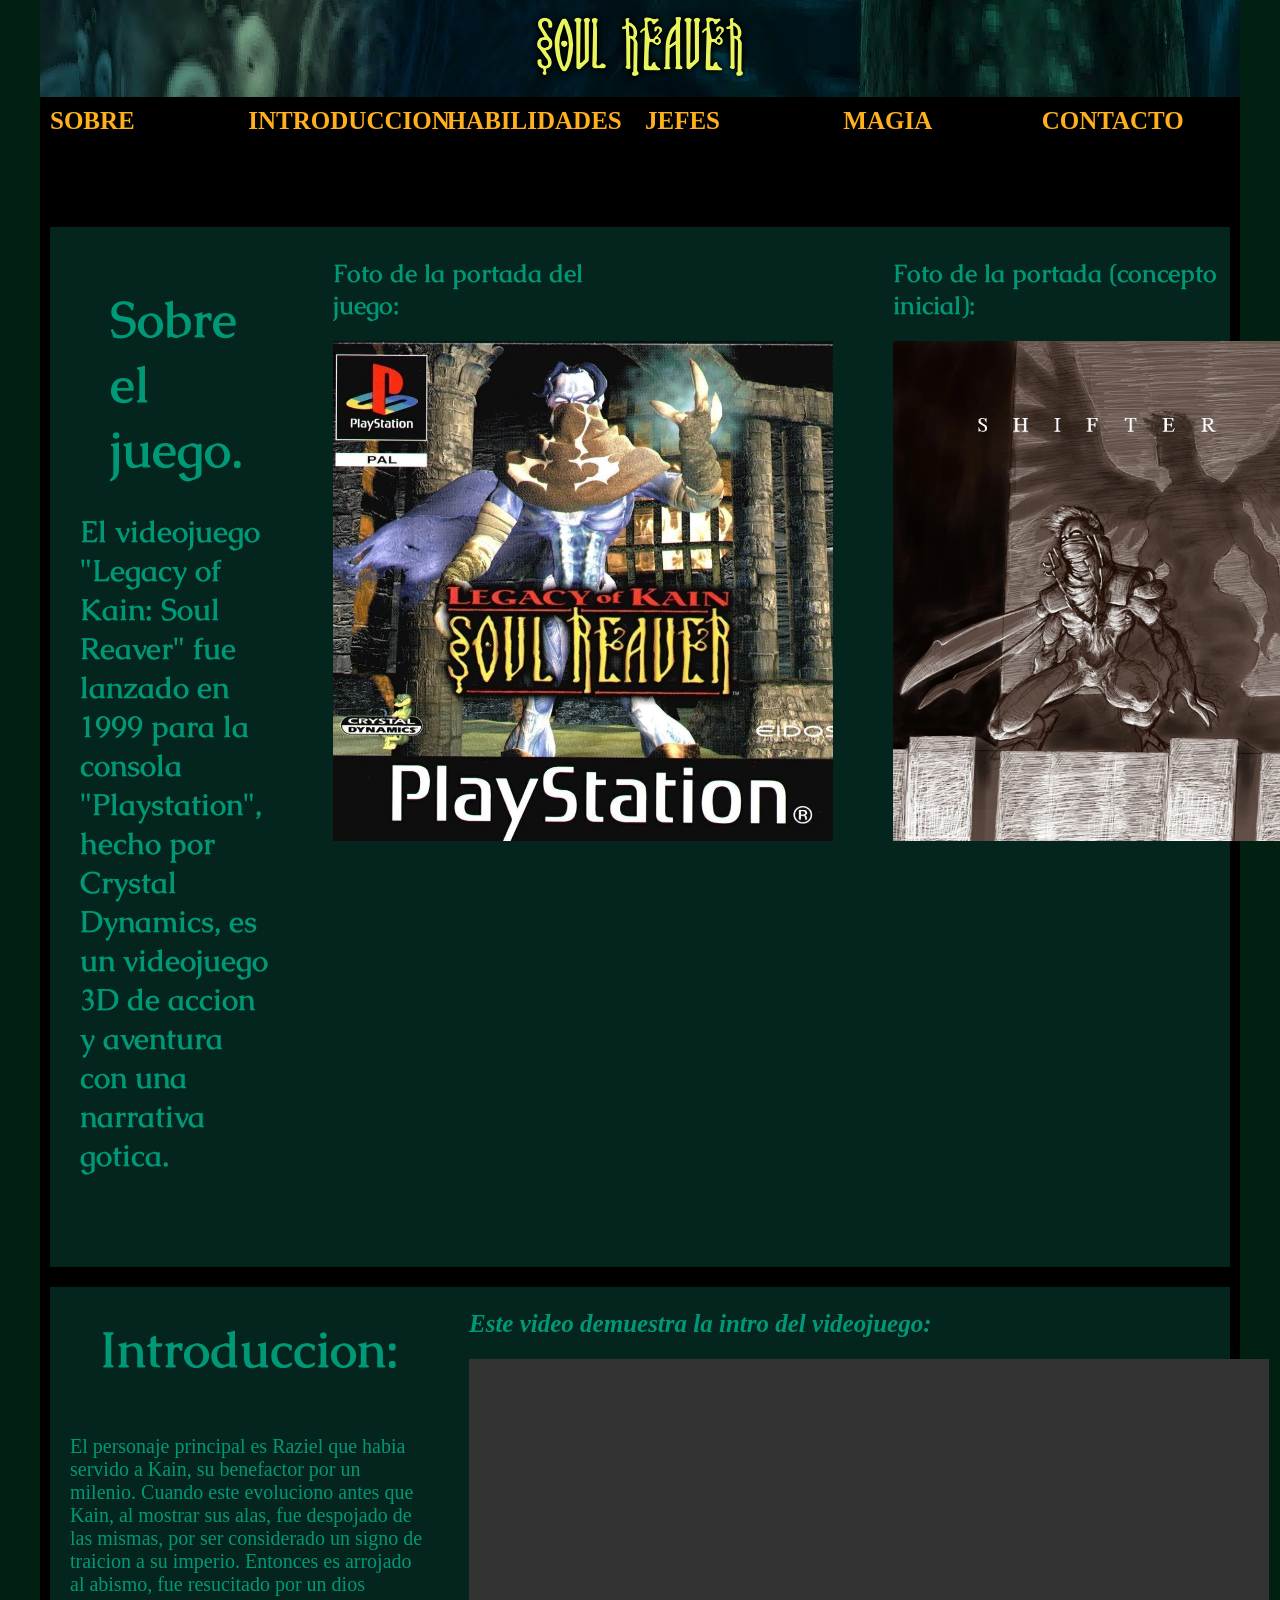
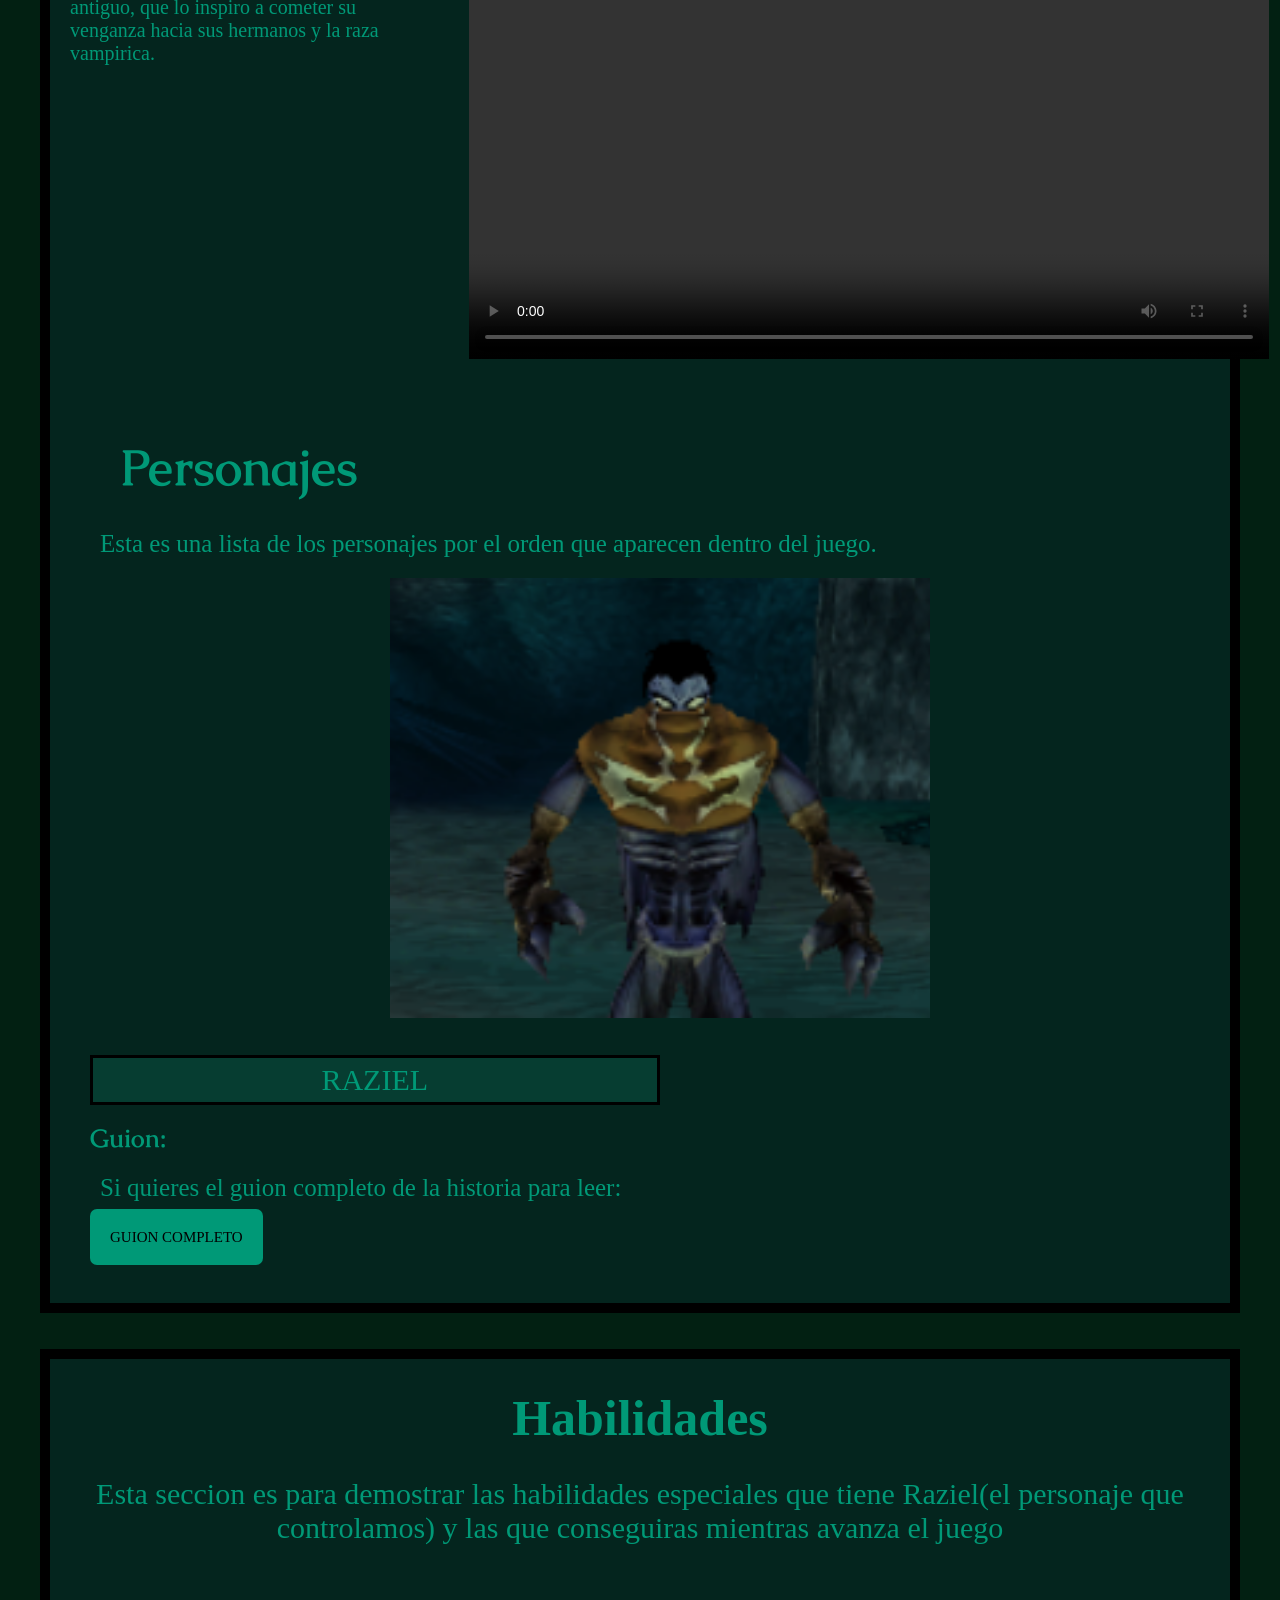
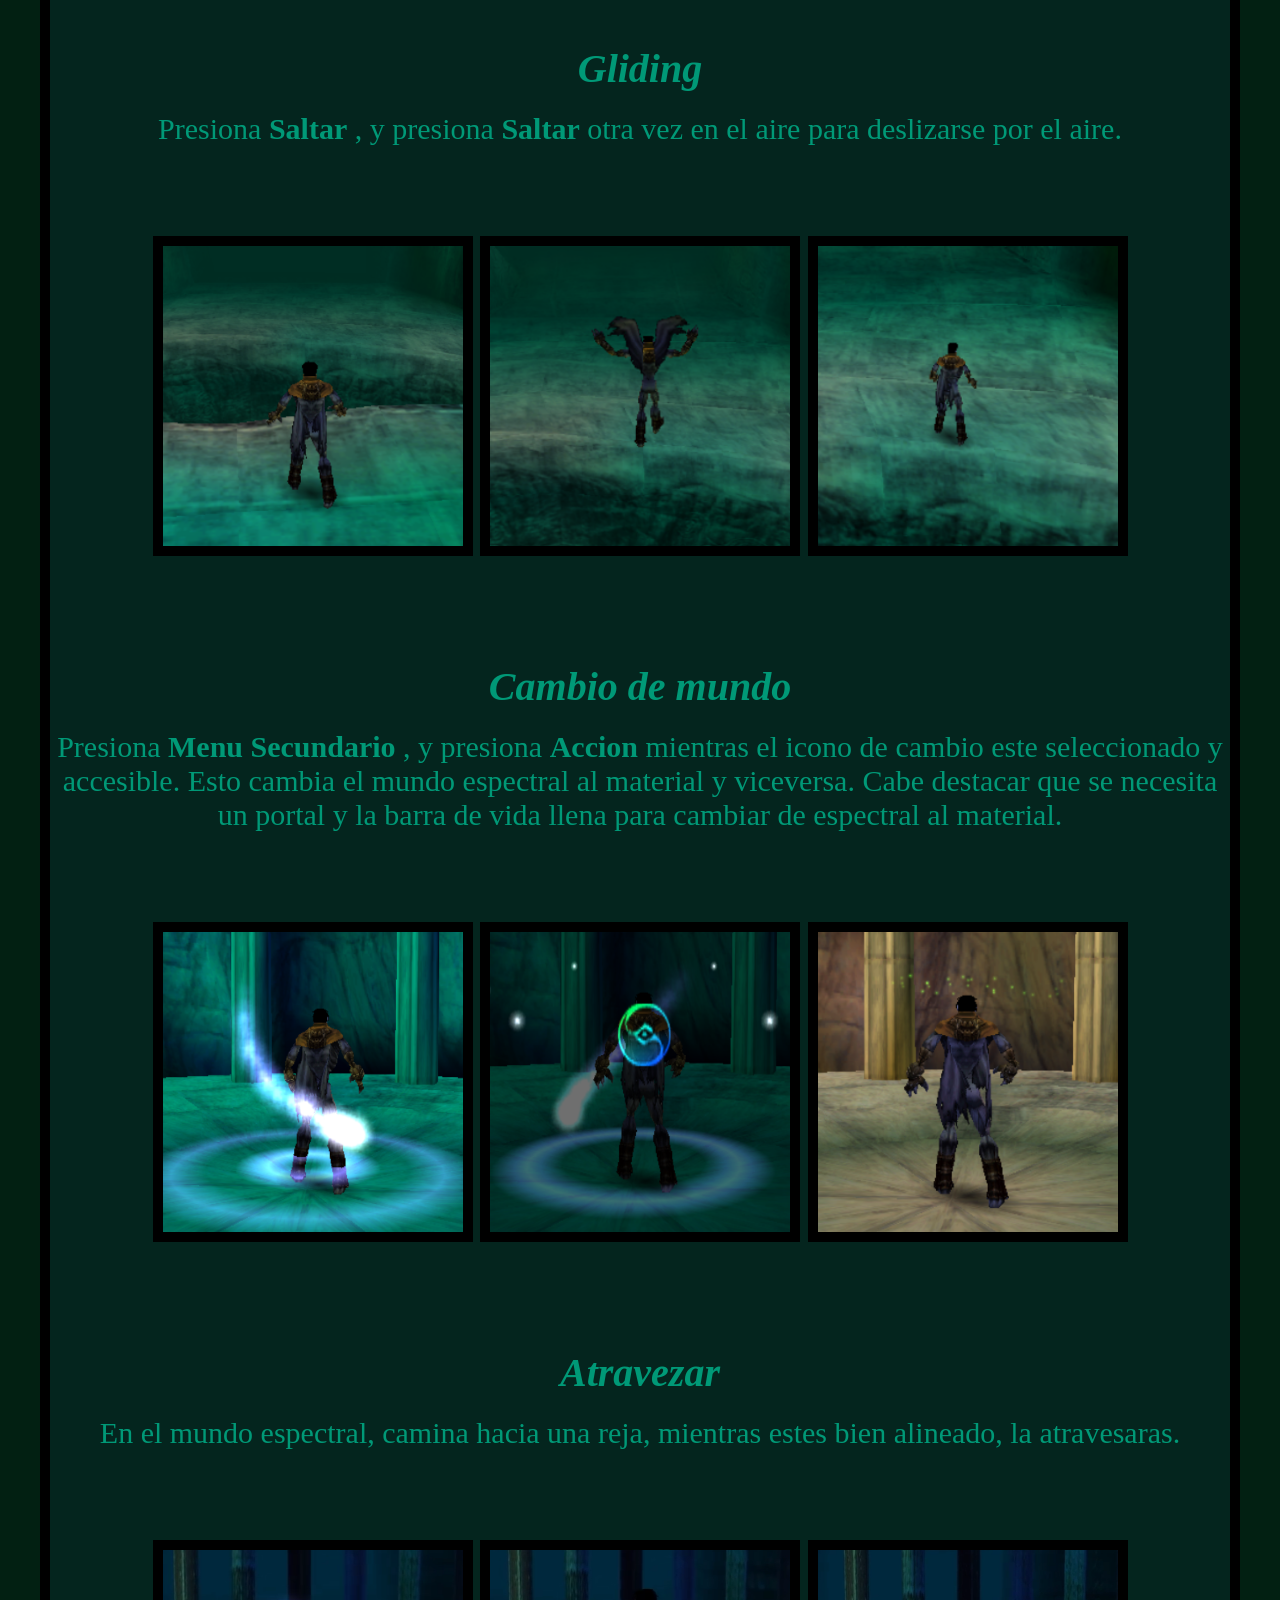
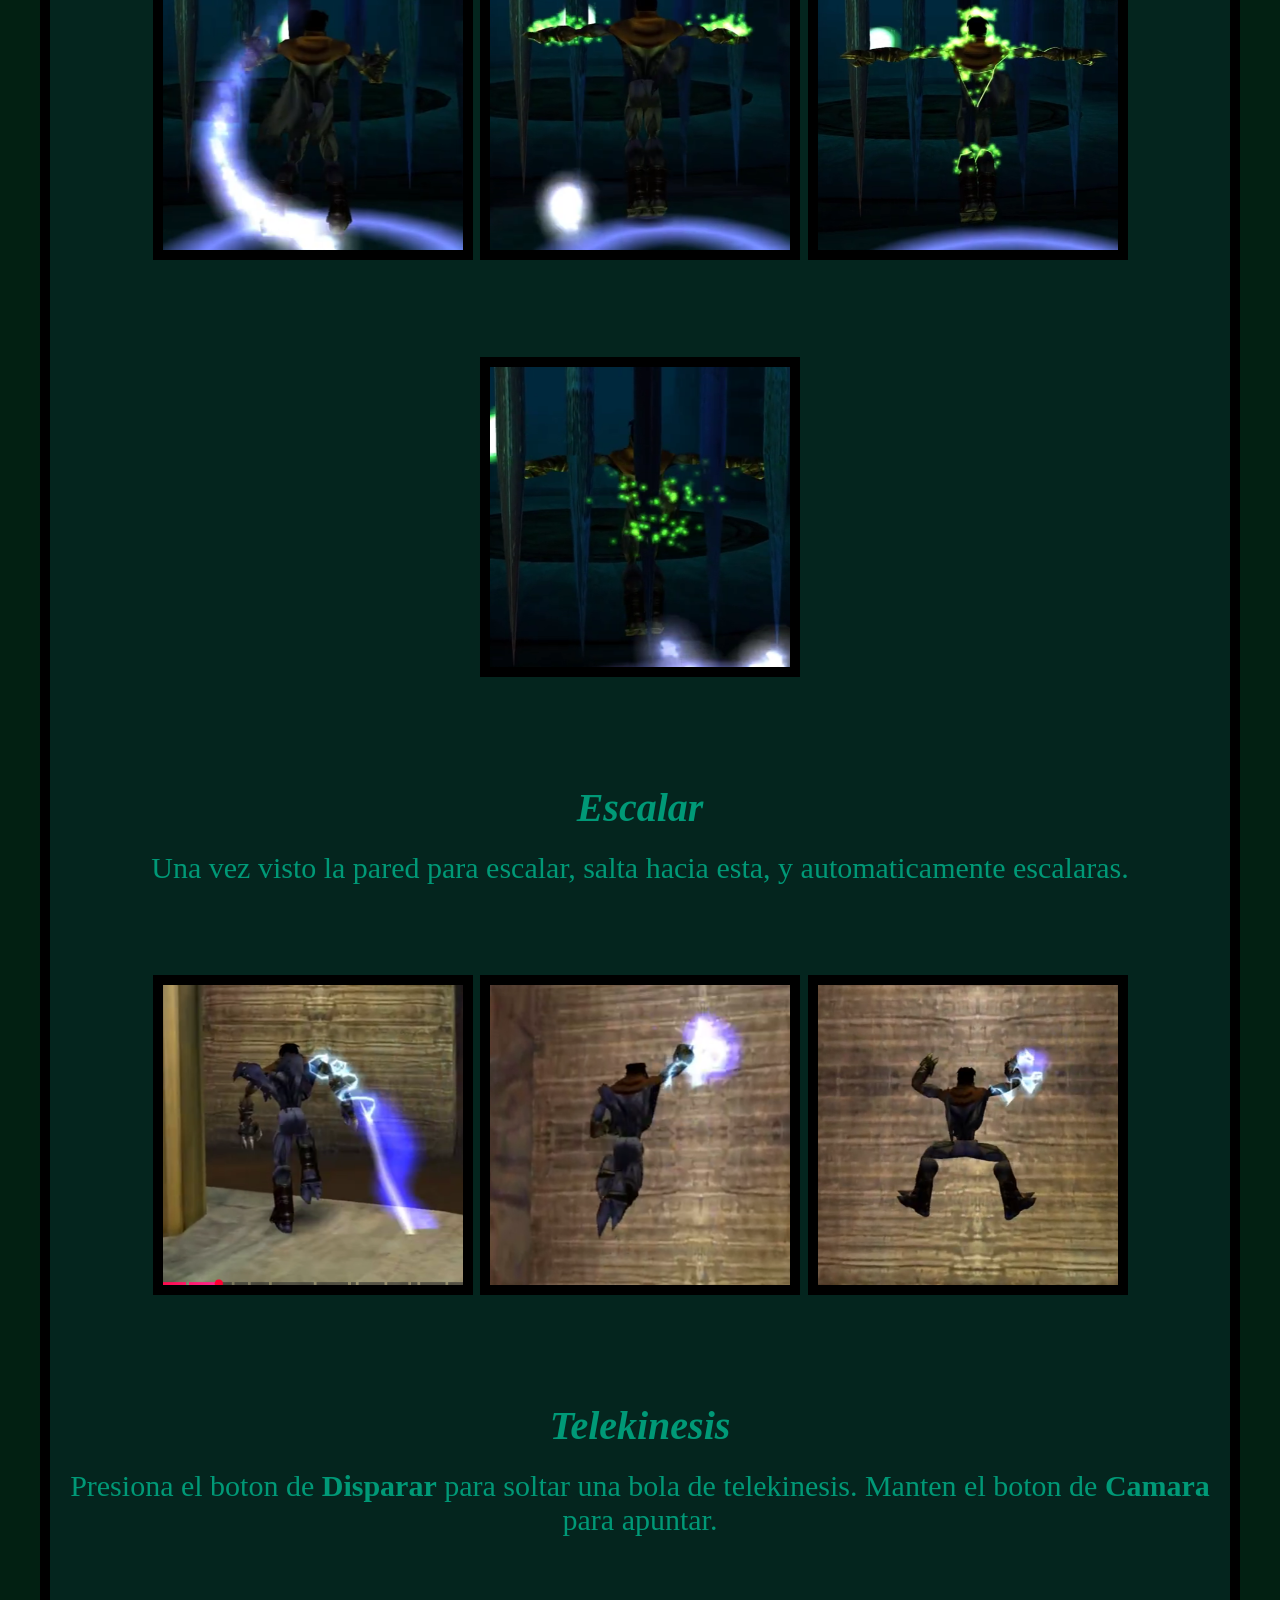
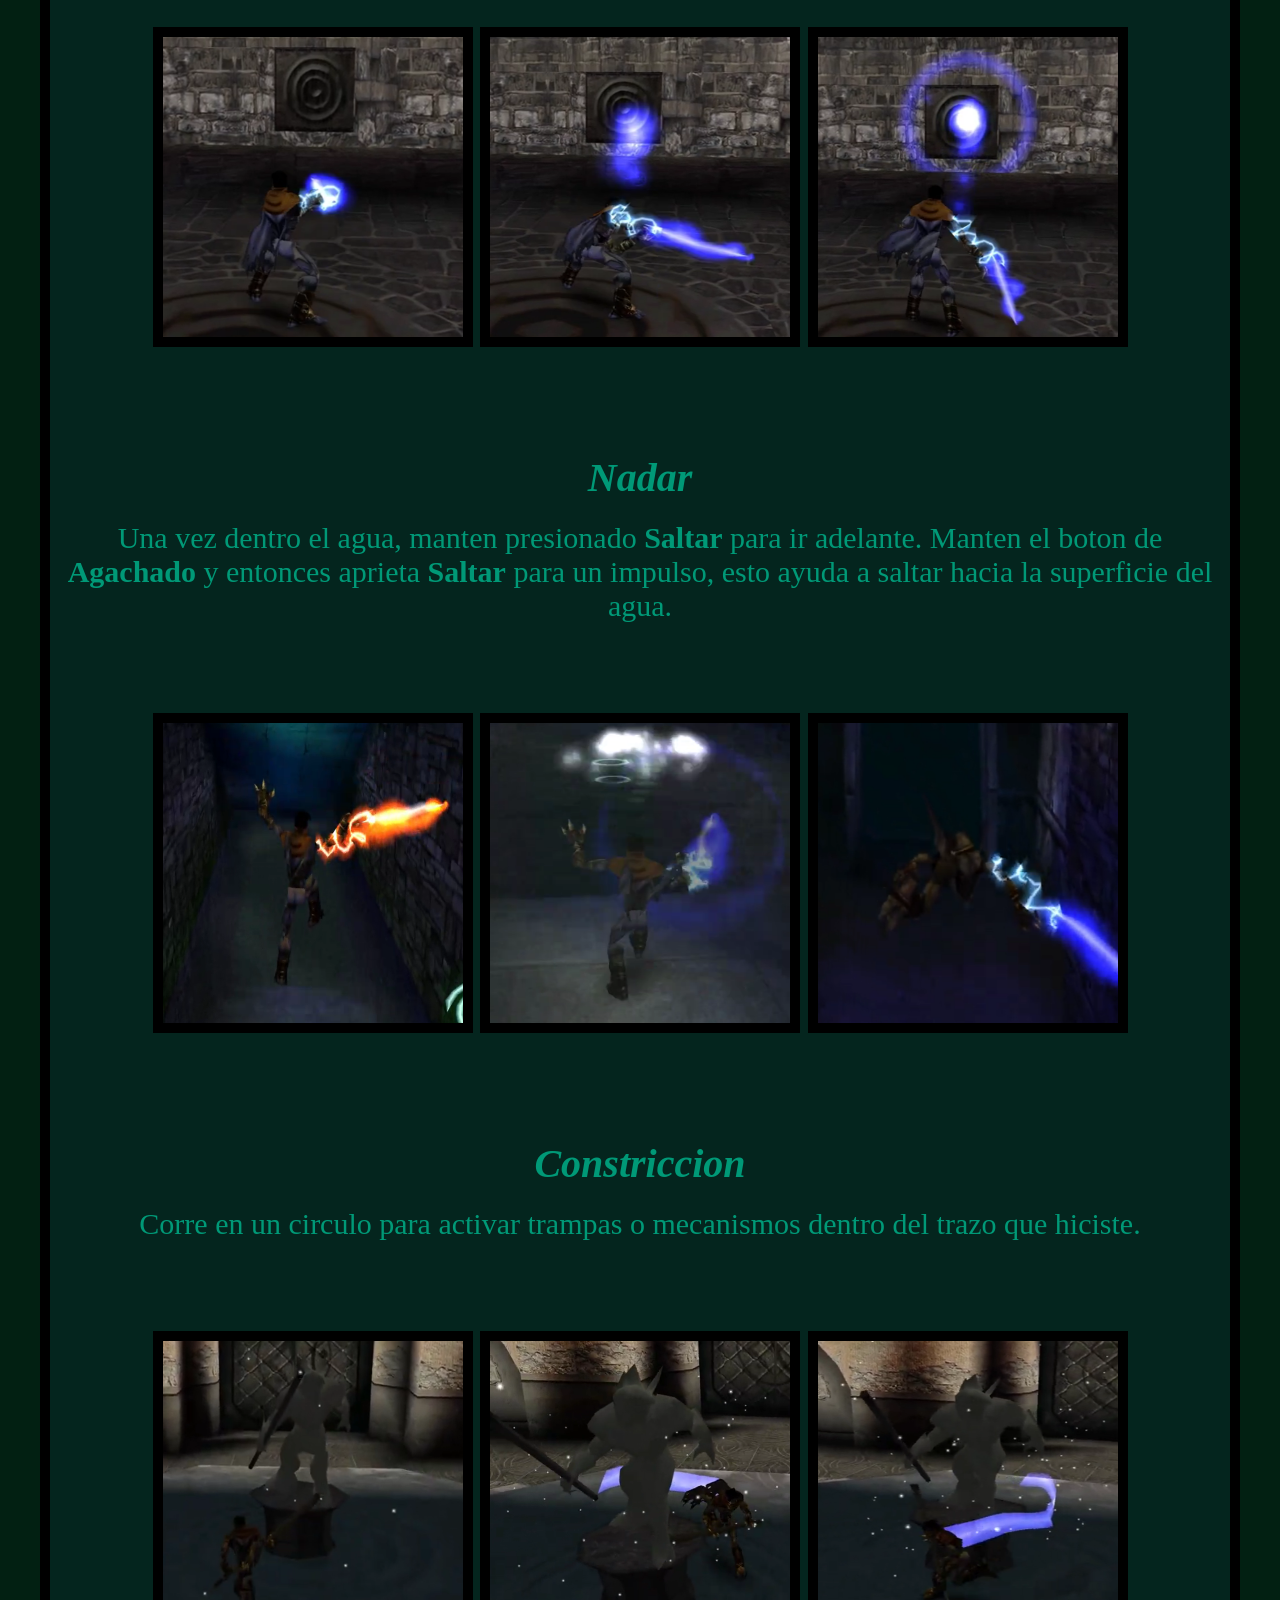
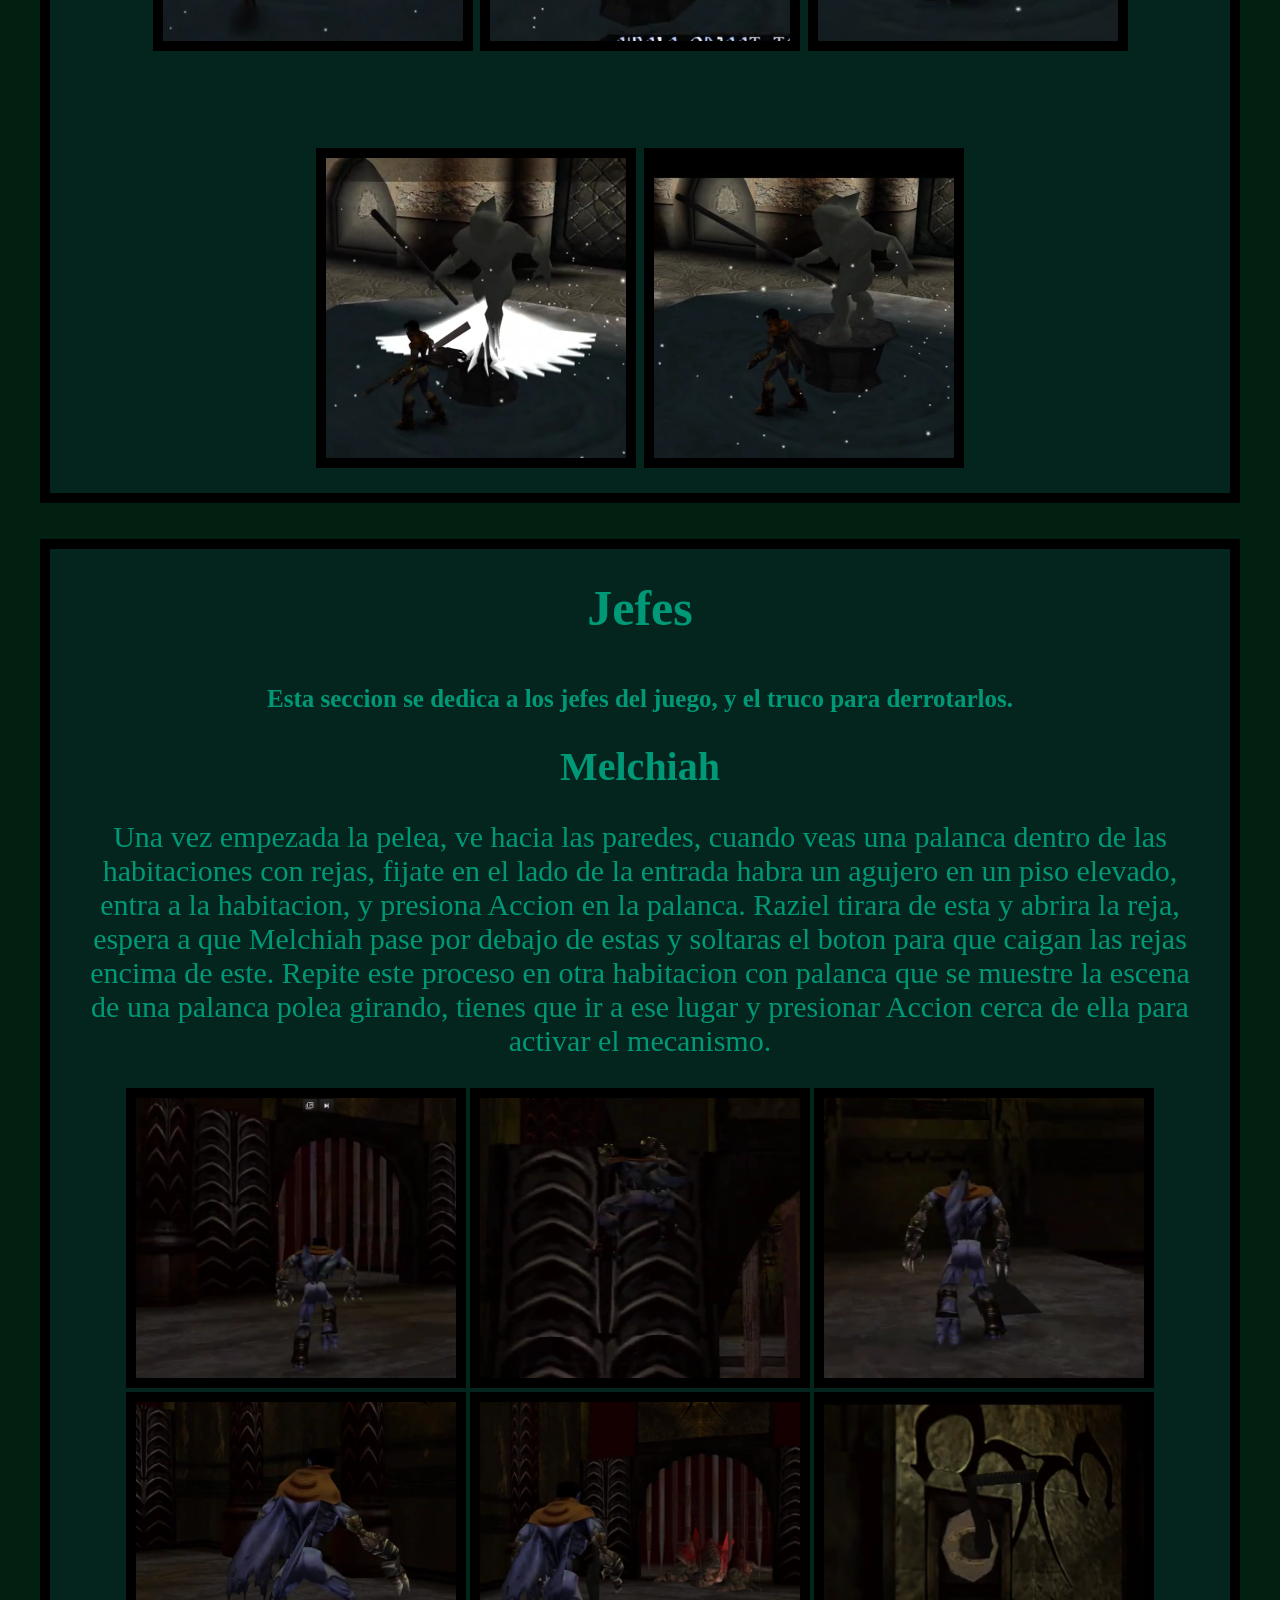
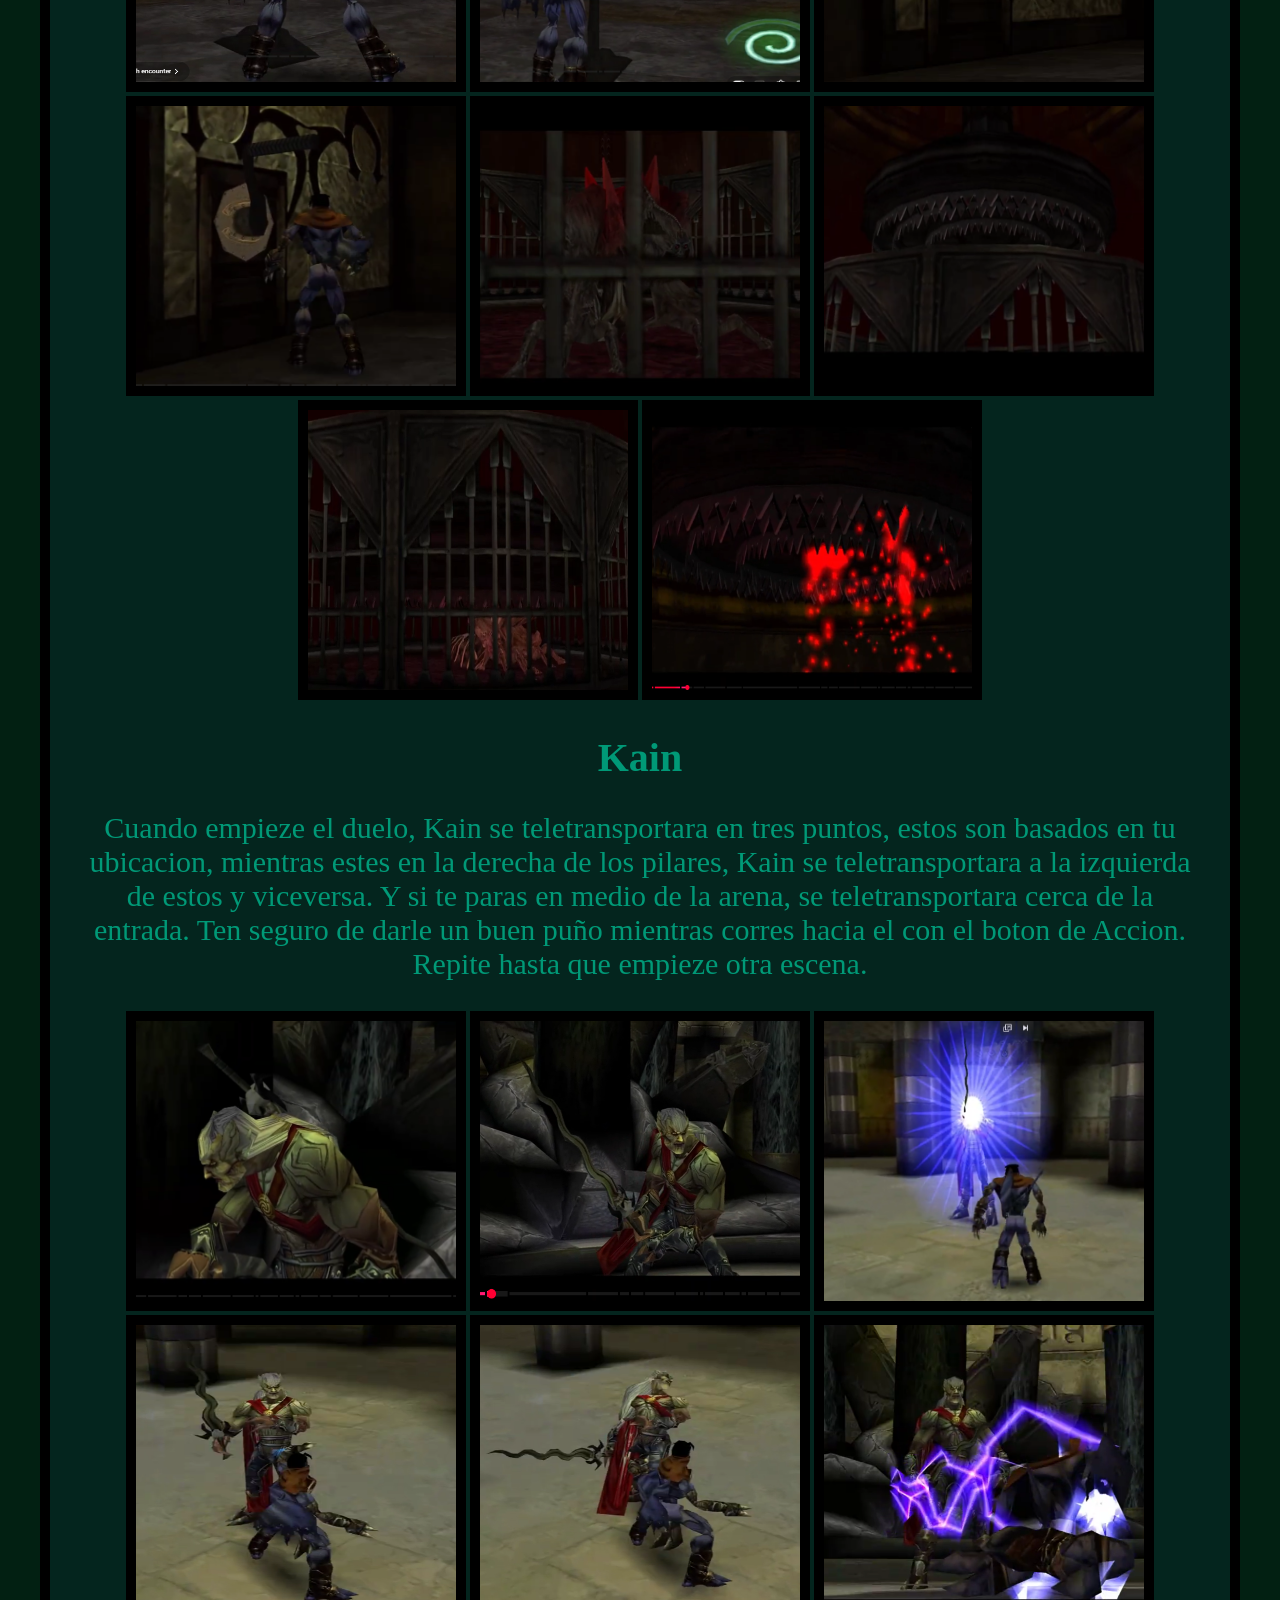
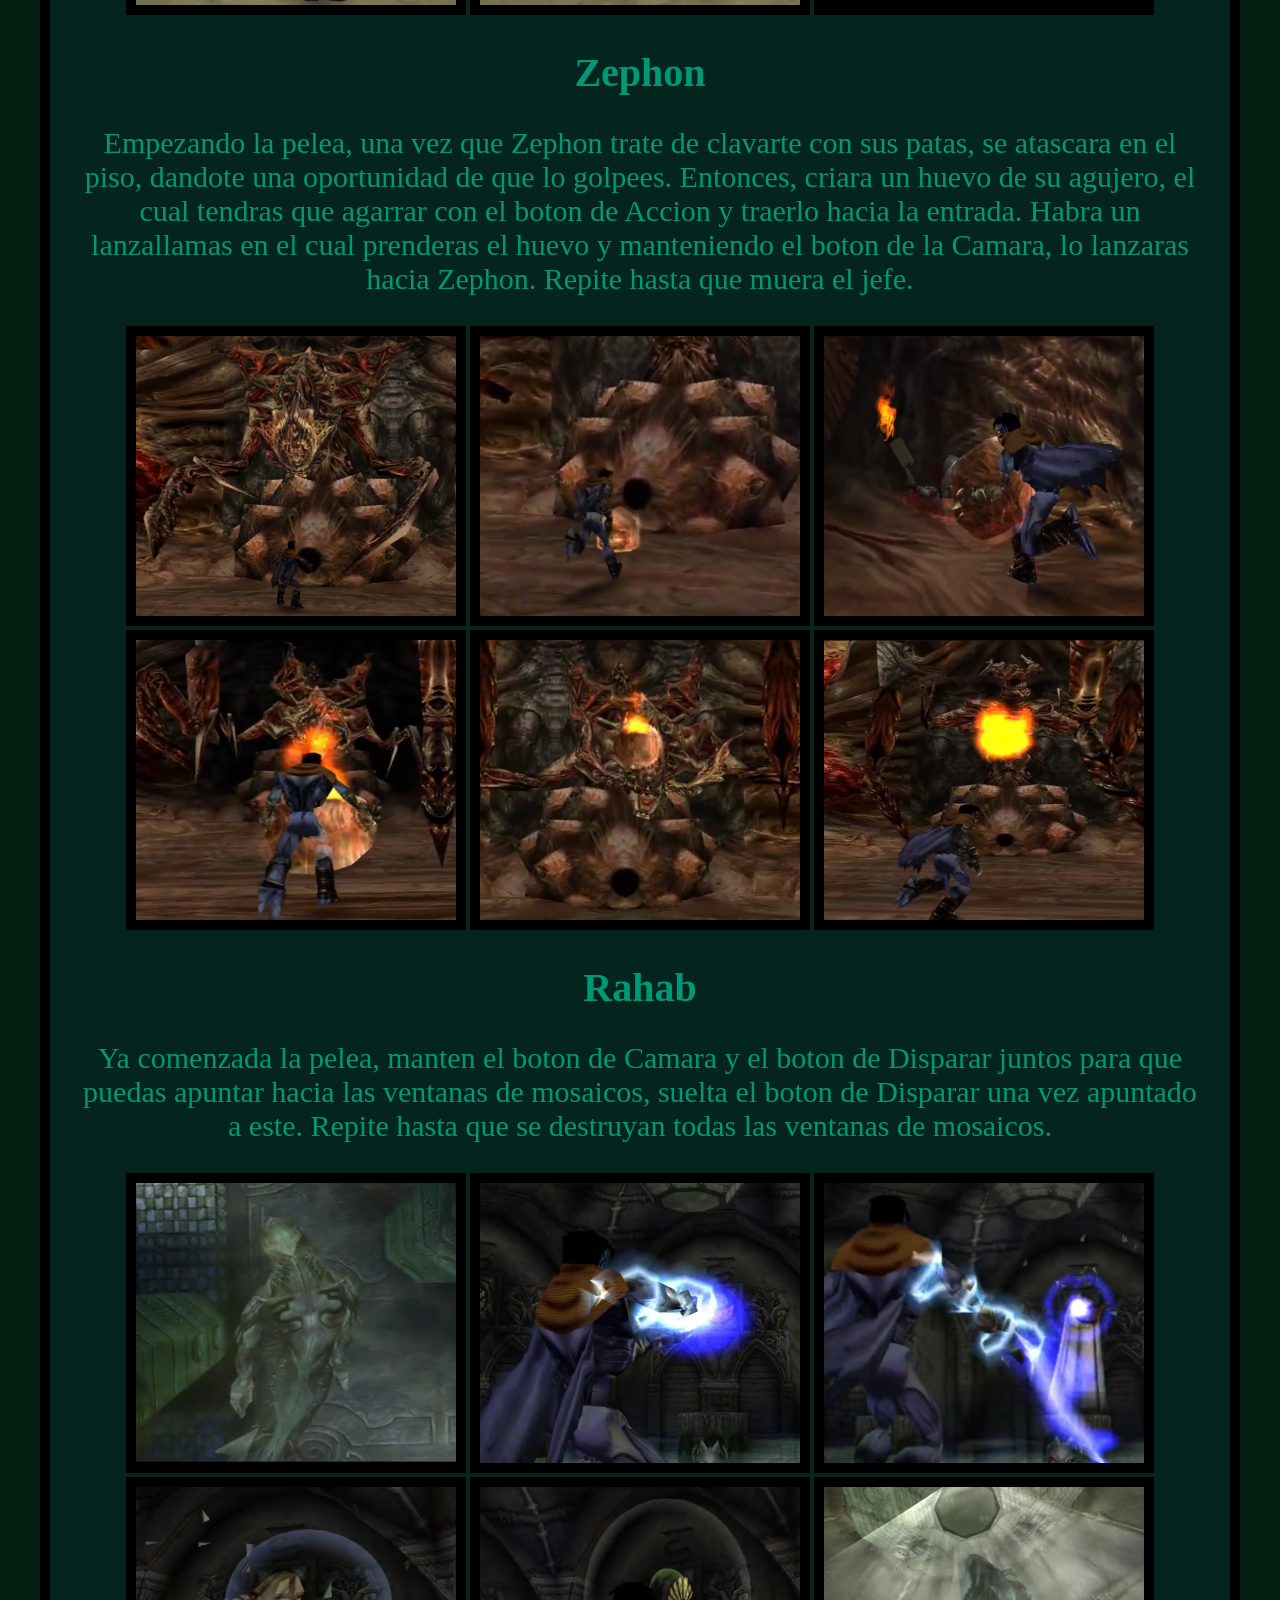
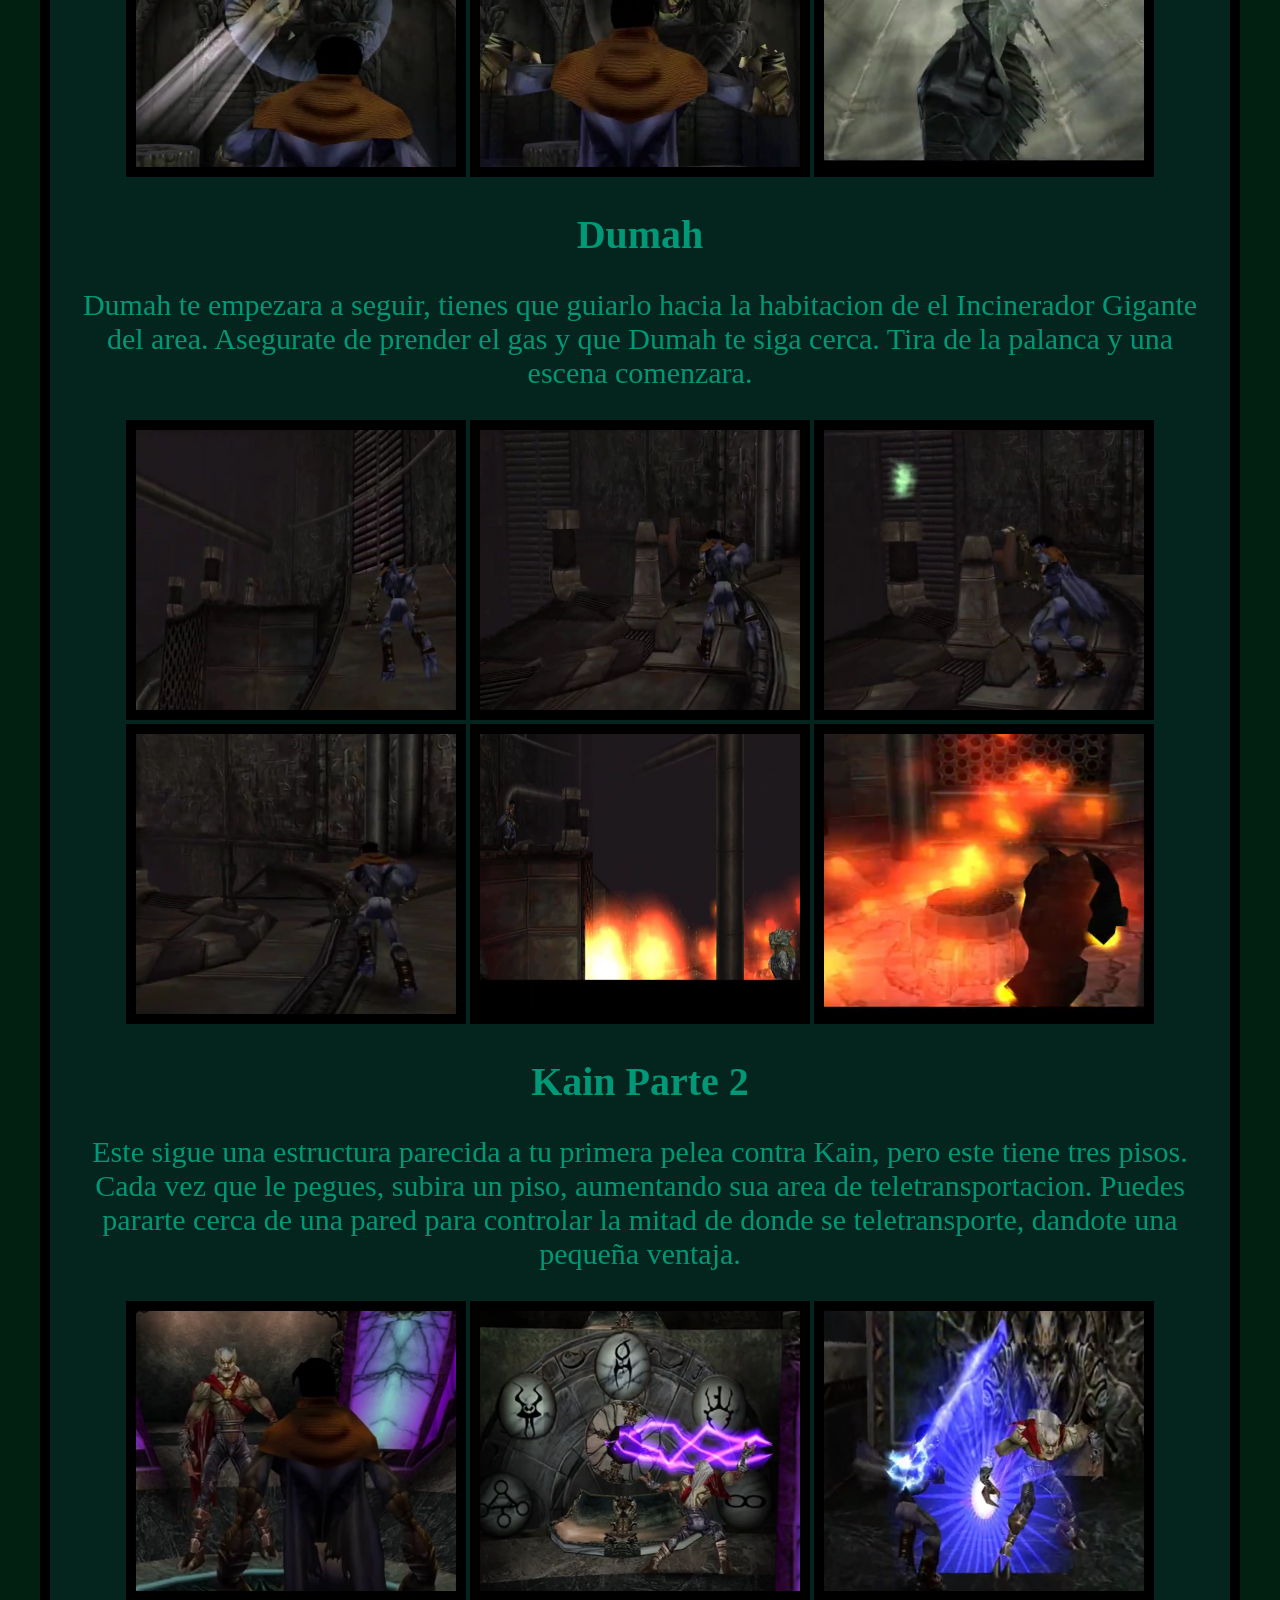
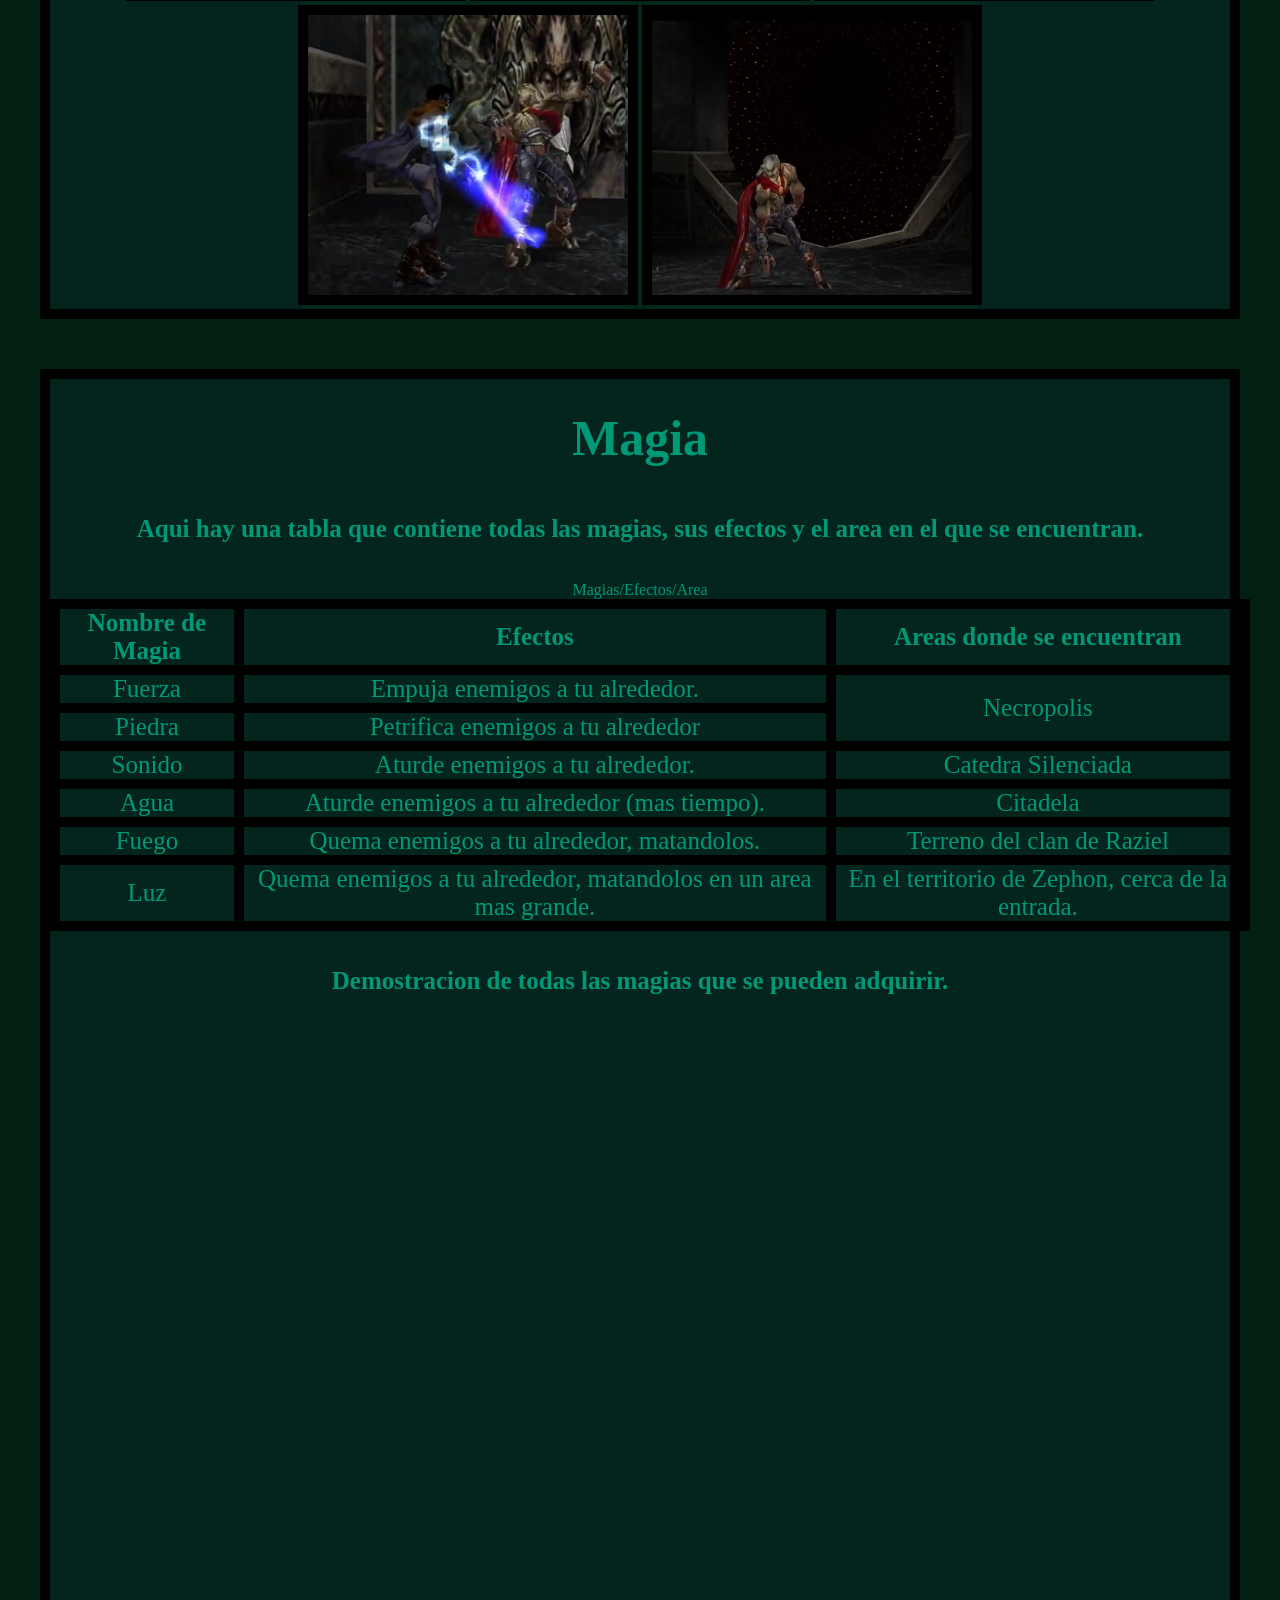
==== commit c7b95857: "feat: agregada vakudacuib de formulario y un boton en la seccion de personajes." ====
--- a/index.html
+++ b/index.html
@@ -9,6 +9,7 @@
     <link rel="preconnect" href="https://fonts.googleapis.com">
     <link rel="preconnect" href="https://fonts.gstatic.com" crossorigin>
     <link href="https://fonts.googleapis.com/css2?family=Felipa&display=swap" rel="stylesheet">
+    <script src="app.js" defer></script>
 </head>
 <body id="inicio">
    
@@ -19,12 +20,12 @@
 
             <nav>
         
-                   <div class="sobrediv"> <a href="#sobre"><p>SOBRE</p><img src="assets/sobre.jpg" alt=""></a></div>
-                    <div class="introdiv"><a href="#introduccion"><p>INTRODUCCION</p><img src="assets/introsoul.jpg" alt=""></a></div>
-                   <div class="habilidiv"> <a href="#habilidades"><p>HABILIDADES</p><img src="assets/razielshooting.jpg" alt=""></a></div>
-                   <div class="jefesdiv"> <a href="#jefes"><p>JEFES</p><img src="assets/soulreaver.webp" alt=""></a></div>
-                   <div class="magiadiv"> <a href="#magia"><p>MAGIA</p><img src="assets/stoneglyph.webp" alt=""></a></div>
-                   <div class="contactdiv"> <a href="#contacto"><p>CONTACTO</p><img src="assets/ElderGod_1.jpg" alt=""></a></div>
+                   <div class="sobrediv"> <a href="#sobre"><p>SOBRE</p></a></div>
+                    <div class="introdiv"><a href="#introduccion"><p>INTRODUCCION</p></a></div>
+                   <div class="habilidiv"> <a href="#habilidades"><p>HABILIDADES</p></a></div>
+                   <div class="jefesdiv"> <a href="#jefes"><p>JEFES</p></a></div>
+                   <div class="magiadiv"> <a href="#magia"><p>MAGIA</p></a></div>
+                   <div class="contactdiv"> <a href="#contacto"><p>CONTACTO</p></a></div>
                  
             </nav>
         
@@ -42,7 +43,7 @@
                     <br>
             
                     
-            </div> 
+                </div> 
             
             <!-- No puedo hacer iframe por copyright
              <iframe width="1335" height="751" src="https://www.youtube.com/embed/gsrOQnv4FTg" title="Legacy of Kain Soul Reaver 1 Remastered Intro En Español" frameborder="0" allow="accelerometer; autoplay; clipboard-write; encrypted-media; gyroscope; picture-in-picture; web-share" referrerpolicy="strict-origin-when-cross-origin" allowfullscreen></iframe> -->
@@ -52,14 +53,16 @@
                
                <div class="sobre2">
                     <h3>Foto de la portada del juego:</h3>
-                   <img src="assets/legacy.webp" alt="">
-                </div>
-
+                   <img id="foto1" src="assets/legacy.webp" alt="">
+                </div>
+                  
 
                 <div class="sobre3">
                     <h3> Foto de la portada (concepto inicial):</h3>
                     <img src="assets/Shifter11.webp" alt="">
                 </div>
+                <br>
+
             </section>
 
 
@@ -88,23 +91,27 @@
              <iframe width="1335" height="751" src="https://www.youtube.com/embed/gsrOQnv4FTg" title="Legacy of Kain Soul Reaver 1 Remastered Intro En Español" frameborder="0" allow="accelerometer; autoplay; clipboard-write; encrypted-media; gyroscope; picture-in-picture; web-share" referrerpolicy="strict-origin-when-cross-origin" allowfullscreen></iframe> -->
              
              <div class="personajes">
+              
              
              <h2>Personajes</h2>
-            
+             
              <p>Esta es una lista de los personajes por el orden que aparecen dentro del juego.</p>
             <div class="lista">
                 <ol>
-                    <li><div class="raziel"><p><b>Raziel</b></p></div></li>
-                    <li><div class="kain"><p><b>Kain</b></div></p></li>
-                    <li><div class="melchiah"><p><b>Melchiah</b></p></div></li>
-                    <li><div class="zephon"><p><b>Zephon</b></p></div></li>
-                    <li><div class="rahab"><p><b>Rahab</b></p></div></li>
-                    <li><div class="dumah"><p><b>Dumah</b></p></div></li>
-                    <li><div class="moebius"><p><b>Moebius</b></p></div></li>
-                    <li><div class="turel"><p><b>Turel</b></div></p></li>
+                    <li><div id="raziel"></div></li>
+                    <li><div id="kain"></div></li>
+                    <li><div id="melchiah"></div></li>
+                    <li><div id="zephon"></div></li>
+                    <li><div id="rahab"></div></li>
+                    <li><div id="dumah"></div></li>
+                    <li><div id="moebius"></div></li>
+                    <li><div id="turel"></div></li>
             
                 
                 </ol>
+                <br>
+             <button id="personajebtn" >IAZQASAS</button>
+             <br>
             </div>    
             <br>
 
@@ -115,51 +122,56 @@
                 <a href="https://legadodekain.net/soul-reaver/">GUION COMPLETO</a>
             </div>
 
-        </section>
+            </section>
 
         <br><br>
         <section id="habilidades">
+                
             <div class="habilidadesdiv">
+            
             <h2>Habilidades</h2>
             
+            
             <p>Esta seccion es para demostrar las habilidades especiales que tiene Raziel(el personaje que controlamos) y las que conseguiras mientras avanza el juego</p>
 
-            
-                <div class="diving">
+    
+
+
+                <div id="diving">
             <h3><i>Gliding</i></h3>
             <p>Presiona <b>Saltar</b> , y presiona <b>Saltar</b>  otra vez en el aire para deslizarse por el aire.</p>
             
                 <img src="assets/stand1.png"> <img src="assets/glide2.png"> <img src="assets/stand2.png">
                     </div>
-                     <div class="shift">
+                     <div id="shift">
             <h3><i>Cambio de mundo</i></h3>
             <p>Presiona <b>Menu Secundario</b> , y presiona <b>Accion</b>  mientras el icono de cambio este seleccionado y accesible. Esto cambia el mundo espectral al material y viceversa. Cabe destacar que se necesita un portal y la barra de vida llena para cambiar de espectral al material.</p>
             
                  <img src="assets/portal1.png"> <img src="assets/portal2.png"> <img src="assets/portal3.png">
                          
                     </div>
-                     <div class="phasing">
+                     <div id="phasing">
             <h3><i>Atravezar</i></h3>
             <p>En el mundo espectral, camina hacia una reja, mientras estes bien alineado, la atravesaras.</p>
 
              <img src="assets/phase1.png"> <img src="assets/phase2.png"> <img src="assets/phase3.png"> <img src="assets/phase4.png">
             
              </div>
-              <div class="climbing">
+              <div id="climbing">
             <h3><i>Escalar</i></h3>
             <p>Una vez visto la pared para escalar, salta hacia esta, y automaticamente escalaras.</p>
 
              <img src="assets/escalar1.png"> <img src="assets/escalar2.png"> <img src="assets/escalar3.png"> 
             
              </div>
-              <div class="shooting">
+              <div id="shooting">
             <h3><i>Telekinesis</i></h3>            
             <p>Presiona el boton de <b>Disparar</b>  para soltar una bola de telekinesis. Manten el boton de <b>Camara</b>  para apuntar.</p>
             
              <img src="assets/disparar1.png"> <img src="assets/disparar2.png"> <img src="assets/disparar3.png"> 
                
              </div>
-              <div class="swimming">
+              <div id="swimming">
             <h3><i>Nadar</i></h3>            
             <p>Una vez dentro el agua, manten presionado <b>Saltar</b> para ir adelante. Manten el boton de <b>Agachado</b> y entonces aprieta <b>Saltar</b> para un impulso, esto ayuda a saltar hacia la superficie del agua.</p>
 
@@ -167,7 +179,7 @@
             
             
                   </div>
-                   <div class="constricting">
+                   <div id="constricting">
 
             <h3><i>Constriccion</i></h3>            
             <p>Corre en un circulo para activar trampas o mecanismos dentro del trazo que hiciste.</p>
@@ -176,6 +188,8 @@
 
         </div>
             </div>
+            <br>
+            
         </section>
         <br>
         <br>
@@ -183,41 +197,49 @@
          <section id="jefes">
             <div class="sectionjefesdiv">
                 <h2>Jefes</h2>
+
+                <br>
             
                 <h3>Esta seccion se dedica a los jefes del juego, y el truco para derrotarlos.</h3>
 
             <ol>
+                <div id="melchiahboss">
                 <li><b>Melchiah</b></li>
                 <p>Una vez empezada la pelea, ve hacia las paredes, cuando veas una palanca dentro de las habitaciones con rejas, fijate en el lado de la entrada habra un agujero en un piso elevado, entra a la habitacion, y presiona Accion en la palanca. Raziel tirara de esta y abrira la reja, espera a que Melchiah pase por debajo de estas y soltaras el boton para que caigan las rejas encima de este. Repite este proceso en otra habitacion con palanca que se muestre la escena de una palanca polea girando, tienes que ir a ese lugar y presionar Accion cerca de ella para activar el mecanismo.</p>
                 
                  <img src="assets/melchiah1.png"> <img src="assets/melchiah2.png"> <img src="assets/melchiah3.png">  <img src="assets/melchiah4.png"> <img src="assets/melchiah5.png"> <img src="assets/melchiah6.png">  <img src="assets/melchiah7.png"> <img src="assets/melchiah8.png"> <img src="assets/melchiah9.png">  <img src="assets/melchiah10.png"> <img src="assets/melchiah11.png">
-
+                </div>
+                <div id="kainboss">
                 <li><b>Kain</b></li>
                 <p>Cuando empieze el duelo, Kain se teletransportara en tres puntos, estos son basados en tu ubicacion, mientras estes en la derecha de los pilares, Kain se teletransportara a la izquierda de estos y viceversa. Y si te paras en medio de la arena, se teletransportara cerca de la entrada. Ten seguro de darle un buen puño mientras corres hacia el con el boton de Accion. Repite hasta que empieze otra escena.</p>
-
+                    
                  <img src="assets/kain1.png"> <img src="assets/kain2.png"> <img src="assets/kain3.png">  <img src="assets/kain4.png"> <img src="assets/kain5.png"> <img src="assets/kain6.png">
-                
+                </div>
+                 <div id="zephonboss">
                 <li><b>Zephon</b></li>
                 <p>Empezando la pelea, una vez que Zephon trate de clavarte con sus patas, se atascara en el piso, dandote una oportunidad de que lo golpees. Entonces, criara un huevo de su agujero, el cual tendras que agarrar con el boton de Accion y traerlo hacia la entrada. Habra un lanzallamas en el cual prenderas el huevo y manteniendo el boton de la Camara, lo lanzaras hacia Zephon. Repite hasta que muera el jefe.</p>
                 
                  <img src="assets/zephon1.png"> <img src="assets/zephon2.png"> <img src="assets/zephon3.png">  <img src="assets/zephon4.png"> <img src="assets/zephon5.png"> <img src="assets/zephon6.png">
-
-                <li><b>Rahab</b></li>
+                    </div>
+                <div id="rahabboss">
+                 <li><b>Rahab</b></li>
                 <p>Ya comenzada la pelea, manten el boton de Camara y el boton de Disparar juntos para que puedas apuntar hacia las ventanas de mosaicos, suelta el boton de Disparar una vez apuntado a este. Repite hasta que se destruyan todas las ventanas de mosaicos.</p>
                
                  <img src="assets/rahab1.png"> <img src="assets/rahab2.png"> <img src="assets/rahab3.png">  <img src="assets/rahab4.png"> <img src="assets/rahab5.png"> <img src="assets/rahab6.png">
 
-
-                <li><b>Dumah</b></li>
+                    </div>
+                <div id="dumahboss">
+                 <li><b>Dumah</b></li>
                 <p>Dumah te empezara a seguir, tienes que guiarlo hacia la habitacion de el Incinerador Gigante del area. Asegurate de prender el gas y que Dumah te siga cerca. Tira de la palanca y una escena comenzara.</p>
                 
                 <img src="assets/dumah1.png"> <img src="assets/dumah2.png"> <img src="assets/dumah3.png">  <img src="assets/dumah4.png"> <img src="assets/dumah5.png"> <img src="assets/dumah6.png">
-
+                    </div>
+                <div id="kainboss2">
                 <li><b>Kain Parte 2</b></li>
                 <p>Este sigue una estructura parecida a tu primera pelea contra Kain, pero este tiene tres pisos. Cada vez que le pegues, subira un piso, aumentando sua area de teletransportacion. Puedes pararte cerca de una pared para controlar la mitad de donde se teletransporte, dandote una pequeña ventaja.</p>
             
                 <img src="assets/kainb1.png"> <img src="assets/kainb2.png"> <img src="assets/kainb3.png">  <img src="assets/kainb4.png"> <img src="assets/kainb5.png"> 
-            
+                    </div>
             
             </ol>
 
@@ -296,23 +318,27 @@
                 Contacto
             </h2>
             
-            <form action="">
-                <label >Nombre:</label><br>
-                <input type="text" required> <br><br>
+                <label>Nombre:</label><br>
+                <input id="nombreinput" type="text" placeholder="Escriba su nombre...">
+
+                
+                <p id="error">error</p>
+                <br><br>
                 
                 <label>Email:</label><br>
-                <input type="email" required> <br><br>
+                <input id="contactos" type="email" placeholder="escriba su email..."> <br>
+
+                <p id="error2">error2</p><br>
                 
                 <label>Mensaje:</label><br>
-                <textarea name="mensaje" rows="6" cols="20" placeholder="Escriba su mensaje...">
-
-                </textarea><br>
-                
-                <input type="submit" value="Enviar">
-                <input type="reset" value="Limpiar">
-
-
-            </form>
+                <textarea id="mensajes" name="mensaje" rows="10" cols="20" placeholder="Escriba su mensaje..."></textarea><br>
+                <p id="error3">error3</p>
+                <br>
+
+                <button id="btnV">Validar</button>
+                
+                <!-- <input id="enviado" type="submit" value="Enviar">
+                <input type="reset" value="Limpiar"> -->
         </section>
              
         </main>
--- a/style.css
+++ b/style.css
@@ -59,6 +59,7 @@
 }
 body section{
      border: 10px black solid;
+     
 }
 
 header{
@@ -91,23 +92,21 @@
      border: black solid 5px;
      font-size: 50px;
    
-     background-color:cadetblue;
+     background-color:black;
      display: flex;
      flex-direction:row;
      align-items: stretch;
      justify-content: space-evenly;
      position: relative;
-
-}
-
-nav img{
-
-     
-     width: 100%;
-     height: 210%;
-}
+    
+
+
+}
+
+
 nav a{
 text-decoration: none;
+
    
 
 }
@@ -118,8 +117,8 @@
      font-size: 50%;
      white-space: nowrap;
      position: absolute;
-     padding-top: 30px;
-     padding:40px;
+   
+    
      font-weight: 900;
      transition: transform ease-in-out 2s;
 }
@@ -132,10 +131,14 @@
 
 nav div{
      height: 100px;
-     width: 100%;
+     width: 200px;
      border: black solid 5px;
      order: 1;
      overflow: hidden;
+     background-color: black;
+     
+       
+     
      
      
      transition: transform 0.5s;
@@ -164,6 +167,9 @@
      transform: scale(1.3);
 }
 
+.contenedor section{
+     
+}
 
 
 
@@ -231,7 +237,7 @@
      grid-template-columns:1fr 1fr;
 
      border: solid black 10px;
-     font-size: 20px;
+     font-size: 15px;
      font-family: Caudex,serif;
     
 }
@@ -240,9 +246,11 @@
 .intro1{
      grid-area: intro1;
      font-family: Caudex, serif;
-   
+     text-align:align-content;
      margin-left: 20px;
-     font-size: 40px;
+     font-size: 20px;
+     margin-left:20px;
+     margin-right:20px;
 }
 
 .intro2{
@@ -276,16 +284,19 @@
 
 
 .lista ol{
-
+    
      font-size: 30px;
-
-     display: flex;
+     margin: 0;
+    
+
+     /* display: flex;
      flex-direction: row;
      gap: 30px;
-     list-style: none;
-     flex-wrap: wrap;
-
-     
+    
+     flex-wrap: wrap; */
+
+      list-style: none;
+     margin:auto;
     
      
 }
@@ -294,48 +305,54 @@
 .lista div{
      margin: 20px;
      padding: 20px;
+    
      /* filter: blur(2px); */
      background-position: center;
      background-size: 130%;
      transition:filter 0.3s ease-in, transform 0.3s ease-in-out;
-     height: 200px;
-     width: 300px;
-     text-align: right;
+     height: 400px;
+     width: 500px;
+     margin-left:auto;
+     margin-right:auto;
      
 
 }
 
 .lista div:hover{
      filter: blur(0px);
-     transform: scale(1.5);
-}
-
-
-
-.raziel{
+     transform: scale(1.08);
+}
+
+.lista li div{
+     display: none;
+}
+
+#raziel{
      background-image: url(assets/razil.png);
 }
-.kain{
+#kain{
      background-image: url(assets/kain.webp);
 }
-.zephon{
+#zephon{
      background-image: url(assets/zephon.webp);
 }
-.moebius{
+#moebius{
      background-image: url(assets/moebius.webp);
 }
-.rahab{
+#rahab{
      background-image: url(assets/rahab.jpg);
 }
-.dumah{
+#dumah{
      background-image: url(assets/dumah.webp);
 }
-.turel{
+#turel{
      background-image: url(assets/turel.webp);
 }
-.melchiah{
+#melchiah{
      background-image: url(assets/melchia.webp);
 }
+
+
 
 
 
@@ -377,6 +394,23 @@
 }
 
 
+button{
+     margin-left:auto;
+     margin-right:auto;
+     width: 50%;
+     height: 50px;
+      background-color: #063d31;
+     color: var(--espectral);
+     font-size:30px;
+     font-family: Caudex,serif;
+     border:black solid;
+}
+#habilidadesbtn{
+     margin:100px;
+}
+
+
+
 
 #jefes{
      background-color:var(--backespectral);
@@ -405,6 +439,10 @@
      height: 280px;
      border: 10px solid black;
 }
+
+/* .sectionjefesdiv div{
+     display:none;
+} */
 
 
 
